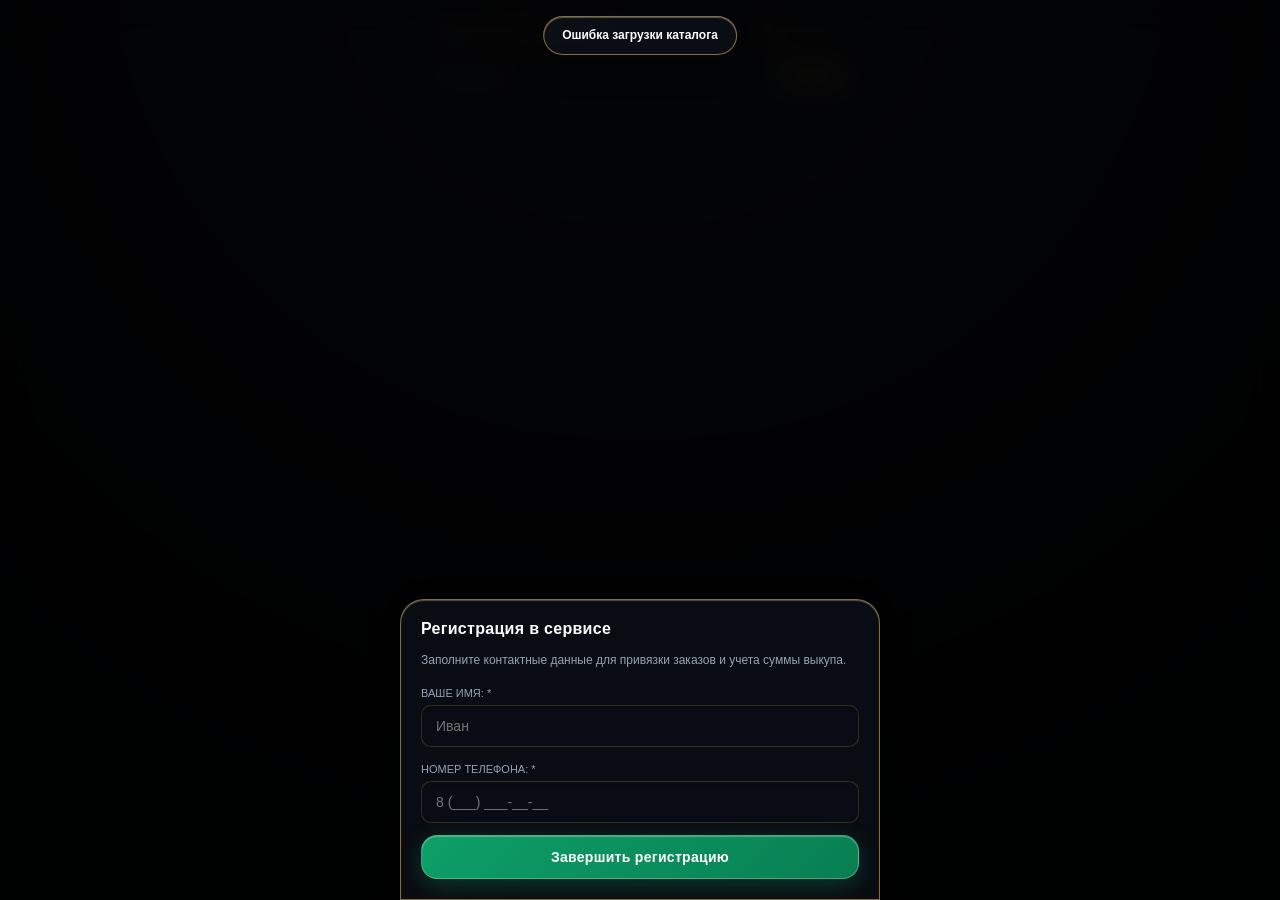
==== index.html @ c5f23844 "Fix Mini App runtime regressions" ====
<!DOCTYPE html>
<html lang="ru">
<head>
  <meta charset="UTF-8">
  <meta name="viewport" content="width=device-width, initial-scale=1.0, maximum-scale=1.0, user-scalable=no, viewport-fit=cover">
  <title>Магазин «Цветы»</title>
  <link rel="stylesheet" href="css/style.css?v=2.5">
  <script src="https://telegram.org/js/telegram-web-app.js"></script>
  <script>
    if (window.Telegram && window.Telegram.WebApp) {
      window.Telegram.WebApp.ready();
      window.Telegram.WebApp.expand();
    }
  </script>
</head>
<body>

  <div id="toast">Уведомление</div>

  <!-- Холст опадающих лепестков розы в корзине -->
  <canvas id="cart-petals-canvas"></canvas>

  <!-- Плавающая перетаскиваемая кнопка редактора текстов -->
  <div class="floating-editor-btn" id="floating-editor-btn">✏️</div>

  <!-- Кастомный топ-баннер подтверждения удаления заказа -->
  <div class="top-confirm-popup" id="top-confirm-popup">
    <div class="top-confirm-title" id="top-confirm-text">Удалить заказ безвозвратно?</div>
    <div class="top-confirm-actions">
      <button class="btn-metro btn-danger" style="padding:8px; font-size:12px;" id="top-confirm-yes-btn">Удалить</button>
      <button class="btn-metro btn-secondary" style="padding:8px; font-size:12px;" onclick="closeTopConfirm()">Отмена</button>
    </div>
  </div>

  <input type="file" id="camera-file-input" accept="image/*" style="display:none;" onchange="handleNativeFileSelect(this)">

  <div class="app-wrapper">
    <!-- Двойной парящий HUD с колокольчиком уведомлений -->
    <header>
      <div class="header-pills-row">
        <div class="hud-pill" onclick="handleHudRootTap()">
          <span class="hud-brand" data-config-key="txt_shop_title">ЦВЕТЫ</span>
          <span class="hud-address" data-config-key="txt_shop_address">Георгиевский пр-т, 37к2</span>
        </div>
        
        <div class="hud-right-group">
          <div class="hud-notif-btn" onclick="openNotificationsModal()" title="Уведомления">
            🔔
            <span class="hud-notif-badge" id="hud-notif-counter">0</span>
          </div>
          <div class="hud-pill hud-user-btn" onclick="navigateTab('profile', document.querySelectorAll('.dock-tab')[2])">
            <span id="hud-name">Клиент</span>
          </div>
        </div>
      </div>
    </header>

    <!-- Экран 1: Каталог -->
    <section id="screen-catalog" class="screen active">
      <div id="daily-bloom-container"></div>

      <div class="catalog-top-bar">
        <div class="catalog-active-filter-label" id="catalog-filter-summary">Показано: <b>Все</b></div>
        <div class="catalog-top-actions">
          <button class="filter-btn-pill" onclick="openFilterModal()" data-config-key="txt_btn_filters">Фильтры</button>
        </div>
      </div>
      <div class="catalog-grid" id="catalog-wrap"></div>
    </section>

    <!-- Экран 2: Корзина -->
    <section id="screen-cart" class="screen">
      <div class="box-card neon-glow" id="cart-items-container">
        <div style="text-align:center; color:var(--text-muted); padding:16px 0; font-size:13px;" data-config-key="txt_cart_empty">Корзина пуста</div>
      </div>

      <div class="box-card neon-glow" id="cart-checkout-card" style="display:none;">
        <div style="background:var(--card-inner); border:1px solid var(--border-accent); border-radius:var(--radius-sm); padding:10px 12px; margin-bottom:12px;">
          <div class="custom-checkbox-wrap" onclick="toggleCartAssemblyMode()">
            <div class="custom-checkbox" id="cart-assembly-checkbox-ui"></div>
            <span style="font-size:13px; font-weight:700; color:var(--gold);" data-config-key="txt_cart_assembly_title">
              💐 Собрать выбранные цветы в букет
            </span>
          </div>
          <div style="font-size:11px; color:var(--text-muted); line-height:1.35; padding-left:30px;" data-config-key="txt_cart_assembly_hint">
            Отметьте галочками нужные пачки цветов. Стоимость упаковки согласуется по телефону после оформления заказа.
          </div>
        </div>

        <div style="display:flex; justify-content:space-between; align-items:center; margin-bottom:12px;">
          <span style="font-size:14px; font-weight:700;" data-config-key="txt_cart_sum_label">Сумма цветов:</span>
          <span id="cart-total" style="font-size:18px; font-weight:800; color:var(--text);">0 ₽</span>
        </div>
        <button class="btn-metro" onclick="openOrderModal()" data-config-key="txt_btn_checkout">Оформить заказ</button>
      </div>
    </section>

    <!-- Экран 3: Профиль -->
    <section id="screen-profile" class="screen">
      <div class="box-card neon-glow">
        <div style="display:flex; justify-content:space-between; align-items:center; margin-bottom:8px;">
          <span style="font-size:11px; text-transform:uppercase; color:var(--gold); font-weight:700;" data-config-key="txt_prof_card_title">Карточка клиента</span>
          <span style="font-size:12px; color:var(--gold); cursor:pointer; font-weight:700;" onclick="openEditProfileModal()">✏️ Изменить</span>
        </div>
        <div style="font-size:18px; font-weight:800; color:var(--text);" id="prof-name">Загрузка...</div>
        <div style="font-size:13px; color:var(--text-muted); margin-top:2px;" id="prof-phone">-</div>
        
        <div style="display:grid; grid-template-columns:1fr 1fr; gap:8px; margin-top:14px; padding-top:12px; border-top:1px solid var(--border);">
          <div>
            <div style="font-size:10px; color:var(--text-muted); text-transform:uppercase;" data-config-key="txt_prof_spent_label">Сумма выкупа</div>
            <div style="font-size:16px; font-weight:800; color:var(--green); margin-top:2px;" id="prof-spent">0 ₽</div>
          </div>
          <div>
            <div style="font-size:10px; color:var(--text-muted); text-transform:uppercase;" data-config-key="txt_prof_reg_label">Дата регистрации</div>
            <div style="font-size:13px; font-weight:600; color:var(--text); margin-top:2px;" id="prof-regdate">-</div>
          </div>
        </div>

        <div style="margin-top:14px; padding-top:12px; border-top:1px solid var(--border);">
          <div style="display:flex; justify-content:space-between; align-items:center; margin-bottom:8px;">
            <span style="font-size:11px; text-transform:uppercase; color:var(--gold); font-weight:700;" data-config-key="txt_prof_addr_title">Мои адреса (до 3 шт.)</span>
            <span style="font-size:12px; color:var(--gold); cursor:pointer; font-weight:700;" onclick="openAddSavedAddressModal()">+ Добавить</span>
          </div>
          <div id="saved-addresses-profile-list"></div>
        </div>
      </div>

      <!-- Мои заказы -->
      <div class="box-card neon-glow">
        <div style="display:flex; justify-content:space-between; align-items:center; margin-bottom:10px;">
          <div style="font-size:12px; font-weight:800; color:var(--gold); text-transform:uppercase;" data-config-key="txt_prof_orders_title">
            Мои заказы
          </div>
        </div>
        <div id="user-orders-list">
          <div style="text-align:center; color:var(--text-muted); padding:14px 0; font-size:12px;">Заказов пока нет</div>
        </div>
      </div>
    </section>

    <!-- Экран 4: О нас -->
    <section id="screen-about" class="screen">
      <div class="box-card neon-glow" style="text-align:center;">
        <div class="shop-logo-circle">
          <img src="https://lh3.googleusercontent.com/d/11wr24313xER0faf6aw-259D-9-32PZu8" alt="Цветы">
        </div>
        <div style="font-size:18px; font-weight:900; color:var(--text); letter-spacing:0.5px;" data-config-key="txt_shop_title">ЦВЕТЫ</div>
        <div style="font-size:12px; font-weight:700; color:var(--gold); margin:3px 0 10px 0;" data-config-key="txt_shop_subtitle">
          Мелкооптовый цветочный салон
        </div>
        <div style="font-size:12px; color:var(--text-muted); line-height:1.55; margin-bottom:12px;">
          ⏰ <b data-config-key="txt_shop_schedule">Ежедневно с 09:00 до 20:00</b><br>
          🚚 <span data-config-key="txt_delivery_schedule">Доставка с 10:00 до 20:00 (заказы до 19:00)</span>
        </div>
        <a class="btn-metro btn-emerald" id="shop-call-btn" href="#" style="text-decoration:none;" data-config-key="txt_btn_call_shop">
          📞 Позвонить
        </a>
      </div>

      <!-- Интерактивная карта -->
      <div class="box-card neon-glow" style="padding:10px;">
        <div style="font-size:12px; font-weight:800; color:var(--gold); text-transform:uppercase; margin-bottom:8px;" data-config-key="txt_map_section_title">
          Мы на карте
        </div>
        <div style="width:100%; height:200px; border-radius:10px; overflow:hidden; border:1px solid var(--border-accent); position:relative;">
          <iframe 
            id="yandex-map-iframe"
            src="about:blank" 
            width="100%" height="100%" frameborder="0" allowfullscreen="true" style="position:relative; border:none;">
          </iframe>
        </div>
        <button class="btn-metro" style="margin-top:10px; font-size:12px; padding:10px; background:linear-gradient(135deg, #1e293b 0%, #0f172a 100%);" onclick="openYandexRoute()" data-config-key="txt_btn_route">
          🗺 Маршрут в Яндекс Картах
        </button>
      </div>

      <!-- FAQ -->
      <div class="box-card neon-glow">
        <div style="font-size:12px; font-weight:800; color:var(--gold); text-transform:uppercase; margin-bottom:10px; display:flex; justify-content:space-between; align-items:center; cursor:pointer;" onclick="toggleAboutFaqSection()">
          <span data-config-key="txt_faq_section_title">Часто задаваемые вопросы (FAQ)</span>
          <span style="display:flex; align-items:center; gap:6px;"><span id="faq-expand-label" style="font-size:10px; color:var(--text-muted); text-transform:none;">раскрыть</span><span id="faq-section-arrow" style="font-size:13px; color:var(--gold); transition:transform 0.2s ease;">▼</span></span>
        </div>
        <div id="about-faq-container" style="display:none;"></div>
      </div>

      <!-- Техподдержка -->
      <div class="box-card neon-glow" style="text-align:center;">
        <button class="btn-metro btn-warm-support" onclick="contactSupport()" data-config-key="txt_btn_support">
          💬 Техническая поддержка
        </button>
        <div style="font-size:11px; color:var(--text-muted); line-height:1.4; margin-top:8px;" data-config-key="txt_support_hint">
          Служба поддержки по работе приложения. По вопросам букетов, наличия цветов и заказов звоните по телефону салона.
        </div>
      </div>
    </section>

    <!-- Экран 5: Root (Панель управления) -->
    <section id="screen-root" class="screen">
      <div class="box-card" style="margin-bottom:12px; display:flex; justify-content:space-between; align-items:center; border-color:var(--border-accent);">
        <div>
          <b style="font-size:13px; color:var(--gold);">Режим редактирования</b>
          <div style="font-size:11px; color:var(--text-muted); margin-top:2px;">Показать плавающий карандаш для правки текстов</div>
        </div>
        <div class="custom-checkbox" id="root-toggle-editor-btn" style="width:24px; height:24px; font-size:14px;" onclick="toggleEditorFabVisibility()"></div>
      </div>

      <div class="root-tabs-grid">
        <button type="button" class="toggle-btn active" id="tab-root-orders" onclick="switchRootSection('orders')">Заказы</button>
        <button type="button" class="toggle-btn" id="tab-root-catalog" onclick="switchRootSection('catalog')">Товары</button>
        <button type="button" class="toggle-btn" id="tab-root-clients" onclick="switchRootSection('clients')">Клиенты</button>
        <button type="button" class="toggle-btn" id="tab-root-notifs" onclick="switchRootSection('notifs')">Уведомления</button>
        <button type="button" class="toggle-btn" id="tab-root-stats" onclick="switchRootSection('stats')">Статистика</button>
        <button type="button" class="toggle-btn" id="tab-root-faq" onclick="switchRootSection('faq')">FAQ</button>
      </div>

      <!-- Заказы -->
      <div id="root-sec-orders">
        <div style="display:flex; justify-content:space-between; align-items:center; margin-bottom:8px;">
          <div class="toggle-grid" style="grid-template-columns:1fr 1fr; flex:1; margin-bottom:0;">
            <div class="toggle-btn active" id="tab-root-active" onclick="switchRootSubTab('active')">Активные</div>
            <div class="toggle-btn" id="tab-root-archive" onclick="switchRootSubTab('archive')">Архив</div>
          </div>
          <button class="sync-mini-btn" style="margin-left:8px;" onclick="forceSyncRootOrders(this)" title="Синхронизировать заказы">
            <svg viewBox="0 0 24 24"><path d="M12 4V1L8 5l4 4V6c3.31 0 6 2.69 6 6 0 1.01-.25 1.97-.7 2.8l1.46 1.46A7.93 7.93 0 0020 12c0-4.42-3.58-8-8-8zm0 14c-3.31 0-6-2.69-6-6 0-1.01.25-1.97.7-2.8L5.24 7.74A7.93 7.93 0 004 12c0 4.42 3.58 8 8 8v3l4-4-4-4v3z"/></svg>
          </button>
        </div>
        <div id="root-orders-container"></div>
      </div>

      <!-- Каталог -->
      <div id="root-sec-catalog" style="display:none;">
        <div style="display:flex; justify-content:space-between; align-items:center; gap:6px; margin-bottom:8px;">
          <button class="btn-metro" style="font-size:11px; padding:9px; flex:1;" onclick="openAddProductModal()">+ Товар</button>
          <button class="btn-metro btn-secondary" style="font-size:11px; padding:9px; color:var(--gold); flex:1;" onclick="openAddGroupModal()">+ Группа</button>
          <button class="btn-metro btn-secondary" style="font-size:11px; padding:9px; color:var(--gold); flex:1.2;" onclick="openCategoriesManagerModal()">📁 Категории</button>
          <button class="sync-mini-btn" onclick="forceSyncRootCatalog(this)" title="Синхронизировать каталог">
            <svg viewBox="0 0 24 24"><path d="M12 4V1L8 5l4 4V6c3.31 0 6 2.69 6 6 0 1.01-.25 1.97-.7 2.8l1.46 1.46A7.93 7.93 0 0020 12c0-4.42-3.58-8-8-8zm0 14c-3.31 0-6-2.69-6-6 0-1.01.25-1.97.7-2.8L5.24 7.74A7.93 7.93 0 004 12c0 4.42 3.58 8 8 8v3l4-4-4-4v3z"/></svg>
          </button>
        </div>
        <div class="root-daily-category-card">
          <div class="root-daily-category-title">Товар дня · категории выбора</div>
          <div class="root-daily-category-hint">Товар меняется один раз в день по московскому времени, в 09:00.</div>
          <div id="root-daily-categories-list" class="root-daily-categories-list"></div>
          <button class="btn-metro btn-secondary" style="margin-top:8px;" onclick="saveRootDailyCategories()">Сохранить категории</button>
        </div>
        <div id="root-catalog-container"></div>
      </div>

      <!-- Клиенты -->
      <div id="root-sec-clients" style="display:none;">
        <div style="display:flex; gap:6px; margin-bottom:8px;">
          <input type="text" id="root-client-search" class="metro-input" style="margin-bottom:0;" placeholder="🔍 Поиск по имени, номеру, нику..." oninput="filterRootClients()">
          <button class="sync-mini-btn" style="height:auto;" onclick="loadRootClients(true, this)" title="Синхронизировать клиентов">
            <svg viewBox="0 0 24 24"><path d="M12 4V1L8 5l4 4V6c3.31 0 6 2.69 6 6 0 1.01-.25 1.97-.7 2.8l1.46 1.46A7.93 7.93 0 0020 12c0-4.42-3.58-8-8-8zm0 14c-3.31 0-6-2.69-6-6 0-1.01.25-1.97.7-2.8L5.24 7.74A7.93 7.93 0 004 12c0 4.42 3.58 8 8 8v3l4-4-4-4v3z"/></svg>
          </button>
        </div>
        <div id="root-clients-container"></div>
      </div>

      <!-- Уведомления (Root) -->
      <div id="root-sec-notifs" style="display:none;">
        <div class="box-card" style="margin-bottom:14px;">
          <div style="font-size:13px; font-weight:800; color:var(--gold); margin-bottom:10px; text-transform:uppercase;">Создать рассылку</div>
          <label style="font-size:11px; color:var(--text-muted); text-transform:uppercase;">Заголовок уведомления: *</label>
          <input type="text" id="root-notif-title" class="metro-input" placeholder="🌸 Новая поставка пионов!">

          <label style="font-size:11px; color:var(--text-muted); text-transform:uppercase;">Текст уведомления: *</label>
          <textarea id="root-notif-text" class="metro-input" style="height:70px; resize:none;" placeholder="Свежие пионы Сара Бернар уже на витрине..."></textarea>

          <label style="font-size:11px; color:var(--text-muted); text-transform:uppercase;">Целевой экран перехода: *</label>
          <div class="custom-select-box" id="root-notif-tab-box">
            <div class="custom-select-trigger" onclick="toggleDropdown('root-notif-tab-box')">
              <span id="root-notif-tab-display">Каталог</span>
              <span style="font-size:11px; color:var(--gold);">▼</span>
            </div>
            <div class="custom-select-options">
              <div class="custom-select-option" onclick="selectRootNotifTab('catalog', 'Каталог')">Каталог</div>
              <div class="custom-select-option" onclick="selectRootNotifTab('cart', 'Корзина')">Корзина</div>
              <div class="custom-select-option" onclick="selectRootNotifTab('profile', 'Профиль')">Профиль</div>
              <div class="custom-select-option" onclick="selectRootNotifTab('about', 'О нас')">О нас</div>
            </div>
          </div>
          <input type="hidden" id="root-notif-tab" value="catalog">

          <div class="custom-checkbox-wrap" onclick="toggleCheckbox('root-notif-tg-ui')">
            <div class="custom-checkbox checked" id="root-notif-tg-ui">✓</div>
            <span style="font-size:12px; font-weight:700; color:var(--text);">Дублировать сообщение через Telegram-бота</span>
          </div>

          <button class="btn-metro" onclick="submitCreateNotification()">🚀 Отправить уведомление</button>
        </div>

        <div style="display:flex; justify-content:space-between; align-items:center; margin-bottom:8px;">
          <div style="font-size:12px; font-weight:800; color:var(--text); text-transform:uppercase;">История рассылок</div>
          <button class="sync-mini-btn" style="width:26px; height:26px;" onclick="loadRootNotifications(true, this)" title="Обновить">
            <svg viewBox="0 0 24 24" style="width:12px; height:12px;"><path d="M12 4V1L8 5l4 4V6c3.31 0 6 2.69 6 6 0 1.01-.25 1.97-.7 2.8l1.46 1.46A7.93 7.93 0 0020 12c0-4.42-3.58-8-8-8zm0 14c-3.31 0-6-2.69-6-6 0-1.01.25-1.97.7-2.8L5.24 7.74A7.93 7.93 0 004 12c0 4.42 3.58 8 8 8v3l4-4-4-4v3z"/></svg>
          </button>
        </div>
        <div id="root-notifs-container"></div>
      </div>

      <!-- Статистика (Root) -->
      <div id="root-sec-stats" style="display:none;">
        <div style="display:flex; justify-content:space-between; align-items:center; margin-bottom:12px;">
          <div class="toggle-grid" style="grid-template-columns:repeat(3, 1fr); flex:1; margin-bottom:0;">
            <div class="toggle-btn active" id="tab-stat-today" onclick="switchStatsPeriod('today')">Сегодня</div>
            <div class="toggle-btn" id="tab-stat-7days" onclick="switchStatsPeriod('7days')">7 дней</div>
            <div class="toggle-btn" id="tab-stat-month" onclick="switchStatsPeriod('month')">Месяц</div>
          </div>
          <button class="sync-mini-btn" style="margin-left:8px;" onclick="loadRootStats(currentStatsPeriod, this)" title="Обновить статистику">
            <svg viewBox="0 0 24 24"><path d="M12 4V1L8 5l4 4V6c3.31 0 6 2.69 6 6 0 1.01-.25 1.97-.7 2.8l1.46 1.46A7.93 7.93 0 0020 12c0-4.42-3.58-8-8-8zm0 14c-3.31 0-6-2.69-6-6 0-1.01.25-1.97.7-2.8L5.24 7.74A7.93 7.93 0 004 12c0 4.42 3.58 8 8 8v3l4-4-4-4v3z"/></svg>
          </button>
        </div>

        <div class="stats-summary-grid">
          <div class="stat-summary-card">
            <div class="stat-summary-label">Визиты клиентов</div>
            <div class="stat-summary-val" id="stat-val-visits">0</div>
          </div>
          <div class="stat-summary-card">
            <div class="stat-summary-label">Заказы (оформлено)</div>
            <div class="stat-summary-val" id="stat-val-orders">0</div>
          </div>
          <div class="stat-summary-card">
            <div class="stat-summary-label">Выручка (₽)</div>
            <div class="stat-summary-val" id="stat-val-revenue">0 ₽</div>
          </div>
          <div class="stat-summary-card">
            <div class="stat-summary-label">Выполнено заказов</div>
            <div class="stat-summary-val" id="stat-val-completed">0</div>
          </div>
        </div>

        <div id="stats-daily-breakdown" style="display:none;" class="box-card">
          <div style="font-size:12px; font-weight:800; color:var(--gold); margin-bottom:6px; text-transform:uppercase;">Динамика по дням</div>
          <div style="overflow-x:auto;">
            <table class="stats-table">
              <thead>
                <tr>
                  <th>Дата</th>
                  <th>Визиты</th>
                  <th>Заказы</th>
                  <th>Выручка</th>
                </tr>
              </thead>
              <tbody id="stats-daily-tbody"></tbody>
            </table>
          </div>
        </div>

        <div class="box-card" style="margin-bottom:12px;">
          <div style="font-size:12px; font-weight:800; color:var(--gold); margin-bottom:8px; text-transform:uppercase;">Просмотры букетов каталога</div>
          <div id="stats-products-list"></div>
        </div>

        <div class="box-card">
          <div style="font-size:12px; font-weight:800; color:var(--gold); margin-bottom:8px; text-transform:uppercase;">Статистика рассылок</div>
          <div id="stats-notifs-list"></div>
        </div>
      </div>

      <!-- FAQ -->
      <div id="root-sec-faq" style="display:none;">
        <div style="display:flex; gap:6px; margin-bottom:12px;">
          <button class="btn-metro" style="flex:1;" onclick="openAddFaqModal()">+ Добавить вопрос-ответ в FAQ</button>
          <button class="sync-mini-btn" style="height:auto;" onclick="loadRootFaq(true, this)" title="Обновить FAQ">
            <svg viewBox="0 0 24 24"><path d="M12 4V1L8 5l4 4V6c3.31 0 6 2.69 6 6 0 1.01-.25 1.97-.7 2.8l1.46 1.46A7.93 7.93 0 0020 12c0-4.42-3.58-8-8-8zm0 14c-3.31 0-6-2.69-6-6 0-1.01.25-1.97.7-2.8L5.24 7.74A7.93 7.93 0 004 12c0 4.42 3.58 8 8 8v3l4-4-4-4v3z"/></svg>
          </button>
        </div>
        <div id="root-faq-container"></div>
      </div>
    </section>
  </div>

  <!-- Док навигации -->
  <div class="dock-pill-container">
    <nav class="dock-pill" id="dock-pill-bar">
      <button class="dock-tab active" onclick="navigateTab('catalog', this)">
        <svg viewBox="0 0 24 24"><path d="M4 6h16v2H4zm0 5h16v2H4zm0 5h16v2H4z"/></svg>
        <span data-config-key="txt_tab_catalog">Каталог</span>
      </button>
      <button class="dock-tab" onclick="navigateTab('cart', this)">
        <svg viewBox="0 0 24 24"><path d="M7 18c-1.1 0-1.99.9-1.99 2S5.9 22 7 22s2-.9 2-2-.9-2-2-2zM1 2v2h2l3.6 7.59-1.35 2.45c-.16.28-.25.61-.25.96 0 1.1.9 2 2 2h12v-2H7.42c-.14 0-.25-.11-.25-.25l.03-.12.9-1.63h7.45c.75 0 1.41-.41 1.75-1.03l3.58-6.49c.08-.14.12-.31.12-.48 0-.55-.45-1-1-1H5.21l-.94-2H1zm16 16c-1.1 0-1.99.9-1.99 2s.89 2 1.99 2 2-.9 2-2-.9-2-2-2z"/></svg>
        <span>Корзина (<b id="cart-counter">0</b>)</span>
      </button>
      <button class="dock-tab" onclick="navigateTab('profile', this)">
        <svg viewBox="0 0 24 24"><path d="M12 12c2.21 0 4-1.79 4-4s-1.79-4-4-4-4 1.79-4 4 1.79 4 4 4zm0 2c-2.67 0-8 1.34-8 4v2h16v-2c0-2.66-5.33-4-8-4z"/></svg>
        <span data-config-key="txt_tab_profile">Профиль</span>
      </button>
      <button class="dock-tab" onclick="navigateTab('about', this)">
        <svg viewBox="0 0 24 24"><path d="M12 2C6.48 2 2 6.48 2 12s4.48 10 10 10 10-4.48 10-10S17.52 2 12 2zm1 15h-2v-6h2v6zm0-8h-2V7h2v2z"/></svg>
        <span data-config-key="txt_tab_about">О нас</span>
      </button>
    </nav>
  </div>

  <!-- Модалка доступа к Root -->
  <div class="modal-overlay" id="root-access-modal">
    <div class="modal-sheet root-access-sheet">
      <div class="modal-header">
        <div class="modal-title">Доступ для сотрудников</div>
        <button class="close-btn" onclick="closeRootAccessModal()">✕</button>
      </div>
      <div class="root-access-mark">✿</div>
      <p class="root-access-hint">Введите код доступа, чтобы открыть панель магазина.</p>
      <input type="password" id="root-access-code" class="metro-input root-access-input" placeholder="Код доступа" autocomplete="current-password">
      <button class="btn-metro" onclick="submitRootAccessCode()">Продолжить</button>
    </div>
  </div>

  <!-- Модалка уведомлений клиента -->
  <div class="modal-overlay" id="notifications-modal">
    <div class="modal-sheet">
      <div class="modal-header">
        <div class="modal-title">Уведомления</div>
        <button class="close-btn" onclick="closeNotificationsModal()">✕</button>
      </div>
      <div id="notifications-list" style="margin-bottom:14px;"></div>
      <div style="display:flex; gap:8px;">
        <button class="btn-metro btn-secondary" onclick="markAllNotificationsAsRead()">Прочитать все</button>
      </div>
    </div>
  </div>

  <!-- Модалка управления категориями в Root -->
  <div class="modal-overlay" id="categories-manager-modal">
    <div class="modal-sheet">
      <div class="modal-header">
        <div class="modal-title">Категории товаров</div>
        <button class="close-btn" onclick="closeCategoriesManagerModal()">✕</button>
      </div>

      <div style="background:var(--card-inner); border:1px solid var(--border); border-radius:var(--radius-sm); padding:10px 12px; margin-bottom:12px;">
        <div style="font-size:11px; font-weight:800; color:var(--gold); text-transform:uppercase; margin-bottom:6px;">Создать новую категорию:</div>
        <div style="display:flex; gap:6px;">
          <input type="text" id="new-category-name-input" class="metro-input" style="margin-bottom:0;" placeholder="Название категории (например, Стаффаж)">
          <button class="btn-metro" style="width:auto; padding:8px 14px; font-size:12px;" onclick="createNewCategoryFromManager()">+ Создать</button>
        </div>
      </div>

      <div style="display:flex; justify-content:space-between; align-items:center; margin-bottom:8px;">
        <span style="font-size:11px; color:var(--text-muted); text-transform:uppercase;">Существующие категории:</span>
        <button class="btn-metro btn-secondary" id="cat-batch-move-btn" style="width:auto; padding:4px 10px; font-size:11px; color:var(--gold); display:none;" onclick="openBatchMoveCategoryDialog()">Перенести выбранные (0)</button>
      </div>

      <div id="categories-manager-list" style="margin-bottom:14px;"></div>
      <button class="btn-metro btn-secondary" onclick="closeCategoriesManagerModal()">Закрыть</button>
    </div>
  </div>

  <!-- Модалка фильтров -->
  <div class="modal-overlay" id="filter-modal">
    <div class="modal-sheet">
      <div class="modal-header">
        <div class="modal-title">Фильтры каталога</div>
        <button class="close-btn" onclick="closeFilterModal()">✕</button>
      </div>

      <label style="font-size:11px; color:var(--text-muted); text-transform:uppercase;">Категория цветов:</label>
      <div class="custom-select-box" id="filter-cat-box">
        <div class="custom-select-trigger" onclick="toggleDropdown('filter-cat-box')">
          <span id="filter-cat-display">Все категории</span>
          <span style="font-size:11px; color:var(--gold);">▼</span>
        </div>
        <div class="custom-select-options" id="filter-cat-options"></div>
      </div>

      <label class="filter-in-stock-row"><input type="checkbox" id="filter-in-stock"> Товары в наличии</label>

      <div style="display:flex; justify-content:space-between; align-items:center; margin-top:6px;">
        <label style="font-size:11px; color:var(--text-muted); text-transform:uppercase;">Цена (до):</label>
        <span style="font-size:11px; color:var(--gold); font-weight:700;"><span id="filter-min-label">0 ₽</span> — <span id="filter-max-label">10000 ₽</span></span>
      </div>
      <div style="display:flex; gap:10px; align-items:center; margin-top:6px; margin-bottom:8px;">
        <input type="range" id="filter-price-range" min="100" max="10000" step="100" style="flex:1;" oninput="document.getElementById('filter-price-input').value = this.value">
        <input type="number" id="filter-price-input" class="metro-input" style="width:95px; margin-bottom:0;" value="10000" oninput="document.getElementById('filter-price-range').value = this.value">
      </div>

      <div style="display:flex; gap:8px; margin-top:14px;">
        <button class="btn-metro btn-secondary" onclick="resetFilters()">Сбросить</button>
        <button class="btn-metro" onclick="applyFilters()">Применить</button>
      </div>
    </div>
  </div>

  <!-- Модалка регистрации -->
  <div class="modal-overlay" id="reg-modal">
    <div class="modal-sheet">
      <div class="modal-header">
        <div class="modal-title">Регистрация в сервисе</div>
      </div>
      <div style="font-size:12px; color:var(--text-muted); margin-bottom:14px; line-height:1.4;">
        Заполните контактные данные для привязки заказов и учета суммы выкупа.
      </div>
      <label style="font-size:11px; color:var(--text-muted); text-transform:uppercase;">Ваше имя: *</label>
      <input type="text" id="reg-name" class="metro-input" placeholder="Иван">

      <label style="font-size:11px; color:var(--text-muted); text-transform:uppercase;">Номер телефона: *</label>
      <input type="tel" id="reg-phone" class="metro-input" placeholder="8 (___) ___-__-__">

      <button class="btn-metro" onclick="submitRegistration()">Завершить регистрацию</button>
    </div>
  </div>

  <!-- Модалка карточки букета -->
  <div class="modal-overlay" id="product-modal">
    <div class="modal-sheet">
      <div class="modal-header">
        <div class="modal-title" id="pop-title">Букет</div>
        <button class="close-btn" onclick="closeProductModal()">✕</button>
      </div>

      <div class="pop-gallery-wrapper">
        <div class="pop-gallery-counter" id="pop-gallery-counter">1 / 1</div>
        <div class="product-gallery-scroll" id="pop-gallery"></div>
      </div>

      <div class="thumb-placeholder-box" id="pop-placeholder" style="display:none; padding:30px 0;">
        <span class="thumb-placeholder-icon">🌸</span>
        <span class="thumb-placeholder-text">Фото пока не добавили</span>
      </div>

      <div id="pop-variant-box" style="display:none;">
        <div class="variant-selector-block" id="pop-pack-block" style="display:none;">
          <div class="variant-selector-label" id="pop-pack-label">Количество:</div>
          <div class="variant-chips-wrap" id="pop-pack-chips"></div>
        </div>
        <div class="variant-selector-block" id="pop-variant-block" style="display:none;">
          <div class="variant-selector-label" id="pop-variant-label">Высота:</div>
          <div class="variant-chips-wrap" id="pop-variant-chips"></div>
        </div>
        <div class="variant-selector-block" id="pop-color-block" style="display:none;">
          <div class="variant-selector-label" id="pop-color-label">Цвет:</div>
          <div class="variant-chips-wrap" id="pop-color-chips"></div>
        </div>
      </div>

      <div style="display:flex; justify-content:space-between; align-items:center; margin-bottom:4px;">
        <div style="font-size:11px; text-transform:uppercase; color:var(--gold); font-weight:700;" id="pop-cat">Категория</div>
        <div style="font-size:11px; font-weight:700; color:var(--cyan);" id="pop-unit">1 шт.</div>
      </div>
      <div style="font-size:13px; color:var(--text-muted); line-height:1.45; margin-top:6px; margin-bottom:14px;" id="pop-desc">Описание</div>
      <div style="display:flex; justify-content:space-between; align-items:center; margin-bottom:16px;">
        <span style="font-size:20px; font-weight:900; color:var(--gold);" id="pop-price">0 ₽</span>
        <div style="display:flex; align-items:center; gap:8px;" id="pop-qty-controls">
          <button class="qty-btn" onclick="adjustPopQty(-1)">–</button>
          <span style="font-size:16px; font-weight:700; min-width:24px; text-align:center;" id="pop-qty">1</span>
          <button class="qty-btn" onclick="adjustPopQty(1)">+</button>
        </div>
      </div>
      <button class="btn-metro" id="pop-add-cart-btn" onclick="addPopToCart()">Добавить в заказ</button>
    </div>
  </div>

  <!-- Модалка оформления заказа -->
  <div class="modal-overlay" id="order-modal">
    <div class="modal-sheet">
      <div class="modal-header">
        <div class="modal-title">Оформление заказа</div>
        <button class="close-btn" onclick="closeOrderModal()">✕</button>
      </div>

      <div class="toggle-grid" style="grid-template-columns:1fr 1fr;">
        <div class="toggle-btn active" id="btn-del" onclick="setDeliveryType('delivery')">🚚 Доставка</div>
        <div class="toggle-btn" id="btn-pick" onclick="setDeliveryType('pickup')">📍 Самовывоз</div>
      </div>

      <div style="font-size:11px; color:var(--text-muted); text-transform:uppercase; margin-bottom:4px;">Получатель:</div>
      <div class="toggle-grid" style="grid-template-columns:1fr 1fr;">
        <div class="toggle-btn active" id="btn-rec-self" onclick="setRecipientType('self')">Я сам</div>
        <div class="toggle-btn" id="btn-rec-other" onclick="setRecipientType('other')">Другой человек</div>
      </div>

      <div id="other-rec-fields" style="display:none;">
        <label style="font-size:11px; color:var(--text-muted); text-transform:uppercase;">Имя получателя: *</label>
        <input type="text" id="ord-rec-name" class="metro-input" placeholder="Имя адресата">
        <label style="font-size:11px; color:var(--text-muted); text-transform:uppercase;">Телефон получателя: *</label>
        <input type="tel" id="ord-rec-phone" class="metro-input" placeholder="8 (___) ___-__-__">
      </div>

      <div id="delivery-extra-fields">
        <div id="order-saved-address-container" style="display:none; margin-bottom:8px;">
          <div style="font-size:11px; color:var(--gold); font-weight:700; margin-bottom:4px; text-transform:uppercase;">Сохраненные адреса:</div>
          <div class="quick-addr-pills" id="order-saved-address-pills"></div>
        </div>

        <label style="font-size:11px; color:var(--text-muted); text-transform:uppercase;">Улица / Корпус / Дом (выберите из подсказок): *</label>
        <div class="suggest-wrap">
          <input type="text" id="ord-suggest-input" class="metro-input" placeholder="Начните ввод: к1601 или Георгиевский..." autocomplete="off" oninput="onAddressInput(this.value)">
          <div class="suggest-list" id="ord-suggest-list"></div>
        </div>

        <label style="font-size:11px; color:var(--text-muted); text-transform:uppercase;">Подъезд, этаж, квартира, домофон: *</label>
        <div class="address-grid">
          <input type="text" id="ord-entrance" class="metro-input" placeholder="Подъезд *">
          <input type="text" id="ord-floor" class="metro-input" placeholder="Этаж *">
          <input type="text" id="ord-apt" class="metro-input" placeholder="Кв/Офис *">
          <input type="text" id="ord-intercom" class="metro-input" placeholder="Домофон *">
        </div>

        <div class="custom-checkbox-wrap" onclick="toggleOrderSaveAddressCheckbox()">
          <div class="custom-checkbox" id="ord-save-addr-checkbox-ui"></div>
          <span style="font-size:12px; color:var(--text-muted);">Сохранить этот адрес в профиль</span>
        </div>

        <label style="font-size:11px; color:var(--text-muted); text-transform:uppercase;">Комментарий курьеру:</label>
        <input type="text" id="ord-comment" class="metro-input" placeholder="Шлагбаум открыт, не звонить...">

        <label style="font-size:11px; color:var(--text-muted); text-transform:uppercase;">Желаемое время доставки:</label>
        <div class="custom-select-box" id="time-select-box">
          <div class="custom-select-trigger" onclick="toggleDropdown('time-select-box')">
            <span id="selected-time-display">Загрузка времени...</span>
            <span style="font-size:11px; color:var(--gold);">▼</span>
          </div>
          <div class="custom-select-options" id="time-select-options"></div>
        </div>

        <div id="delivery-calc-badge" style="padding:10px 12px; border-radius:var(--radius-sm); background:rgba(197,160,89,0.12); border:1px solid var(--border-accent); color:var(--gold); font-size:12px; margin-bottom:12px;">
          📍 Введите адрес, чтобы рассчитать точную стоимость доставки (от 350 ₽)
        </div>
      </div>

      <div id="pickup-extra-fields" style="display:none; padding:12px; border-radius:var(--radius-sm); background:rgba(197,160,89,0.08); border:1px solid var(--border-accent); color:var(--text); font-size:12px; line-height:1.5; margin-bottom:12px;">
        📍 <b>Адрес салона:</b> Зеленоград, Георгиевский пр-т, 37к2.<br>
        ⏰ <b>График выдачи:</b> ежедневно с 09:00 до 20:00 (в праздники продлевается).<br>
        🔔 <b>Уведомление:</b> Как только флорист закончит сборку букета, статус заказа сменится на «Готов к выдаче», и вам поступит уведомление в Telegram.
      </div>

      <label style="font-size:11px; color:var(--text-muted); text-transform:uppercase;">Комментарий салону (необязательно):</label>
      <input type="text" id="ord-shop-comment" class="metro-input" placeholder="Пожелания по сборке, цвету ленты...">

      <div style="background:var(--card-inner); border-radius:var(--radius-sm); padding:10px 12px; margin-bottom:14px; font-size:12px;">
        <div style="display:flex; justify-content:space-between; margin-bottom:4px;">
          <span style="color:var(--text-muted);">Букеты:</span>
          <span id="order-subtotal-val">0 ₽</span>
        </div>
        <div style="display:flex; justify-content:space-between; margin-bottom:4px;">
          <span style="color:var(--text-muted);">Доставка:</span>
          <span id="order-delivery-val">0 ₽</span>
        </div>
        <div style="display:flex; justify-content:space-between; border-top:1px solid var(--border); padding-top:6px; margin-top:6px; font-weight:800; font-size:14px;">
          <span>ИТОГО К ОПЛАТЕ:</span>
          <span id="order-final-val" style="color:var(--green);">0 ₽</span>
        </div>
      </div>

      <div class="custom-checkbox-wrap" onclick="toggleCheckoutSaveNext()" style="margin:0 0 10px;">
        <div class="custom-checkbox" id="checkout-save-next"></div>
        <span style="font-size:12px; color:var(--text-muted);">Сохранить данные для следующего заказа</span>
      </div>
      <button class="btn-metro" onclick="openOrderConfirmation()">Оформить заказ</button>
    </div>
  </div>

  <div class="modal-overlay" id="order-confirm-modal">
    <div class="modal-sheet">
      <div class="modal-header">
        <div class="modal-title">Подтверждение заказа</div>
        <button class="close-btn" onclick="closeOrderConfirmation()">✕</button>
      </div>
      <div id="order-confirm-summary" class="order-confirm-summary"></div>
      <div class="order-confirm-actions">
        <button class="btn-metro btn-secondary" onclick="closeOrderConfirmation()">Вернуться к оформлению</button>
        <button class="btn-metro" onclick="submitFinalOrder()">Подтвердить заказ</button>
      </div>
    </div>
  </div>

  <!-- Модалка звонка в магазин при согласовании букета -->
  <div class="modal-overlay" id="assembly-call-modal">
    <div class="modal-sheet">
      <div class="modal-header">
        <div class="modal-title" id="asm-modal-title">Заказ оформлен</div>
        <button class="close-btn" onclick="closeAssemblyModal()">✕</button>
      </div>

      <div style="text-align:center; padding:10px 0 16px 0;">
        <div style="font-size:36px; margin-bottom:8px;">💐</div>
        <div style="font-size:15px; font-weight:800; color:var(--text); margin-bottom:6px;" id="asm-modal-order-id">ORD-XXXXXX</div>
        <div style="font-size:12px; color:var(--text-muted); line-height:1.45; margin-bottom:16px;">
          Вы выбрали сборку букета флористом! Чтобы флорист сразу приступил к работе и назвал точную стоимость оформления, позвоните в салон прямо сейчас:
        </div>

        <a class="btn-metro btn-emerald" id="assembly-call-btn" href="#" style="margin-bottom:10px; text-decoration:none;">
          📞 Позвонить в салон
        </a>
        <button class="btn-metro btn-secondary" onclick="closeAssemblyModal()">
          Позже / Перейти в профиль
        </button>
      </div>
    </div>
  </div>

  <!-- Модалка оплаты с оригинальным QR-кодом СБП -->
  <div class="modal-overlay" id="payment-modal">
    <div class="modal-sheet">
      <div class="modal-header">
        <div class="modal-title" id="pay-modal-order-id">Оплата заказа</div>
        <button class="close-btn" onclick="closePaymentModal()">✕</button>
      </div>

      <div style="text-align:center; padding:10px 0 16px 0;">
        <div style="padding:6px 12px; border-radius:20px; background:rgba(185,28,28,0.15); border:1px solid rgba(185,28,28,0.3); color:#ef4444; font-size:12px; font-weight:800; display:inline-block; margin-bottom:10px;" id="pay-timer-box">
          ⏳ Оплатите в течение: <span id="pay-timer-val">15:00</span>
        </div>

        <div style="font-size:11px; color:var(--text-muted); text-transform:uppercase;">Сумма к оплате:</div>
        <div style="font-size:32px; font-weight:900; color:var(--gold); margin:4px 0 10px 0;" id="pay-modal-amount">0 ₽</div>
        
        <button class="btn-metro btn-secondary" style="font-size:12px; padding:8px 14px; max-width:240px; margin:0 auto 14px auto;" onclick="copyPaymentAmount()">
          📋 Скопировать сумму
        </button>

        <a class="btn-metro" id="pay-sbp-btn" href="#" target="_blank" style="font-size:15px; margin-bottom:14px; text-decoration:none;">
          💳 Оплатить через СБП
        </a>

        <div style="background:#fff; width:190px; height:190px; border-radius:14px; padding:8px; margin:0 auto 14px auto; display:flex; align-items:center; justify-content:center; box-shadow:0 8px 24px rgba(0,0,0,0.35);">
          <img id="sbp-qr-image-tag" src="" alt="QR СБП" style="width:100%; height:100%; object-fit:contain; border-radius:8px;">
        </div>

        <div style="padding:10px 12px; border-radius:var(--radius-sm); background:rgba(217,119,6,0.12); border:1px solid rgba(217,119,6,0.3); color:var(--amber); font-size:11px; line-height:1.4; margin-bottom:14px; text-align:left;">
          ⚠️ Введите ровно указанную сумму в приложении банка. Неоплаченные заказы автоматически отменяются через 15 минут.
        </div>

        <button class="btn-metro" style="background:var(--green); margin-bottom:10px;" onclick="confirmPaymentByClient()">
          ✅ Я оплатил
        </button>
      </div>
    </div>
  </div>

  <div class="modal-overlay" id="payment-wait-modal">
    <div class="modal-sheet payment-wait-sheet">
      <div class="payment-wait-confetti" aria-hidden="true"></div>
      <div class="payment-wait-icon">🎉</div>
      <div class="modal-title">Ожидайте подтверждения оплаты</div>
      <p>Мы проверим поступление оплаты и обновим статус заказа.</p>
      <button class="btn-metro" onclick="openOrdersFromPaymentWait()">Перейти в заказы</button>
    </div>
  </div>

  <!-- Модалка редактирования профиля -->
  <div class="modal-overlay" id="edit-profile-modal">
    <div class="modal-sheet">
      <div class="modal-header">
        <div class="modal-title">Изменить данные профиля</div>
        <button class="close-btn" onclick="closeEditProfileModal()">✕</button>
      </div>
      <label style="font-size:11px; color:var(--text-muted); text-transform:uppercase;">Ваше имя: *</label>
      <input type="text" id="edit-prof-name" class="metro-input" placeholder="Иван">

      <label style="font-size:11px; color:var(--text-muted); text-transform:uppercase;">Номер телефона: *</label>
      <input type="tel" id="edit-prof-phone" class="metro-input" placeholder="8 (___) ___-__-__">

      <button class="btn-metro" onclick="saveUserProfileChanges()">Сохранить изменения</button>
    </div>
  </div>

  <!-- Модалка адреса -->
  <div class="modal-overlay" id="add-saved-addr-modal">
    <div class="modal-sheet">
      <div class="modal-header">
        <div class="modal-title" id="saved-addr-modal-title">Новый сохраненный адрес</div>
        <button class="close-btn" onclick="closeAddSavedAddressModal()">✕</button>
      </div>

      <label style="font-size:11px; color:var(--text-muted); text-transform:uppercase;">Название адреса: *</label>
      <input type="text" id="new-addr-label" class="metro-input" placeholder="Например: Дом, Работа, Родители">

      <label style="font-size:11px; color:var(--text-muted); text-transform:uppercase;">Улица / Корпус / Дом (выберите из подсказок): *</label>
      <div class="suggest-wrap">
        <input type="text" id="new-addr-suggest" class="metro-input" placeholder="Начните ввод: к1601 или Георгиевский..." autocomplete="off" oninput="onSavedAddrSuggestInput(this.value)">
        <div class="suggest-list" id="new-addr-suggest-list"></div>
      </div>

      <label style="font-size:11px; color:var(--text-muted); text-transform:uppercase;">Подъезд, этаж, квартира, домофон: *</label>
      <div class="address-grid">
        <input type="text" id="new-addr-entrance" class="metro-input" placeholder="Подъезд *">
        <input type="text" id="new-addr-floor" class="metro-input" placeholder="Этаж *">
        <input type="text" id="new-addr-apt" class="metro-input" placeholder="Кв/Офис *">
        <input type="text" id="new-addr-intercom" class="metro-input" placeholder="Домофон *">
      </div>

      <button class="btn-metro" style="margin-top:10px;" id="save-addr-modal-btn" onclick="saveNewAddressFromModal()">Сохранить адрес</button>
    </div>
  </div>

  <!-- Модалка одиночного товара для Root -->
  <div class="modal-overlay" id="product-editor-modal">
    <div class="modal-sheet">
      <div class="modal-header">
        <div class="modal-title" id="prod-edit-title">Товар</div>
        <button class="close-btn" onclick="closeProductEditorModal()">✕</button>
      </div>

      <label style="font-size:11px; color:var(--text-muted); text-transform:uppercase;">Название товара: *</label>
      <input type="text" id="prod-edit-name" class="metro-input" placeholder="Роза Эквадор">

      <label style="font-size:11px; color:var(--text-muted); text-transform:uppercase;">Фасовка / Количество: *</label>
      <input type="text" id="prod-edit-unit" class="metro-input" placeholder="15 шт. или 15 шт. / 25 шт.">

      <label style="font-size:11px; color:var(--text-muted); text-transform:uppercase;">Высота / Ростовка:</label>
      <input type="text" id="prod-edit-variant" class="metro-input" placeholder="60 см или 50 см / 60 см">

      <label style="font-size:11px; color:var(--text-muted); text-transform:uppercase;">Цвет / Оттенок:</label>
      <input type="text" id="prod-edit-color" class="metro-input" placeholder="Красный или Белый / Розовый">

      <label style="font-size:11px; color:var(--text-muted); text-transform:uppercase;">Категория товара: *</label>
      <div style="display:flex; gap:6px; margin-bottom:12px;">
        <div class="custom-select-box" id="prod-edit-cat-box" style="margin:0; flex:1;">
          <div class="custom-select-trigger" onclick="toggleDropdown('prod-edit-cat-box')">
            <span id="prod-edit-cat-display">Выберите категорию...</span>
            <span style="font-size:11px; color:var(--gold);">▼</span>
          </div>
          <div class="custom-select-options" id="prod-edit-cat-options"></div>
        </div>
        <input type="text" id="prod-edit-cat" class="metro-input" style="margin:0; flex:1;" placeholder="Или введите новую...">
      </div>

      <label style="font-size:11px; color:var(--text-muted); text-transform:uppercase;">Цена (₽): *</label>
      <input type="number" id="prod-edit-price" class="metro-input" placeholder="3600">

      <label style="font-size:11px; color:var(--text-muted); text-transform:uppercase;">Прикрепленные фотографии (стрелками можно менять порядок):</label>
      <div class="prod-photo-strip" id="prod-photo-strip"></div>
      <input type="hidden" id="prod-edit-photo">

      <div style="display:flex; gap:6px; margin-bottom:14px;">
        <button class="btn-metro btn-secondary" style="font-size:11px; padding:9px;" onclick="triggerProductPhotoUpload('single')">
          📷 С камеры / галереи
        </button>
        <button class="btn-metro btn-secondary" style="font-size:11px; padding:9px; color:var(--gold);" onclick="openDriveMediaModal('single')">
          📂 Из Google Диска
        </button>
      </div>

      <label style="font-size:11px; color:var(--text-muted); text-transform:uppercase;">Описание и состав:</label>
      <input type="text" id="prod-edit-desc" class="metro-input" placeholder="Сортовой крупный бутон...">

      <div class="custom-checkbox-wrap" onclick="toggleCheckbox('prod-edit-active-ui')">
        <div class="custom-checkbox checked" id="prod-edit-active-ui">✓</div>
        <span style="font-size:13px; font-weight:600; color:var(--text);">Товар в наличии (виден на витрине)</span>
      </div>

      <div class="custom-checkbox-wrap" onclick="toggleCheckbox('prod-edit-popular-ui')">
        <div class="custom-checkbox" id="prod-edit-popular-ui"></div>
        <span style="font-size:13px; font-weight:700; color:var(--gold);">🔥 Популярный товар (Хит продаж)</span>
      </div>

      <button class="btn-metro" onclick="saveProductEditor()">Сохранить товар</button>
    </div>
  </div>

  <!-- Модалка группы товаров в Root -->
  <div class="modal-overlay" id="group-editor-modal">
    <div class="modal-sheet">
      <div class="modal-header">
        <div class="modal-title" id="group-edit-title">Группа товаров</div>
        <button class="close-btn" onclick="closeGroupEditorModal()">✕</button>
      </div>

      <label style="font-size:11px; color:var(--text-muted); text-transform:uppercase;">Базовое название группы: *</label>
      <input type="text" id="group-edit-name" class="metro-input" placeholder="Например: Роза Эквадор или Хризантема">

      <label style="font-size:11px; color:var(--text-muted); text-transform:uppercase;">Категория группы: *</label>
      <div style="display:flex; gap:6px; margin-bottom:12px;">
        <div class="custom-select-box" id="group-edit-cat-box" style="margin:0; flex:1;">
          <div class="custom-select-trigger" onclick="toggleDropdown('group-edit-cat-box')">
            <span id="group-edit-cat-display">Выберите категорию...</span>
            <span style="font-size:11px; color:var(--gold);">▼</span>
          </div>
          <div class="custom-select-options" id="group-edit-cat-options"></div>
        </div>
        <input type="text" id="group-edit-cat" class="metro-input" style="margin:0; flex:1;" placeholder="Или введите новую...">
      </div>

      <label style="font-size:11px; color:var(--text-muted); text-transform:uppercase;">Общие фотографии группы (стрелками можно менять порядок):</label>
      <div class="prod-photo-strip" id="group-photo-strip"></div>
      <input type="hidden" id="group-edit-photo">

      <div style="display:flex; gap:6px; margin-bottom:14px;">
        <button class="btn-metro btn-secondary" style="font-size:11px; padding:9px;" onclick="triggerProductPhotoUpload('group')">
          📷 С камеры / галереи
        </button>
        <button class="btn-metro btn-secondary" style="font-size:11px; padding:9px; color:var(--gold);" onclick="openDriveMediaModal('group')">
          📂 Из Google Диска
        </button>
      </div>

      <label style="font-size:11px; color:var(--text-muted); text-transform:uppercase;">Общее описание группы:</label>
      <input type="text" id="group-edit-desc" class="metro-input" placeholder="Премиальная срезка высшей категории...">

      <div class="custom-checkbox-wrap" onclick="toggleCheckbox('group-edit-popular-ui')">
        <div class="custom-checkbox" id="group-edit-popular-ui"></div>
        <span style="font-size:13px; font-weight:700; color:var(--gold);">🔥 Хит продаж (для всей группы)</span>
      </div>

      <!-- Чекбокс расформирования группы при 1 оставшейся вариации -->
      <div class="custom-checkbox-wrap" id="group-disband-checkbox-wrap" style="display:none;" onclick="toggleCheckbox('group-disband-ui')">
        <div class="custom-checkbox" id="group-disband-ui"></div>
        <span style="font-size:12px; font-weight:700; color:var(--amber);">⚠️ Расформировать группу и оставить одиночным товаром</span>
      </div>

      <div style="display:flex; justify-content:space-between; align-items:center; border-top:1px solid var(--border); padding-top:10px; margin-top:10px;">
        <span style="font-size:12px; font-weight:800; color:var(--gold); text-transform:uppercase;">Вариации в группе:</span>
        <button class="btn-metro btn-secondary" style="font-size:11px; padding:6px 10px; width:auto;" onclick="addGroupVariantRow()">+ Добавить вариант</button>
      </div>

      <div style="overflow-x:auto;">
        <table class="group-variants-table">
          <thead>
            <tr>
              <th style="width:20%;">Фасовка</th>
              <th style="width:22%;">Высота</th>
              <th style="width:22%;">Цвет</th>
              <th style="width:20%;">Цена (₽)</th>
              <th style="width:8%;">Нал.</th>
              <th style="width:8%;"></th>
            </tr>
          </thead>
          <tbody id="group-variants-tbody"></tbody>
        </table>
      </div>

      <button class="btn-metro" onclick="saveGroupEditor()">Сохранить всю группу</button>
    </div>
  </div>

  <!-- Модалка выбора фото из Google Диска (2/3 экрана с мультивыбором и синхронизацией) -->
  <div class="modal-overlay" id="drive-media-modal">
    <div class="modal-sheet sheet-drive-two-thirds">
      <div class="modal-header" style="margin-bottom:8px;">
        <div class="modal-title">Фото из Google Диска</div>
        <div style="display:flex; align-items:center; gap:8px;">
          <button class="sync-mini-btn" onclick="syncDriveMediaCache(true, this)" title="Синхронизировать с диском">
            <svg viewBox="0 0 24 24"><path d="M12 4V1L8 5l4 4V6c3.31 0 6 2.69 6 6 0 1.01-.25 1.97-.7 2.8l1.46 1.46A7.93 7.93 0 0020 12c0-4.42-3.58-8-8-8zm0 14c-3.31 0-6-2.69-6-6 0-1.01.25-1.97.7-2.8L5.24 7.74A7.93 7.93 0 004 12c0 4.42 3.58 8 8 8v3l4-4-4-4v3z"/></svg>
          </button>
          <button class="close-btn" onclick="closeDriveMediaModal()">✕</button>
        </div>
      </div>
      <div style="font-size:11px; color:var(--text-muted); margin-bottom:6px;">Отметьте нужные фотографии галочками:</div>
      
      <div class="drive-media-grid" id="drive-media-container">
        <div style="grid-column:1/-1; text-align:center; padding:20px; color:var(--text-muted);">Загрузка медиа...</div>
      </div>

      <div style="display:flex; gap:8px; margin-top:8px;">
        <button class="btn-metro btn-secondary" onclick="closeDriveMediaModal()">Отмена</button>
        <button class="btn-metro" id="drive-apply-selected-btn" onclick="applyDriveSelectedPhotos()">Прикрепить выбранные (0)</button>
      </div>
    </div>
  </div>

  <!-- Модалка смены статуса (Root) -->
  <div class="modal-overlay" id="status-modal">
    <div class="modal-sheet">
      <div class="modal-header">
        <div class="modal-title" id="status-modal-title">Сменить статус</div>
        <button class="close-btn" onclick="closeStatusModal()">✕</button>
      </div>
      <div class="toggle-grid" style="grid-template-columns:1fr 1fr;">
        <button class="toggle-btn" style="color:var(--amber);" onclick="applyStatusChoice('Ожидает оплаты')">Ожидает оплаты</button>
        <button class="toggle-btn" style="color:var(--gold);" onclick="applyStatusChoice('Ожидает согласования упаковки')">Согласование упаковки</button>
        <button class="toggle-btn" style="color:var(--purple);" onclick="applyStatusChoice('Ожидает подтверждения оплаты')">Ожидает подтверждения</button>
        <button class="toggle-btn" style="color:var(--gold);" onclick="applyStatusChoice('Собирается')">Собирается</button>
        <button class="toggle-btn" style="color:var(--purple);" onclick="applyStatusChoice('В пути')">В пути</button>
        <button class="toggle-btn" style="color:var(--purple);" onclick="applyStatusChoice('Готов к выдаче')">Готов к выдаче</button>
        <button class="toggle-btn" style="color:var(--green);" onclick="applyStatusChoice('Завершен')">Завершен</button>
        <button class="toggle-btn" style="color:#ef4444;" onclick="applyStatusChoice('Отменен')">Отменен</button>
      </div>
    </div>
  </div>

  <!-- Модалка состава заказа в Root -->
  <div class="modal-overlay" id="edit-items-modal">
    <div class="modal-sheet">
      <div class="modal-header">
        <div class="modal-title" id="edit-items-modal-title">Состав заказа</div>
        <button class="close-btn" onclick="closeEditItemsModal()">✕</button>
      </div>

      <div id="edit-order-client-info" style="font-size:12px; line-height:1.45; background:var(--card-inner); padding:8px 10px; border-radius:8px; margin-bottom:12px; border:1px solid var(--border);"></div>

      <div id="edit-items-list" style="margin-bottom:14px;"></div>
      
      <label style="font-size:11px; color:var(--text-muted); text-transform:uppercase;">Добавить позицию:</label>
      <div class="custom-select-box" id="add-item-catalog-box">
        <div class="custom-select-trigger" onclick="toggleDropdown('add-item-catalog-box')">
          <span id="add-item-catalog-display">Выберите цветок для добавления...</span>
          <span style="font-size:11px; color:var(--gold);">▼</span>
        </div>
        <div class="custom-select-options" id="add-item-catalog-options"></div>
      </div>
      <button class="btn-metro btn-secondary" style="margin-bottom:14px; font-size:12px; padding:10px;" onclick="addItemToCurrentOrder()">+ Добавить выбранный цветок</button>
      
      <div style="border-top:1px solid var(--border); padding-top:12px; margin-top:8px;">
        <div style="display:grid; grid-template-columns:1fr 1fr; gap:8px;">
          <div>
            <label style="font-size:11px; color:var(--text-muted); text-transform:uppercase;">Доставка (₽):</label>
            <input type="number" id="edit-order-delivery-input" class="metro-input" oninput="recalcEditOrderTotalFromInputs()">
          </div>
          <div>
            <label style="font-size:11px; color:var(--text-muted); text-transform:uppercase;">Сборка / Упаковка (₽):</label>
            <input type="number" id="edit-order-assembly-input" class="metro-input" oninput="recalcEditOrderTotalFromInputs()">
          </div>
        </div>
        <label style="font-size:11px; color:var(--text-muted); text-transform:uppercase;">Итоговая сумма к оплате (₽):</label>
        <input type="number" id="edit-order-total-input" class="metro-input" style="font-size:16px; font-weight:800; color:var(--green);">
      </div>
      <button class="btn-metro" onclick="saveEditedOrderItems()">Сохранить изменения и выставить счет</button>
    </div>
  </div>

  <!-- Модалка данных для курьера -->
  <div class="modal-overlay" id="courier-modal">
    <div class="modal-sheet">
      <div class="modal-header">
        <div class="modal-title" id="courier-modal-title">Данные для курьера</div>
        <button class="close-btn" onclick="closeCourierModal()">✕</button>
      </div>

      <div class="courier-card-block">
        <div style="flex:1;">
          <div class="courier-card-label">Адрес доставки</div>
          <div class="courier-card-val" id="courier-val-address">—</div>
        </div>
        <button class="courier-copy-btn" onclick="copyCourierSingleField('courier-val-address', 'Адрес')">Копировать</button>
      </div>

      <div class="courier-card-block">
        <div style="flex:1;">
          <div class="courier-card-label">Имя получателя</div>
          <div class="courier-card-val" id="courier-val-name">—</div>
        </div>
        <button class="courier-copy-btn" onclick="copyCourierSingleField('courier-val-name', 'Имя')">Копировать</button>
      </div>

      <div class="courier-card-block">
        <div style="flex:1;">
          <div class="courier-card-label">Телефон получателя (без скобок и 8)</div>
          <div class="courier-card-val" id="courier-val-phone">—</div>
        </div>
        <button class="courier-copy-btn" onclick="copyCourierSingleField('courier-val-phone', 'Телефон')">Копировать</button>
      </div>

      <div class="courier-card-block" id="courier-comment-card" style="display:none;">
        <div style="flex:1;">
          <div class="courier-card-label">Комментарий курьеру</div>
          <div class="courier-card-val" id="courier-val-comment">—</div>
        </div>
        <button class="courier-copy-btn" onclick="copyCourierSingleField('courier-val-comment', 'Комментарий')">Копировать</button>
      </div>

      <div class="courier-card-block">
        <div style="flex:1;">
          <div class="courier-card-label">Примечание к грузу</div>
          <div class="courier-card-val" id="courier-val-note">Хрупкий товар — ЦВЕТЫ. Везти вертикально, аккуратно</div>
        </div>
        <button class="courier-copy-btn" onclick="copyCourierSingleField('courier-val-note', 'Примечание')">Копировать</button>
      </div>

      <button class="btn-metro btn-secondary" style="margin-top:12px;" onclick="closeCourierModal()">Закрыть</button>
    </div>
  </div>

  <!-- Модалка FAQ в Root -->
  <div class="modal-overlay" id="faq-editor-modal">
    <div class="modal-sheet">
      <div class="modal-header">
        <div class="modal-title" id="faq-edit-title">Вопрос FAQ</div>
        <button class="close-btn" onclick="closeFaqEditorModal()">✕</button>
      </div>
      <label style="font-size:11px; color:var(--text-muted); text-transform:uppercase;">Вопрос: *</label>
      <input type="text" id="faq-edit-q" class="metro-input" placeholder="Например: Как хранить цветы?">
      <label style="font-size:11px; color:var(--text-muted); text-transform:uppercase;">Ответ: *</label>
      <textarea id="faq-edit-a" class="metro-input" style="height:90px; resize:none;" placeholder="Ответ..."></textarea>
      
      <div class="custom-checkbox-wrap" onclick="toggleCheckbox('faq-edit-active-ui')">
        <div class="custom-checkbox checked" id="faq-edit-active-ui">✓</div>
        <span style="font-size:13px; font-weight:600; color:var(--text);">Отображать вопрос в «О нас»</span>
      </div>

      <button class="btn-metro" onclick="saveFaqEditor()">Сохранить в FAQ</button>
    </div>
  </div>

  <script src="js/config.js?v=2.5"></script>
  <script src="js/utils.js?v=2.5"></script>
  <script src="js/catalog.js?v=2.5"></script>
  <script src="js/cart.js?v=2.5"></script>
  <script src="js/order.js?v=2.5"></script>
  <script src="js/profile.js?v=2.5"></script>
  <script src="js/admin.js?v=2.5"></script>
  <script src="js/app.js?v=2.5"></script>
</body>
</html>
---- css/style.css ----
:root {
  --bg: #05070a;
  --bg-gradient: radial-gradient(circle at 50% -10%, #171d2b 0%, #05070a 80%);
  --card-bg: rgba(18, 23, 35, 0.52);
  --card-surface: linear-gradient(135deg, rgba(255, 255, 255, 0.05) 0%, rgba(18, 23, 35, 0.75) 100%);
  --card-bloom: linear-gradient(135deg, rgba(229, 193, 88, 0.18) 0%, rgba(18, 23, 35, 0.85) 55%, rgba(13, 159, 103, 0.14) 100%);
  --card-inner: rgba(10, 14, 23, 0.85);
  --border: rgba(229, 193, 88, 0.18);
  --border-accent: rgba(229, 193, 88, 0.55);
  --gold: #e5c158;
  --gold-light: #fdedb8;
  --gold-dark: #a88424;
  --gold-glow: rgba(229, 193, 88, 0.32);
  --cyan: #e5c158;
  --green: #0d9f67;
  --green-glow: rgba(13, 159, 103, 0.3);
  --amber: #d97706;
  --red: #dc2626;
  --purple: #8b5cf6;
  --text: #fcfcfd;
  --text-muted: #94a3b8;
  --dock-bg: rgba(10, 14, 23, 0.85);
  --dock-shadow: 0 20px 48px rgba(0, 0, 0, 0.85);
  --glass-rim: inset 0 1px 1px 0 rgba(255, 255, 255, 0.28);
  --hit-bg: linear-gradient(135deg, #fff2be 0%, #e5c158 55%, #a88424 100%);
  --hit-text: #120c02;
  --radius-sm: 10px;
  --radius-md: 16px;
  --radius-lg: 24px;
}

[data-theme="light"] {
  --bg: #f5f3ec;
  --bg-gradient: radial-gradient(circle at 50% -10%, #ffffff 0%, #ebe5d8 90%);
  --card-bg: rgba(255, 255, 255, 0.85);
  --card-surface: linear-gradient(135deg, rgba(255, 255, 255, 0.95) 0%, rgba(246, 241, 230, 0.92) 100%);
  --card-bloom: linear-gradient(135deg, rgba(255, 255, 255, 0.96) 0%, rgba(247, 242, 232, 0.94) 55%, rgba(230, 245, 238, 0.92) 100%);
  --card-inner: rgba(242, 237, 226, 0.95);
  --border: rgba(168, 126, 25, 0.28);
  --border-accent: rgba(168, 126, 25, 0.65);
  --gold: #8f650c;
  --gold-light: #ab7c16;
  --gold-dark: #6e4c05;
  --gold-glow: rgba(184, 142, 40, 0.25);
  --cyan: #8f650c;
  --green: #059669;
  --green-glow: rgba(5, 150, 105, 0.25);
  --amber: #b45309;
  --red: #dc2626;
  --purple: #7c3aed;
  --text: #0f131a;
  --text-muted: #576375;
  --dock-bg: rgba(255, 255, 255, 0.94);
  --dock-shadow: 0 16px 40px rgba(148, 110, 22, 0.16);
  --glass-rim: inset 0 1px 1.5px 0 rgba(255, 255, 255, 0.95);
  --hit-bg: linear-gradient(135deg, #fff2be 0%, #e5c158 55%, #a88424 100%);
  --hit-text: #120c02;
}

* {
  box-sizing: border-box;
  margin: 0;
  padding: 0;
  font-family: -apple-system, BlinkMacSystemFont, "SF Pro Display", "Segoe UI", Roboto, sans-serif;
  -webkit-tap-highlight-color: transparent;
  user-select: none;
}

html, body {
  width: 100%;
  height: 100%;
  background: var(--bg);
  background-image: var(--bg-gradient);
  background-attachment: fixed;
  color: var(--text);
  overflow-x: hidden;
  transition: background 0.3s ease, color 0.3s ease;
}

body {
  display: flex;
  flex-direction: column;
  align-items: center;
  padding-bottom: calc(85px + env(safe-area-inset-bottom, 16px));
}

.app-wrapper {
  width: 100%;
  max-width: 480px;
  display: flex;
  flex-direction: column;
  position: relative;
  transition: transform 0.35s cubic-bezier(0.16, 1, 0.3, 1), filter 0.35s ease;
  transform-origin: center top;
}

body.modal-open-blur .app-wrapper {
  transform: scale(0.96) translateY(4px);
  filter: brightness(0.7) blur(1.5px);
  pointer-events: none;
}
[data-theme="light"] body.modal-open-blur .app-wrapper {
  filter: brightness(0.85) blur(1.5px);
}

#cart-petals-canvas {
  position: fixed;
  top: 0;
  left: 0;
  width: 100vw;
  height: 100vh;
  pointer-events: none;
  z-index: 95;
  opacity: 0;
  display: none;
  transition: opacity 0.6s cubic-bezier(0.16, 1, 0.3, 1);
  transform: translateZ(0);
}
#cart-petals-canvas.active {
  display: block;
  opacity: 1;
}

.flying-cart-petal {
  position: fixed;
  top: 0;
  left: 0;
  pointer-events: none;
  z-index: 250;
  width: 18px;
  height: 18px;
  border-radius: 60% 0 60% 60%;
  background: linear-gradient(135deg, #f43f5e 0%, #e5c158 100%);
  box-shadow: 0 0 14px rgba(229, 193, 88, 0.65), 0 0 6px rgba(244, 63, 94, 0.8);
  will-change: transform, opacity;
  transition: transform 0.65s cubic-bezier(0.2, 0.9, 0.3, 1), opacity 0.65s ease;
}

@keyframes cartBounceGold {
  0% { transform: scale(1); color: inherit; text-shadow: none; }
  30% { transform: scale(1.6) translateY(-4px); color: var(--gold-light); text-shadow: 0 0 14px var(--gold-glow); }
  65% { transform: scale(0.9) translateY(1px); color: var(--gold); text-shadow: 0 0 8px var(--gold-glow); }
  100% { transform: scale(1) translateY(0); color: inherit; text-shadow: none; }
}

.cart-bounce-gold {
  display: inline-block;
  animation: cartBounceGold 0.55s cubic-bezier(0.34, 1.56, 0.64, 1) forwards;
}

header {
  width: 100%;
  position: sticky;
  top: 0;
  z-index: 50;
  padding: 10px 14px 6px 14px;
  pointer-events: none;
}

.header-pills-row {
  display: flex;
  justify-content: space-between;
  align-items: center;
  gap: 8px;
  pointer-events: auto;
}

.hud-pill {
  background: var(--dock-bg);
  border: 1px solid var(--border-accent);
  border-radius: 40px;
  backdrop-filter: blur(24px) saturate(190%);
  -webkit-backdrop-filter: blur(24px) saturate(190%);
  box-shadow: 0 8px 24px rgba(0, 0, 0, 0.25), var(--glass-rim);
  padding: 7px 14px;
  display: flex;
  align-items: center;
  gap: 7px;
  cursor: pointer;
  transition: transform 0.2s cubic-bezier(0.34, 1.56, 0.64, 1);
}
.hud-pill:active { transform: scale(0.94); }

.hud-brand {
  font-size: 13px;
  font-weight: 900;
  letter-spacing: 1.2px;
  background: linear-gradient(135deg, #ffffff 15%, var(--gold-light) 60%, var(--gold-dark) 100%);
  -webkit-background-clip: text;
  -webkit-text-fill-color: transparent;
}
[data-theme="light"] .hud-brand {
  background: linear-gradient(135deg, #0f131a 15%, var(--gold) 75%, var(--gold-dark) 100%);
  -webkit-background-clip: text;
  -webkit-text-fill-color: transparent;
}

.hud-address {
  font-size: 10px;
  background: rgba(229, 193, 88, 0.14);
  color: var(--gold);
  border: 1px solid var(--border);
  padding: 2px 8px;
  border-radius: 20px;
  font-weight: 700;
  white-space: nowrap;
}
[data-theme="light"] .hud-address {
  background: rgba(158, 117, 20, 0.12);
  color: var(--gold);
}

.hud-right-group {
  display: flex;
  align-items: center;
  gap: 6px;
}

.hud-notif-btn {
  position: relative;
  width: 34px;
  height: 34px;
  border-radius: 50%;
  background: var(--dock-bg);
  border: 1px solid var(--border-accent);
  display: flex;
  align-items: center;
  justify-content: center;
  font-size: 15px;
  cursor: pointer;
  backdrop-filter: blur(24px) saturate(190%);
  -webkit-backdrop-filter: blur(24px) saturate(190%);
  box-shadow: 0 6px 18px rgba(0, 0, 0, 0.2), var(--glass-rim);
  transition: transform 0.2s cubic-bezier(0.34, 1.56, 0.64, 1);
}
.hud-notif-btn:active { transform: scale(0.9); }

.hud-notif-badge {
  position: absolute;
  top: -2px;
  right: -2px;
  background: var(--red);
  color: #fff;
  font-size: 9px;
  font-weight: 900;
  width: 16px;
  height: 16px;
  border-radius: 50%;
  display: none;
  align-items: center;
  justify-content: center;
  box-shadow: 0 0 10px rgba(220, 38, 38, 0.9);
  border: 1.5px solid var(--card-inner);
}

.hud-user-btn {
  font-size: 11px;
  font-weight: 700;
  color: var(--text-muted);
}

.screen {
  display: none;
  padding: 10px 14px;
  width: 100%;
}
.screen.active {
  display: block;
  animation: tabFadeIn 0.24s cubic-bezier(0.16, 1, 0.3, 1);
}

@keyframes tabFadeIn {
  from { opacity: 0; transform: translateY(6px); }
  to { opacity: 1; transform: translateY(0); }
}

.daily-bloom-card {
  position: relative;
  border-radius: var(--radius-lg);
  background: var(--card-bloom);
  border: 1px solid var(--border-accent);
  backdrop-filter: blur(20px);
  -webkit-backdrop-filter: blur(20px);
  box-shadow: 0 14px 34px rgba(0, 0, 0, 0.18), var(--glass-rim);
  padding: 14px;
  margin-bottom: 14px;
  overflow: hidden;
  cursor: pointer;
  transition: transform 0.22s cubic-bezier(0.34, 1.56, 0.64, 1);
  transform: translateZ(0);
}
.daily-bloom-card:active { transform: scale(0.97); }

.daily-bloom-header {
  display: flex;
  justify-content: space-between;
  align-items: center;
  margin-bottom: 8px;
}
.daily-bloom-tag {
  display: flex;
  align-items: center;
  gap: 5px;
  font-size: 10px;
  font-weight: 900;
  text-transform: uppercase;
  letter-spacing: 0.8px;
  color: var(--gold-light);
  background: rgba(229, 193, 88, 0.22);
  border: 1px solid var(--border-accent);
  padding: 3px 9px;
  border-radius: 20px;
}
[data-theme="light"] .daily-bloom-tag {
  color: #fff;
  background: var(--gold);
  border-color: var(--gold);
}
.daily-bloom-time {
  font-size: 10px;
  color: var(--text-muted);
}
.daily-bloom-content {
  display: flex;
  gap: 12px;
  align-items: center;
}
.daily-bloom-thumb {
  width: 76px;
  height: 76px;
  border-radius: var(--radius-sm);
  overflow: hidden;
  flex-shrink: 0;
  border: 1px solid var(--border-accent);
  box-shadow: 0 4px 14px rgba(0, 0, 0, 0.2);
}
.daily-bloom-thumb img {
  width: 100%;
  height: 100%;
  object-fit: cover;
}
.daily-bloom-info {
  flex: 1;
  min-width: 0;
}
.daily-bloom-title {
  font-size: 14px;
  font-weight: 800;
  color: var(--text);
  line-height: 1.3;
  margin-bottom: 4px;
  white-space: nowrap;
  overflow: hidden;
  text-overflow: ellipsis;
}
.daily-bloom-unit {
  font-size: 11px;
  color: var(--gold);
  font-weight: 700;
}
.daily-bloom-footer {
  display: flex;
  justify-content: space-between;
  align-items: center;
  margin-top: 6px;
}
.daily-bloom-price {
  font-size: 16px;
  font-weight: 900;
  color: var(--gold);
}
.daily-bloom-btn {
  font-size: 11px;
  font-weight: 800;
  padding: 6px 14px;
  border-radius: 20px;
  background: linear-gradient(135deg, var(--gold-light) 0%, var(--gold) 100%);
  color: #05070a;
  border: none;
  box-shadow: 0 4px 14px var(--gold-glow);
}
[data-theme="light"] .daily-bloom-btn {
  color: #fff;
  background: linear-gradient(135deg, var(--gold-light) 0%, var(--gold) 100%);
}

.catalog-top-bar {
  display: flex;
  justify-content: space-between;
  align-items: center;
  margin-bottom: 12px;
  padding: 0 2px;
  gap: 8px;
}

.catalog-active-filter-label {
  font-size: 12px;
  font-weight: 700;
  color: var(--text-muted);
  flex: 1;
  white-space: nowrap;
  overflow: hidden;
  text-overflow: ellipsis;
}
.catalog-active-filter-label b {
  color: var(--gold);
}

.catalog-top-actions {
  display: flex;
  align-items: center;
  gap: 6px;
}

.filter-btn-pill {
  padding: 7px 14px;
  border-radius: 20px;
  background: rgba(229, 193, 88, 0.14);
  border: 1px solid var(--border-accent);
  color: var(--gold);
  font-size: 12px;
  font-weight: 700;
  cursor: pointer;
  transition: transform 0.2s cubic-bezier(0.34, 1.56, 0.64, 1);
}
.filter-btn-pill:active { transform: scale(0.94); }

.sync-mini-btn {
  width: 32px;
  height: 32px;
  border-radius: 50%;
  background: var(--card-inner);
  border: 1px solid var(--border-accent);
  color: var(--gold);
  display: flex;
  align-items: center;
  justify-content: center;
  cursor: pointer;
  box-shadow: 0 4px 12px rgba(0, 0, 0, 0.18), var(--glass-rim);
  transition: transform 0.2s cubic-bezier(0.34, 1.56, 0.64, 1), border-color 0.2s ease, background 0.2s ease;
  flex-shrink: 0;
  padding: 0;
}
.sync-mini-btn svg {
  width: 15px;
  height: 15px;
  fill: currentColor;
  transition: transform 0.6s cubic-bezier(0.16, 1, 0.3, 1);
}
.sync-mini-btn:active {
  transform: scale(0.9);
  border-color: var(--gold-light);
  background: rgba(229, 193, 88, 0.18);
}
.sync-mini-btn.rotating svg {
  transform: rotate(360deg);
}

.catalog-grid {
  display: grid;
  grid-template-columns: repeat(2, minmax(0, 1fr));
  gap: 12px;
  width: 100%;
}

.product-card {
  background: var(--card-surface);
  border: 1px solid var(--border);
  box-shadow: 0 10px 24px rgba(0, 0, 0, 0.12), var(--glass-rim);
  border-radius: var(--radius-md);
  overflow: hidden;
  display: flex;
  flex-direction: column;
  cursor: pointer;
  position: relative;
  transition: transform 0.2s cubic-bezier(0.34, 1.56, 0.64, 1), box-shadow 0.2s ease;
  transform: translateZ(0);
}
.product-card:active { transform: scale(0.96); }

.product-card.popular-hit {
  border-color: var(--border-accent);
  box-shadow: 0 10px 30px var(--gold-glow), var(--glass-rim);
  position: relative;
}
.product-card.popular-hit::before {
  content: '';
  position: absolute;
  top: 0;
  left: -120%;
  width: 65%;
  height: 100%;
  background: linear-gradient(90deg, transparent, rgba(253, 237, 184, 0.25), rgba(255, 255, 255, 0.3), transparent);
  transform: skewX(-25deg);
  animation: shimmerLuxury 4.8s ease-in-out infinite;
  pointer-events: none;
  z-index: 2;
}

@keyframes shimmerLuxury {
  0% { left: -120%; }
  35%, 100% { left: 220%; }
}

.product-card.out-of-stock {
  opacity: 0.6;
  box-shadow: none;
  border-color: var(--border);
}

.product-thumb {
  width: 100%;
  aspect-ratio: 1/1;
  background: var(--card-inner);
  position: relative;
  display: flex;
  flex-direction: column;
  align-items: center;
  justify-content: center;
  text-align: center;
  overflow: hidden;
}

.product-thumb img {
  width: 100%;
  height: 100%;
  object-fit: cover;
  display: block;
}

.hit-badge {
  position: absolute;
  bottom: 8px;
  left: 8px;
  background: var(--hit-bg);
  color: var(--hit-text);
  font-size: 10px;
  font-weight: 900;
  padding: 4px 10px;
  border-radius: 12px;
  box-shadow: 0 4px 14px rgba(0, 0, 0, 0.45);
  z-index: 3;
  display: flex;
  align-items: center;
  gap: 3.5px;
  letter-spacing: 0.4px;
  border: 1px solid var(--border-accent);
}

.root-access-sheet { text-align: center; }
.root-access-mark {
  width: 54px; height: 54px; margin: 8px auto 10px; display: grid; place-items: center;
  border-radius: 50%; color: var(--gold); font-size: 28px;
  background: var(--card-inner); border: 1px solid var(--border-accent);
}
.root-access-hint { margin: 0 0 14px; color: var(--text-muted); font-size: 12px; line-height: 1.45; }
.root-access-input { text-align: center; letter-spacing: 0.16em; }
.filter-in-stock-row {
  display: flex; align-items: center; gap: 9px; margin: 12px 0;
  color: var(--text); font-size: 13px; font-weight: 600;
}
.root-daily-category-card {
  margin: 8px 0 12px; padding: 11px 12px; border-radius: var(--radius-sm);
  border: 1px solid var(--border-accent); background: var(--card-inner);
}
.root-daily-category-title { color: var(--gold); font-size: 12px; font-weight: 800; text-transform: uppercase; }
.root-daily-category-hint { color: var(--text-muted); font-size: 10px; margin: 4px 0 8px; line-height: 1.4; }
.root-daily-categories-list { display: grid; grid-template-columns: 1fr 1fr; gap: 5px 8px; }
.daily-category-option { display: flex; align-items: center; gap: 6px; min-width: 0; color: var(--text); font-size: 11px; }
.daily-category-option span { overflow: hidden; text-overflow: ellipsis; }
.daily-category-empty { color: var(--text-muted); font-size: 11px; }
.order-confirm-summary {
  padding: 12px; margin: 8px 0 14px; border-radius: var(--radius-sm);
  background: var(--card-inner); color: var(--text); font-size: 12px; line-height: 1.55;
  white-space: pre-line;
}
.order-confirm-actions { display: grid; gap: 8px; }
.payment-wait-sheet { text-align: center; overflow: hidden; position: relative; }
.payment-wait-sheet p { color: var(--text-muted); font-size: 13px; line-height: 1.5; }
.payment-wait-icon { font-size: 44px; margin: 4px 0 10px; animation: payment-pop 600ms ease-out both; }
.payment-wait-confetti { position: absolute; inset: 0; pointer-events: none; overflow: hidden; }
.payment-wait-confetti span { position: absolute; top: -12px; width: 7px; height: 12px; border-radius: 2px; animation: confetti-fall 2.6s ease-in forwards; }
@keyframes payment-pop { 0% { transform: scale(.3) rotate(-18deg); opacity: 0; } 70% { transform: scale(1.15) rotate(5deg); } 100% { transform: scale(1); opacity: 1; } }
@keyframes confetti-fall { to { transform: translateY(360px) rotate(640deg); opacity: 0; } }

.thumb-placeholder-box {
  display: flex;
  flex-direction: column;
  align-items: center;
  gap: 6px;
}

.thumb-placeholder-icon {
  font-size: 28px;
  opacity: 0.55;
}

.thumb-placeholder-text {
  font-size: 11px;
  color: var(--text-muted);
  line-height: 1.25;
  font-weight: 500;
}

.product-body {
  padding: 10px;
  display: flex;
  flex-direction: column;
  flex-grow: 1;
  justify-content: space-between;
  gap: 4px;
}

.product-title {
  font-size: 12px;
  font-weight: 700;
  line-height: 1.35;
  color: var(--text);
  display: -webkit-box;
  -webkit-line-clamp: 2;
  -webkit-box-orient: vertical;
  overflow: hidden;
  min-height: 32px;
}

.product-unit {
  font-size: 11px;
  font-weight: 700;
  color: var(--gold);
  line-height: 1.2;
}

.product-footer {
  display: flex;
  align-items: center;
  justify-content: space-between;
  margin-top: 6px;
}

.product-price {
  font-size: 14px;
  font-weight: 900;
  color: var(--gold);
  letter-spacing: 0.2px;
}

.btn-quick-add {
  width: 32px;
  height: 32px;
  border-radius: 10px;
  background: linear-gradient(135deg, var(--green) 0%, #087f52 100%);
  color: #fff;
  border: 1px solid rgba(255, 255, 255, 0.3);
  box-shadow: 0 4px 14px var(--green-glow), var(--glass-rim);
  display: flex;
  align-items: center;
  justify-content: center;
  font-size: 18px;
  font-weight: 700;
  cursor: pointer;
  transition: transform 0.2s cubic-bezier(0.34, 1.56, 0.64, 1);
}
.btn-quick-add:active { transform: scale(0.86); }

.btn-select-variant {
  position: relative;
  padding: 7px 13px;
  border-radius: 10px;
  background: rgba(229, 193, 88, 0.16);
  color: var(--gold);
  border: 1px solid var(--border-accent);
  box-shadow: var(--glass-rim);
  font-size: 11px;
  font-weight: 800;
  cursor: pointer;
  transition: transform 0.2s cubic-bezier(0.34, 1.56, 0.64, 1);
}
[data-theme="light"] .btn-select-variant {
  background: rgba(184, 142, 40, 0.12);
  color: var(--gold);
  border-color: var(--border-accent);
}
.btn-select-variant:active { transform: scale(0.94); }
.btn-select-variant.has-items::after {
  content: '';
  position: absolute;
  top: -3px;
  right: -3px;
  width: 8px;
  height: 8px;
  background: var(--red);
  border-radius: 50%;
  border: 1.5px solid var(--card-bg);
  box-shadow: 0 0 8px rgba(220, 38, 38, 0.9);
}

.cart-active-stepper {
  display: flex;
  align-items: center;
  gap: 4px;
  background: var(--card-inner);
  border: 1px solid var(--border-accent);
  border-radius: 10px;
  padding: 2px 4px;
  box-shadow: 0 4px 12px rgba(0, 0, 0, 0.15), var(--glass-rim);
}

.btn-trash-mini {
  background: transparent;
  border: none;
  font-size: 13px;
  cursor: pointer;
  padding: 3px 5px;
  line-height: 1;
  color: var(--text);
  border-radius: 6px;
  transition: transform 0.15s ease;
}
.btn-trash-mini:active { transform: scale(0.86); }

.cart-active-qty {
  font-size: 12px;
  font-weight: 800;
  color: var(--gold);
  min-width: 16px;
  text-align: center;
}

.out-of-stock-badge {
  font-size: 11px;
  font-weight: 700;
  color: var(--text-muted);
  background: rgba(0, 0, 0, 0.05);
  padding: 6px 10px;
  border-radius: 8px;
  border: 1px solid var(--border);
  width: 100%;
  text-align: center;
}

.box-card {
  background: var(--card-bg);
  border: 1px solid var(--border);
  backdrop-filter: blur(20px) saturate(180%);
  -webkit-backdrop-filter: blur(20px) saturate(180%);
  border-radius: var(--radius-md);
  padding: 14px;
  margin-bottom: 12px;
  box-shadow: 0 12px 30px rgba(0, 0, 0, 0.12), var(--glass-rim);
  transition: background 0.25s ease, border-color 0.25s ease;
}

.box-card.neon-glow {
  border-color: var(--border-accent);
  box-shadow: 0 12px 32px var(--gold-glow), var(--glass-rim);
}

.btn-metro {
  width: 100%;
  padding: 13px;
  border-radius: var(--radius-md);
  background: linear-gradient(135deg, var(--green) 0%, #087f52 100%);
  color: #fff;
  font-size: 14px;
  font-weight: 800;
  letter-spacing: 0.3px;
  border: 1px solid rgba(255, 255, 255, 0.25);
  cursor: pointer;
  display: flex;
  align-items: center;
  justify-content: center;
  gap: 6px;
  text-decoration: none;
  box-shadow: 0 6px 22px var(--green-glow), var(--glass-rim);
  transition: transform 0.2s cubic-bezier(0.34, 1.56, 0.64, 1);
}
.btn-metro:active { transform: scale(0.96); }

.btn-secondary {
  background: var(--card-inner);
  border: 1px solid var(--border);
  color: var(--text);
  box-shadow: 0 4px 14px rgba(0, 0, 0, 0.1), var(--glass-rim);
}

.btn-danger {
  background: rgba(220, 38, 38, 0.18);
  border: 1px solid rgba(220, 38, 38, 0.45);
  color: #ef4444;
}

.btn-emerald {
  background: linear-gradient(135deg, #0d9f67 0%, #06724a 100%);
  color: #fff;
  box-shadow: 0 6px 20px rgba(13, 159, 103, 0.35), var(--glass-rim);
}

.btn-warm-support {
  background: linear-gradient(135deg, #c2410c 0%, #9a3412 100%);
  color: #fff;
  box-shadow: 0 6px 20px rgba(194, 65, 12, 0.35), var(--glass-rim);
}

.qty-btn {
  width: 32px;
  height: 32px;
  border-radius: 8px;
  background: var(--card-inner);
  border: 1px solid var(--border);
  color: var(--text);
  display: flex;
  align-items: center;
  justify-content: center;
  font-size: 16px;
  font-weight: 700;
  cursor: pointer;
  box-shadow: var(--glass-rim);
  transition: transform 0.15s ease;
}
.qty-btn:active { transform: scale(0.88); }

.order-progress-box {
  background: var(--card-inner);
  border: 1px solid var(--border);
  border-radius: 12px;
  padding: 10px 12px;
  margin: 10px 0;
  overflow: hidden;
  box-shadow: var(--glass-rim);
}

.order-progress-header {
  display: flex;
  justify-content: space-between;
  align-items: center;
  margin-bottom: 7px;
}

.order-progress-stage {
  font-size: 11px;
  font-weight: 800;
  color: var(--gold);
  letter-spacing: 0.3px;
}

.order-progress-percent {
  font-size: 11px;
  font-weight: 900;
  color: var(--text-muted);
}

.order-progress-track {
  width: 100%;
  height: 6px;
  background: rgba(0, 0, 0, 0.12);
  border-radius: 6px;
  overflow: hidden;
  position: relative;
}
[data-theme="dark"] .order-progress-track {
  background: rgba(255, 255, 255, 0.08);
}

.order-progress-bar {
  height: 100%;
  border-radius: 6px;
  background: linear-gradient(90deg, var(--gold) 0%, var(--gold-light) 50%, var(--green) 100%);
  box-shadow: 0 0 12px var(--gold-glow);
  transition: width 0.6s cubic-bezier(0.16, 1, 0.3, 1);
}

.order-progress-steps {
  display: flex;
  justify-content: space-between;
  margin-top: 7px;
  font-size: 9px;
  font-weight: 700;
  text-transform: uppercase;
  letter-spacing: 0.3px;
  color: var(--text-muted);
}
.order-progress-steps span.done { color: var(--green); }
.order-progress-steps span.active { color: var(--gold); }

.status-badge {
  font-size: 10px;
  padding: 4px 9px;
  border-radius: 8px;
  font-weight: 800;
  text-transform: uppercase;
  letter-spacing: 0.5px;
  white-space: nowrap;
}
.st-await-pay { background: rgba(217, 119, 6, 0.18); color: #d97706; border: 1px solid rgba(217, 119, 6, 0.4); }
.st-check-pay { background: rgba(139, 92, 246, 0.18); color: #8b5cf6; border: 1px solid rgba(139, 92, 246, 0.4); }
.st-building { background: rgba(229, 193, 88, 0.2); color: var(--gold); border: 1px solid var(--border-accent); }
.st-transit { background: rgba(139, 92, 246, 0.22); color: var(--purple); border: 1px solid var(--purple); }
.st-completed { background: rgba(13, 159, 103, 0.18); color: var(--green); border: 1px solid rgba(13, 159, 103, 0.4); }
.st-cancelled { background: rgba(220, 38, 38, 0.18); color: #ef4444; border: 1px solid rgba(220, 38, 38, 0.4); }

.dock-pill-container {
  position: fixed;
  bottom: max(14px, env(safe-area-inset-bottom, 14px));
  left: 0;
  right: 0;
  display: flex;
  justify-content: center;
  z-index: 100;
  padding: 0 16px;
  pointer-events: none;
}

.dock-pill {
  pointer-events: auto;
  width: 100%;
  max-width: 420px;
  background: var(--dock-bg);
  border: 1px solid var(--border-accent);
  border-radius: 40px;
  padding: 6px 8px;
  backdrop-filter: blur(28px) saturate(200%);
  -webkit-backdrop-filter: blur(28px) saturate(200%);
  box-shadow: var(--dock-shadow), var(--glass-rim);
  display: grid;
  grid-template-columns: repeat(4, 1fr);
  gap: 4px;
}

.dock-tab {
  display: flex;
  flex-direction: column;
  align-items: center;
  justify-content: center;
  gap: 3px;
  background: transparent;
  border: none;
  color: var(--text-muted);
  cursor: pointer;
  padding: 6px 0;
  border-radius: 20px;
  transition: all 0.2s cubic-bezier(0.34, 1.56, 0.64, 1);
}

.dock-tab svg {
  width: 19px;
  height: 19px;
  fill: currentColor;
  transition: transform 0.4s cubic-bezier(0.34, 1.56, 0.64, 1);
}
.dock-tab span { font-size: 10px; font-weight: 700; white-space: nowrap; }

.dock-tab.active {
  background: rgba(229, 193, 88, 0.2);
  color: var(--gold);
  box-shadow: inset 0 0 10px rgba(229, 193, 88, 0.25);
}
.dock-tab.spinning svg {
  transform: rotate(360deg);
}

.modal-overlay {
  display: none;
  position: fixed;
  inset: 0;
  background: rgba(0, 0, 0, 0.82);
  backdrop-filter: blur(16px);
  -webkit-backdrop-filter: blur(16px);
  z-index: 110;
  align-items: flex-end;
  justify-content: center;
}
.modal-overlay.open { display: flex; }

.modal-sheet {
  width: 100%;
  max-width: 480px;
  background: var(--card-bg);
  border: 1px solid var(--border-accent);
  border-radius: var(--radius-lg) var(--radius-lg) 0 0;
  padding: 20px;
  max-height: 90vh;
  overflow-y: auto;
  box-shadow: 0 -14px 40px rgba(0, 0, 0, 0.5), var(--glass-rim);
  animation: sheetSlideUp 0.26s cubic-bezier(0.16, 1, 0.3, 1);
}

.modal-sheet.sheet-drive-two-thirds {
  height: 67vh;
  max-height: 67vh;
  display: flex;
  flex-direction: column;
  overflow: hidden;
}

@keyframes sheetSlideUp {
  from { transform: translateY(100%); }
  to { transform: translateY(0); }
}

.modal-header {
  display: flex;
  justify-content: space-between;
  align-items: center;
  margin-bottom: 14px;
}

.modal-title { font-size: 16px; font-weight: 800; color: var(--text); letter-spacing: 0.3px; }
.close-btn { background: transparent; border: none; color: var(--text-muted); font-size: 22px; cursor: pointer; transition: transform 0.15s ease; }
.close-btn:active { transform: scale(0.88); }

.metro-input {
  width: 100%;
  padding: 12px 14px;
  background: var(--card-inner);
  border: 1px solid var(--border);
  border-radius: var(--radius-sm);
  color: var(--text);
  font-size: 14px;
  outline: none;
  margin-top: 4px;
  margin-bottom: 12px;
  box-shadow: inset 0 2px 4px rgba(0, 0, 0, 0.08);
  transition: border-color 0.2s ease, box-shadow 0.2s ease;
}
.metro-input:focus {
  border-color: var(--gold);
  box-shadow: 0 0 14px var(--gold-glow);
}

.custom-select-box {
  position: relative;
  margin-top: 4px;
  margin-bottom: 12px;
  width: 100%;
}
.custom-select-trigger {
  width: 100%;
  padding: 12px 14px;
  background: var(--card-inner);
  border: 1px solid var(--border);
  border-radius: var(--radius-sm);
  color: var(--text);
  font-size: 13px;
  font-weight: 600;
  cursor: pointer;
  display: flex;
  justify-content: space-between;
  align-items: center;
  box-shadow: var(--glass-rim);
  transition: border-color 0.2s ease;
}
.custom-select-trigger:active, .custom-select-box.open .custom-select-trigger {
  border-color: var(--gold);
}
.custom-select-options {
  position: absolute;
  top: calc(100% + 4px);
  left: 0;
  right: 0;
  background: var(--card-bg);
  border: 1px solid var(--border-accent);
  border-radius: var(--radius-sm);
  max-height: 200px;
  overflow-y: auto;
  z-index: 130;
  display: none;
  box-shadow: 0 12px 32px rgba(0, 0, 0, 0.4), var(--glass-rim);
}
.custom-select-box.open .custom-select-options {
  display: block;
}
.custom-select-option {
  padding: 12px 14px;
  font-size: 12px;
  color: var(--text);
  border-bottom: 1px solid var(--border);
  cursor: pointer;
}
.custom-select-option:hover, .custom-select-option:active {
  background: rgba(229, 193, 88, 0.2);
  color: var(--gold);
}

.custom-checkbox-wrap {
  display: flex;
  align-items: center;
  gap: 10px;
  cursor: pointer;
  margin-bottom: 12px;
}
.custom-checkbox {
  width: 20px;
  height: 20px;
  border-radius: 6px;
  background: var(--card-inner);
  border: 1px solid var(--border-accent);
  display: flex;
  align-items: center;
  justify-content: center;
  color: #05070a;
  font-size: 12px;
  font-weight: 900;
  transition: all 0.2s cubic-bezier(0.34, 1.56, 0.64, 1);
  flex-shrink: 0;
}
.custom-checkbox.checked {
  background: var(--gold);
  border-color: var(--gold);
  color: #fff;
  box-shadow: 0 0 12px var(--gold-glow);
}

.suggest-wrap { position: relative; width: 100%; }
.suggest-list {
  position: absolute;
  top: 100%;
  left: 0;
  right: 0;
  background: var(--card-bg);
  border: 1px solid var(--border-accent);
  border-radius: var(--radius-sm);
  max-height: 190px;
  overflow-y: auto;
  z-index: 120;
  box-shadow: 0 10px 28px rgba(0, 0, 0, 0.35), var(--glass-rim);
  display: none;
}
.suggest-item {
  padding: 11px 12px;
  font-size: 12px;
  color: var(--text);
  border-bottom: 1px solid var(--border);
  cursor: pointer;
}
.suggest-item:hover, .suggest-item:active {
  background: rgba(229, 193, 88, 0.2);
  color: var(--gold);
}

.address-grid {
  display: grid;
  grid-template-columns: repeat(4, 1fr);
  gap: 6px;
  margin-bottom: 8px;
}
.address-grid input { margin-bottom: 0; padding: 10px 6px; font-size: 12px; text-align: center; }

.toggle-grid {
  display: grid;
  grid-template-columns: repeat(auto-fit, minmax(80px, 1fr));
  gap: 6px;
  margin-bottom: 14px;
}

.root-tabs-grid {
  display: grid;
  grid-template-columns: repeat(3, 1fr);
  gap: 6px;
  margin-bottom: 14px;
}

.toggle-btn {
  padding: 10px 4px;
  border-radius: var(--radius-sm);
  background: var(--card-inner);
  border: 1px solid var(--border);
  color: var(--text-muted);
  font-size: 11px;
  font-weight: 700;
  cursor: pointer;
  text-align: center;
  box-shadow: var(--glass-rim);
  transition: all 0.2s cubic-bezier(0.34, 1.56, 0.64, 1);
}
.toggle-btn:active { transform: scale(0.95); }
.toggle-btn.active {
  background: rgba(229, 193, 88, 0.22) !important;
  border-color: var(--gold) !important;
  color: var(--gold) !important;
  box-shadow: inset 0 0 10px var(--gold-glow) !important;
}

.variant-selector-block {
  margin-bottom: 12px;
}
.variant-selector-label {
  font-size: 11px;
  color: var(--text-muted);
  text-transform: uppercase;
  font-weight: 700;
  margin-bottom: 6px;
}
.variant-chips-wrap {
  display: flex;
  gap: 6px;
  flex-wrap: wrap;
}
.variant-chip {
  padding: 7px 12px;
  border-radius: 8px;
  background: var(--card-inner);
  border: 1px solid var(--border);
  color: var(--text);
  font-size: 12px;
  font-weight: 700;
  cursor: pointer;
  box-shadow: var(--glass-rim);
  transition: all 0.2s cubic-bezier(0.34, 1.56, 0.64, 1);
}
.variant-chip:active { transform: scale(0.94); }
.variant-chip.active {
  background: rgba(229, 193, 88, 0.22);
  border-color: var(--gold);
  color: var(--gold);
  box-shadow: inset 0 0 10px var(--gold-glow);
}

.quick-addr-pills {
  display: flex;
  gap: 6px;
  overflow-x: auto;
  margin-bottom: 12px;
  scrollbar-width: none;
}
.addr-pill {
  padding: 8px 12px;
  border-radius: 20px;
  background: var(--card-inner);
  border: 1px solid var(--border);
  color: var(--text);
  font-size: 11px;
  font-weight: 600;
  white-space: nowrap;
  cursor: pointer;
  box-shadow: var(--glass-rim);
  transition: transform 0.15s ease;
}
.addr-pill:active { transform: scale(0.94); }
.addr-pill.active {
  background: rgba(229, 193, 88, 0.22);
  border-color: var(--gold);
  color: var(--gold);
}

.faq-pill-item {
  background: var(--card-inner);
  border: 1px solid var(--border);
  border-radius: 14px;
  margin-bottom: 8px;
  overflow: hidden;
  box-shadow: var(--glass-rim);
}
.faq-pill-header {
  padding: 12px 14px;
  font-size: 12px;
  font-weight: 700;
  color: var(--text);
  display: flex;
  justify-content: space-between;
  align-items: center;
  cursor: pointer;
}
.faq-pill-header span:last-child {
  color: var(--gold);
  font-size: 13px;
  transition: transform 0.2s ease;
}
.faq-pill-body {
  display: none;
  padding: 0 14px 12px 14px;
  font-size: 12px;
  color: var(--text-muted);
  line-height: 1.45;
}
.faq-pill-item.open {
  border-color: var(--border-accent);
}
.faq-pill-item.open .faq-pill-header span:last-child {
  transform: rotate(180deg);
}
.faq-pill-item.open .faq-pill-body {
  display: block !important;
}

.pop-gallery-wrapper {
  position: relative;
  width: 100%;
  margin-bottom: 12px;
}

.pop-gallery-counter {
  position: absolute;
  top: 10px;
  right: 10px;
  background: rgba(5, 7, 10, 0.85);
  border: 1px solid var(--border-accent);
  color: #fff;
  font-size: 11px;
  font-weight: 800;
  padding: 3px 8px;
  border-radius: 12px;
  backdrop-filter: blur(10px);
  -webkit-backdrop-filter: blur(10px);
  z-index: 5;
  display: none;
}

.product-gallery-scroll {
  display: flex;
  overflow-x: auto;
  overflow-y: hidden;
  scrollbar-width: none;
  border-radius: var(--radius-md);
  scroll-snap-type: x mandatory;
  -webkit-overflow-scrolling: touch;
  width: 100%;
  aspect-ratio: 1/1;
}
.product-gallery-scroll::-webkit-scrollbar {
  display: none;
}

.gallery-slide-img {
  width: 100%;
  height: 100%;
  aspect-ratio: 1/1;
  object-fit: cover;
  flex: 0 0 100%;
  scroll-snap-align: start;
  border-radius: var(--radius-md);
}

.drive-media-grid {
  display: grid;
  grid-template-columns: repeat(3, minmax(0, 1fr));
  grid-auto-rows: max-content;
  gap: 8px;
  flex: 1 1 auto;
  min-height: 0;
  overflow-y: auto;
  -webkit-overflow-scrolling: touch;
  margin: 8px 0;
  padding: 4px 2px 8px 2px;
}

.drive-media-item {
  position: relative;
  width: 100%;
  aspect-ratio: 1 / 1;
  min-height: 95px;
  border-radius: var(--radius-sm);
  overflow: hidden;
  border: 1px solid var(--border);
  background: var(--card-inner);
  cursor: pointer;
  transform: translateZ(0);
  transition: transform 0.15s ease;
}
.drive-media-item:active { transform: scale(0.95); }

.drive-media-item img {
  width: 100%;
  height: 100%;
  object-fit: cover;
  display: block;
}

.drive-media-item.selected {
  border: 2px solid var(--gold);
  box-shadow: 0 0 14px var(--gold-glow);
}

.drive-media-check {
  position: absolute;
  top: 5px;
  right: 5px;
  width: 22px;
  height: 22px;
  border-radius: 6px;
  background: rgba(5, 7, 10, 0.75);
  border: 1px solid var(--border-accent);
  display: flex;
  align-items: center;
  justify-content: center;
  font-size: 12px;
  color: #fff;
  z-index: 2;
  backdrop-filter: blur(4px);
  -webkit-backdrop-filter: blur(4px);
}

.drive-media-item.selected .drive-media-check {
  background: var(--gold);
  border-color: var(--gold);
  color: #05070a;
  font-weight: 900;
}

.prod-photo-strip {
  display: flex;
  gap: 8px;
  overflow-x: auto;
  margin: 6px 0 12px 0;
  padding-bottom: 6px;
}
.prod-photo-thumb-wrap {
  position: relative;
  width: 74px;
  height: 74px;
  border-radius: 8px;
  overflow: hidden;
  border: 1px solid var(--border-accent);
  flex-shrink: 0;
  background: var(--card-inner);
}
.prod-photo-thumb-wrap img {
  width: 100%;
  height: 100%;
  object-fit: cover;
}
.prod-photo-del-btn {
  position: absolute;
  top: 2px;
  right: 2px;
  background: rgba(0, 0, 0, 0.75);
  color: var(--red);
  border: none;
  border-radius: 50%;
  width: 18px;
  height: 18px;
  font-size: 11px;
  cursor: pointer;
  display: flex;
  align-items: center;
  justify-content: center;
  z-index: 2;
}
.prod-photo-move-btn {
  position: absolute;
  bottom: 2px;
  background: rgba(5, 7, 10, 0.85);
  color: var(--gold);
  border: 1px solid var(--border);
  border-radius: 4px;
  width: 20px;
  height: 18px;
  font-size: 9px;
  cursor: pointer;
  display: flex;
  align-items: center;
  justify-content: center;
  z-index: 2;
}
.prod-photo-move-left { left: 2px; }
.prod-photo-move-right { right: 2px; }

.top-confirm-popup {
  position: fixed;
  top: -120px;
  left: 50%;
  transform: translateX(-50%);
  width: 90%;
  max-width: 440px;
  background: var(--card-bg);
  border: 1px solid var(--border-accent);
  border-radius: var(--radius-md);
  padding: 14px 16px;
  box-shadow: 0 16px 36px rgba(0, 0, 0, 0.85), var(--glass-rim);
  z-index: 250;
  transition: top 0.25s cubic-bezier(0.16, 1, 0.3, 1);
}
.top-confirm-popup.show {
  top: 14px;
}
.top-confirm-title {
  font-size: 13px;
  font-weight: 700;
  color: var(--text);
  margin-bottom: 10px;
}
.top-confirm-actions {
  display: flex;
  gap: 8px;
}

.group-variants-table {
  width: 100%;
  border-collapse: collapse;
  margin-top: 8px;
  margin-bottom: 14px;
  font-size: 11px;
}
.group-variants-table th {
  text-align: left;
  padding: 6px 6px;
  color: var(--text-muted);
  border-bottom: 1px solid var(--border);
  text-transform: uppercase;
  font-size: 9px;
}
.group-variants-table td {
  padding: 6px;
  border-bottom: 1px solid var(--border);
}
.group-variants-table input[type="text"],
.group-variants-table input[type="number"] {
  width: 100%;
  padding: 6px 6px;
  background: var(--card-inner);
  border: 1px solid var(--border);
  border-radius: 6px;
  color: var(--text);
  font-size: 11px;
  outline: none;
}

.shop-logo-circle {
  width: 76px;
  height: 76px;
  border-radius: 50%;
  background: var(--card-inner);
  border: 2px solid var(--gold);
  box-shadow: 0 0 24px var(--gold-glow);
  overflow: hidden;
  margin: 0 auto 10px auto;
  animation: pulseLogo 3.5s ease-in-out infinite;
  display: flex;
  align-items: center;
  justify-content: center;
}
.shop-logo-circle img {
  width: 100%;
  height: 100%;
  object-fit: cover;
}
@keyframes pulseLogo {
  0%, 100% { transform: scale(1); box-shadow: 0 0 18px var(--gold-glow); }
  50% { transform: scale(1.04); box-shadow: 0 0 32px var(--gold-glow); }
}

.floating-editor-btn {
  display: none;
  position: fixed;
  right: 16px;
  bottom: calc(90px + env(safe-area-inset-bottom, 16px));
  width: 50px;
  height: 50px;
  border-radius: 50%;
  background: var(--card-bg);
  border: 2px solid var(--gold);
  box-shadow: 0 8px 24px rgba(0, 0, 0, 0.4), var(--glass-rim);
  color: var(--gold);
  font-size: 22px;
  align-items: center;
  justify-content: center;
  cursor: grab;
  z-index: 150;
  touch-action: none;
  transition: border-color 0.2s ease, background 0.2s ease;
}
.floating-editor-btn:active { cursor: grabbing; }
.floating-editor-btn.active {
  background: var(--green);
  border-color: #fff;
  color: #fff;
  box-shadow: 0 0 24px var(--green-glow);
}

body.in-text-edit-mode [data-config-key] {
  outline: 2px dashed var(--gold) !important;
  outline-offset: 3px;
  cursor: pointer !important;
}

.courier-card-block {
  background: var(--card-inner);
  border: 1px solid var(--border);
  border-radius: var(--radius-sm);
  padding: 10px 12px;
  margin-bottom: 8px;
  display: flex;
  justify-content: space-between;
  align-items: center;
  gap: 10px;
  box-shadow: var(--glass-rim);
}
.courier-card-label {
  font-size: 10px;
  text-transform: uppercase;
  color: var(--text-muted);
  font-weight: 700;
  margin-bottom: 2px;
}
.courier-card-val {
  font-size: 13px;
  font-weight: 700;
  color: var(--text);
  word-break: break-word;
}
.courier-copy-btn {
  padding: 6px 10px;
  border-radius: 6px;
  background: rgba(229, 193, 88, 0.16);
  color: var(--gold);
  border: 1px solid var(--border-accent);
  font-size: 11px;
  font-weight: 700;
  cursor: pointer;
  white-space: nowrap;
  transition: transform 0.15s ease;
}
.courier-copy-btn:active { transform: scale(0.94); }

.notif-card-item {
  background: var(--card-inner);
  border: 1px solid var(--border);
  border-radius: var(--radius-sm);
  padding: 12px;
  margin-bottom: 10px;
  cursor: pointer;
  box-shadow: var(--glass-rim);
  transition: border-color 0.2s ease;
}
.notif-card-item.unread {
  border-color: var(--gold);
  background: rgba(229, 193, 88, 0.08);
}
.notif-card-header {
  display: flex;
  justify-content: space-between;
  align-items: center;
  margin-bottom: 4px;
}
.notif-card-title {
  font-size: 13px;
  font-weight: 800;
  color: var(--text);
}
.notif-card-time {
  font-size: 10px;
  color: var(--text-muted);
}
.notif-card-text {
  font-size: 12px;
  color: var(--text-muted);
  line-height: 1.45;
  margin-bottom: 6px;
}
.notif-card-target-pill {
  font-size: 10px;
  padding: 2px 7px;
  border-radius: 4px;
  background: rgba(229, 193, 88, 0.18);
  color: var(--gold);
  display: inline-block;
  font-weight: 800;
}

.stats-summary-grid {
  display: grid;
  grid-template-columns: repeat(2, 1fr);
  gap: 8px;
  margin-bottom: 14px;
}
.stat-summary-card {
  background: var(--card-inner);
  border: 1px solid var(--border);
  border-radius: var(--radius-sm);
  padding: 10px 12px;
  box-shadow: var(--glass-rim);
}
.stat-summary-label {
  font-size: 10px;
  text-transform: uppercase;
  color: var(--text-muted);
  font-weight: 700;
}
.stat-summary-val {
  font-size: 18px;
  font-weight: 900;
  color: var(--gold);
  margin-top: 4px;
}

.stats-table {
  width: 100%;
  border-collapse: collapse;
  font-size: 11px;
  margin-top: 6px;
  margin-bottom: 12px;
}
.stats-table th {
  text-align: left;
  padding: 6px 8px;
  color: var(--text-muted);
  border-bottom: 1px solid var(--border);
  text-transform: uppercase;
  font-size: 9px;
}
.stats-table td {
  padding: 7px 8px;
  border-bottom: 1px solid var(--border);
  color: var(--text);
}

.cat-item-card {
  background: var(--card-inner);
  border: 1px solid var(--border);
  border-radius: var(--radius-sm);
  margin-bottom: 8px;
  overflow: hidden;
  box-shadow: var(--glass-rim);
}
.cat-item-header {
  padding: 10px 12px;
  display: flex;
  justify-content: space-between;
  align-items: center;
  cursor: pointer;
}
.cat-item-title-box {
  display: flex;
  align-items: center;
  gap: 8px;
}
.cat-item-name {
  font-size: 13px;
  font-weight: 800;
  color: var(--text);
}
.cat-item-count {
  font-size: 10px;
  padding: 2px 6px;
  border-radius: 12px;
  background: rgba(229, 193, 88, 0.18);
  color: var(--gold);
  font-weight: 800;
}
.cat-item-products-list {
  display: none;
  padding: 0 12px 10px 12px;
  border-top: 1px dashed var(--border);
}
.cat-item-card.open .cat-item-products-list {
  display: block;
}
.cat-prod-row {
  display: flex;
  align-items: center;
  justify-content: space-between;
  padding: 6px 0;
  border-bottom: 1px solid rgba(0, 0, 0, 0.05);
  font-size: 11px;
}

#toast {
  position: fixed;
  top: 16px;
  left: 50%;
  transform: translateX(-50%) translateY(-50px);
  background: var(--card-bg);
  border: 1px solid var(--border-accent);
  color: var(--text);
  padding: 10px 18px;
  border-radius: 20px;
  font-size: 12px;
  font-weight: 600;
  box-shadow: 0 12px 32px rgba(0, 0, 0, 0.25), var(--glass-rim);
  opacity: 0;
  pointer-events: none;
  z-index: 300;
  transition: all 0.25s cubic-bezier(0.16, 1, 0.3, 1);
  max-width: 88vw;
  text-align: center;
  line-height: 1.4;
}
#toast.show { transform: translateX(-50%) translateY(0); opacity: 1; }
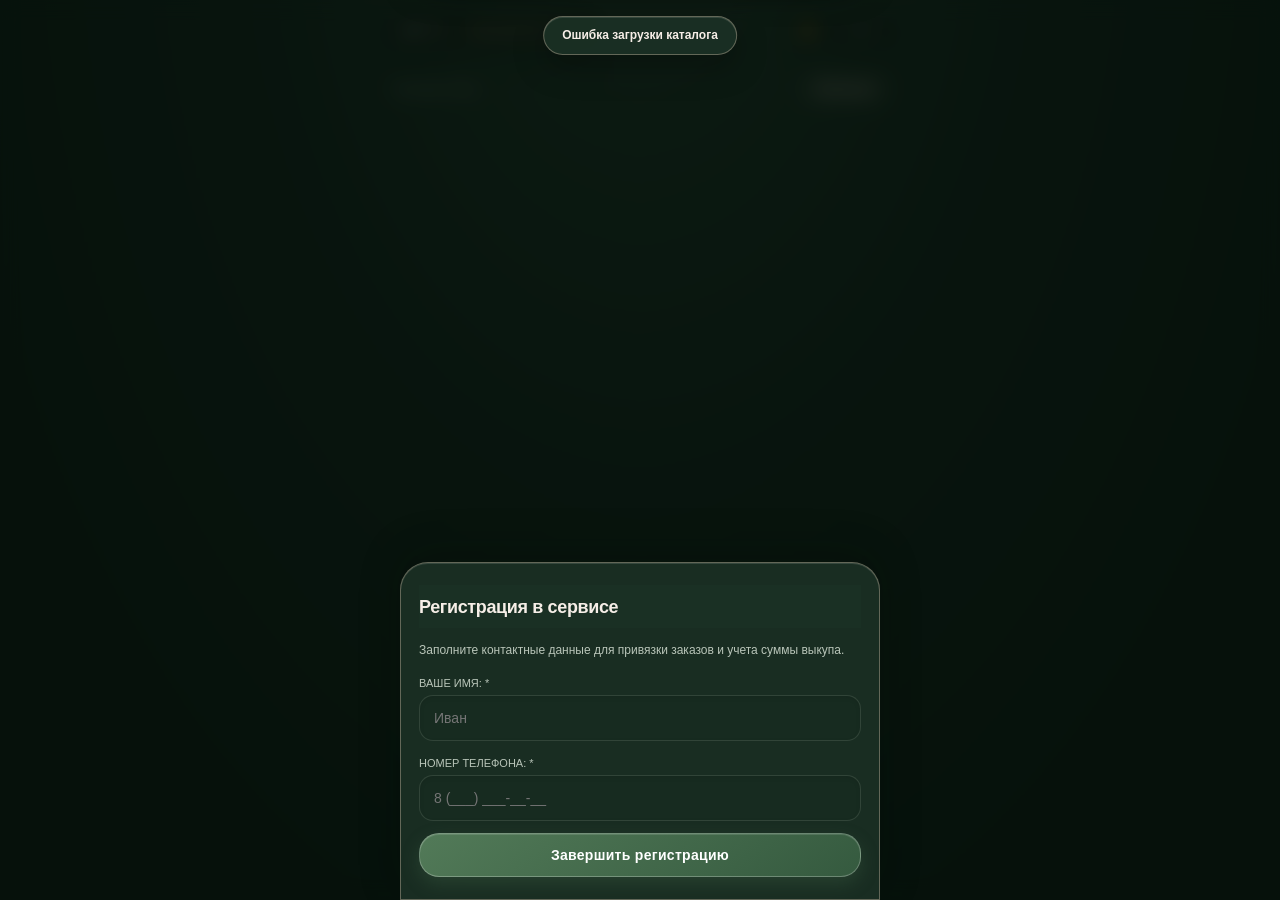
==== commit e6a22430: "Apply Floral Glass UI design system" ====
--- a/index.html
+++ b/index.html
@@ -4,7 +4,7 @@
   <meta charset="UTF-8">
   <meta name="viewport" content="width=device-width, initial-scale=1.0, maximum-scale=1.0, user-scalable=no, viewport-fit=cover">
   <title>Магазин «Цветы»</title>
-  <link rel="stylesheet" href="css/style.css?v=2.5">
+  <link rel="stylesheet" href="css/style.css?v=2.7">
   <script src="https://telegram.org/js/telegram-web-app.js"></script>
   <script>
     if (window.Telegram && window.Telegram.WebApp) {
@@ -220,7 +220,7 @@
             <div class="toggle-btn active" id="tab-root-active" onclick="switchRootSubTab('active')">Активные</div>
             <div class="toggle-btn" id="tab-root-archive" onclick="switchRootSubTab('archive')">Архив</div>
           </div>
-          <button class="sync-mini-btn" style="margin-left:8px;" onclick="forceSyncRootOrders(this)" title="Синхронизировать заказы">
+          <button class="sync-mini-btn" style="margin-left:8px;" onclick="loadRootOrders(true)" title="Синхронизировать заказы">
             <svg viewBox="0 0 24 24"><path d="M12 4V1L8 5l4 4V6c3.31 0 6 2.69 6 6 0 1.01-.25 1.97-.7 2.8l1.46 1.46A7.93 7.93 0 0020 12c0-4.42-3.58-8-8-8zm0 14c-3.31 0-6-2.69-6-6 0-1.01.25-1.97.7-2.8L5.24 7.74A7.93 7.93 0 004 12c0 4.42 3.58 8 8 8v3l4-4-4-4v3z"/></svg>
           </button>
         </div>
@@ -1084,14 +1084,14 @@
     </div>
   </div>
 
-  <script src="js/config.js?v=2.5"></script>
-  <script src="js/utils.js?v=2.5"></script>
-  <script src="js/catalog.js?v=2.5"></script>
-  <script src="js/cart.js?v=2.5"></script>
-  <script src="js/order.js?v=2.5"></script>
-  <script src="js/profile.js?v=2.5"></script>
-  <script src="js/admin.js?v=2.5"></script>
-  <script src="js/app.js?v=2.5"></script>
+  <script src="js/config.js?v=2.7"></script>
+  <script src="js/utils.js?v=2.6"></script>
+  <script src="js/catalog.js?v=2.6"></script>
+  <script src="js/cart.js?v=2.6"></script>
+  <script src="js/order.js?v=2.6"></script>
+  <script src="js/profile.js?v=2.6"></script>
+  <script src="js/admin.js?v=2.6"></script>
+  <script src="js/app.js?v=2.6"></script>
 </body>
 </html>
 
--- a/css/style.css
+++ b/css/style.css
@@ -1776,3 +1776,171 @@
 }
 #toast.show { transform: translateX(-50%) translateY(0); opacity: 1; }
 
+
+
+/* Floral Glass UI foundations. Keep the existing class and API contracts intact. */
+:root {
+  color-scheme: dark;
+  --bg: #0d1c15;
+  --bg-gradient: radial-gradient(ellipse at 50% -16%, #274333 0%, #14271d 42%, #0d1c15 78%);
+  --card-bg: rgba(27, 48, 37, 0.94);
+  --card-surface: linear-gradient(148deg, rgba(42, 67, 51, .98), rgba(24, 43, 33, .96));
+  --card-bloom: radial-gradient(ellipse at 88% 8%, rgba(217, 198, 176, .18), transparent 40%), linear-gradient(145deg, #294632, #182c21 72%);
+  --card-inner: #172b20;
+  --border: rgba(202, 218, 197, .14);
+  --border-accent: rgba(217, 198, 176, .38);
+  --gold: #d9c6b0;
+  --gold-light: #f0dfcb;
+  --gold-dark: #af9073;
+  --gold-glow: rgba(217, 198, 176, .16);
+  --cyan: #d9c6b0;
+  --green: #456a4c;
+  --green-glow: rgba(69, 106, 76, .32);
+  --amber: #d29a5b;
+  --red: #e27870;
+  --purple: #b6a0cf;
+  --text: #f6eee7;
+  --text-muted: #b9c5b9;
+  --dock-bg: rgba(20, 39, 29, .94);
+  --dock-shadow: 0 18px 46px rgba(2, 10, 5, .45);
+  --glass-rim: inset 0 1px 0 rgba(255,255,255,.12);
+  --hit-bg: linear-gradient(135deg, #f0dfcb, #d9c6b0);
+  --hit-text: #29372d;
+  --success: #78b68a;
+  --warning: #e2ae69;
+  --error: #ed8980;
+  --info: #9eb9d2;
+  --success-bg: rgba(120, 182, 138, .14);
+  --warning-bg: rgba(226, 174, 105, .14);
+  --error-bg: rgba(237, 137, 128, .14);
+  --info-bg: rgba(158, 185, 210, .14);
+  --selected: rgba(217, 198, 176, .18);
+  --skeleton: linear-gradient(100deg, #223a2b 20%, #2d4835 38%, #223a2b 56%);
+  --overlay: rgba(5, 14, 9, .72);
+  --radius-sm: 12px;
+  --radius-md: 20px;
+  --radius-lg: 28px;
+  --motion-fast: 160ms;
+  --motion-standard: 240ms;
+  --ease-spring: cubic-bezier(.2, .8, .2, 1);
+}
+
+[data-theme="light"] {
+  color-scheme: light;
+  --bg: #f7f2eb;
+  --bg-gradient: radial-gradient(ellipse at 50% -16%, #fff 0%, #f7f2eb 56%, #eee5d9 100%);
+  --card-bg: rgba(255, 255, 255, .96);
+  --card-surface: linear-gradient(148deg, #fff, #f7f2eb 85%);
+  --card-bloom: radial-gradient(ellipse at 88% 8%, rgba(201, 173, 150, .28), transparent 42%), linear-gradient(145deg, #fff, #f1e8dd 72%);
+  --card-inner: #f5eee5;
+  --border: rgba(53, 90, 63, .13);
+  --border-accent: rgba(91, 117, 84, .36);
+  --gold: #75563f;
+  --gold-light: #c9ad96;
+  --gold-dark: #5e4432;
+  --gold-glow: rgba(123, 91, 63, .13);
+  --cyan: #75563f;
+  --green: #355a3f;
+  --green-glow: rgba(53, 90, 63, .2);
+  --amber: #986022;
+  --red: #b5473f;
+  --purple: #71548d;
+  --text: #24352a;
+  --text-muted: #617064;
+  --dock-bg: rgba(255, 255, 255, .95);
+  --dock-shadow: 0 16px 40px rgba(59, 70, 54, .16);
+  --glass-rim: inset 0 1px 0 rgba(255,255,255,.92);
+  --hit-bg: linear-gradient(135deg, #f1ddca, #c9ad96);
+  --hit-text: #30251d;
+  --success: #287444;
+  --warning: #8e5a1f;
+  --error: #a83d37;
+  --info: #41698d;
+  --success-bg: rgba(40, 116, 68, .1);
+  --warning-bg: rgba(142, 90, 31, .1);
+  --error-bg: rgba(168, 61, 55, .1);
+  --info-bg: rgba(65, 105, 141, .1);
+  --selected: rgba(53, 90, 63, .11);
+  --skeleton: linear-gradient(100deg, #ece6dc 20%, #f7f3ec 38%, #ece6dc 56%);
+  --overlay: rgba(31, 43, 34, .48);
+}
+
+/* Floral Glass component layer: kept after legacy rules so shared variants win. */
+html, body { min-height: 100%; }
+body { background-color: var(--bg); }
+.app-wrapper { max-width: 560px; }
+.screen { padding: 14px 16px; }
+.box-card, .root-daily-category-card {
+  background: var(--card-bg); border-color: var(--border);
+  box-shadow: 0 12px 28px rgba(8, 20, 12, .08), var(--glass-rim);
+  backdrop-filter: none; -webkit-backdrop-filter: none;
+}
+.box-card.neon-glow { border-color: var(--border-accent); box-shadow: 0 14px 32px var(--gold-glow), var(--glass-rim); }
+.daily-bloom-card { min-height: 196px; padding: 20px; border-color: var(--border-accent); box-shadow: 0 18px 38px rgba(6, 18, 10, .18), var(--glass-rim); backdrop-filter: none; -webkit-backdrop-filter: none; }
+.daily-bloom-header { margin-bottom: 16px; }
+.daily-bloom-tag { color: var(--text); background: var(--selected); }
+.daily-bloom-content { gap: 16px; }
+.daily-bloom-thumb { width: 96px; height: 108px; border-radius: 18px; }
+.daily-bloom-title { font-size: clamp(19px, 5vw, 25px); line-height: 1.12; white-space: normal; }
+.daily-bloom-price { font-size: 21px; color: var(--text); }
+.daily-bloom-btn { background: var(--green); color: #fff; padding: 9px 16px; }
+.catalog-top-bar { padding: 10px 2px 4px; }
+.product-card { border-radius: 20px; background: var(--card-surface); border-color: var(--border); box-shadow: 0 10px 24px rgba(8, 20, 12, .09), var(--glass-rim); }
+.product-card.popular-hit { border-color: var(--border-accent); box-shadow: 0 12px 28px var(--gold-glow), var(--glass-rim); }
+.product-card.popular-hit::before { animation-duration: 8s; }
+.product-body { padding: 12px; gap: 7px; }
+.product-title { font-size: 13px; line-height: 1.4; }
+.product-price { font-size: 16px; color: var(--text); }
+.btn-metro { background: linear-gradient(145deg, #527a58, #355a3f); box-shadow: 0 7px 18px var(--green-glow), var(--glass-rim); transition: transform var(--motion-fast) var(--ease-spring), filter var(--motion-fast) ease, box-shadow var(--motion-fast) ease; }
+[data-theme="light"] .btn-metro { background: linear-gradient(145deg, #456d4d, #355a3f); }
+.btn-metro:active, .btn-quick-add:active, .daily-bloom-btn:active { transform: translateY(1px) scale(.975); filter: brightness(.96); }
+.btn-secondary { background: var(--card-inner); color: var(--text); border-color: var(--border); }
+.filter-btn-pill, .btn-select-variant { background: var(--selected); color: var(--text); border-color: var(--border-accent); }
+.dock-pill, .hud-pill, .hud-notif-btn { border-color: var(--border-accent); box-shadow: 0 12px 30px rgba(4, 12, 7, .22), var(--glass-rim); backdrop-filter: blur(18px) saturate(155%); -webkit-backdrop-filter: blur(18px) saturate(155%); }
+.hud-pill, .hud-notif-btn { background-color: var(--dock-bg); }
+.dock-tab.active { background: var(--selected); color: var(--gold); box-shadow: inset 0 1px 0 rgba(255,255,255,.12), 0 3px 10px var(--gold-glow); }
+.modal-overlay { background: var(--overlay); backdrop-filter: blur(10px); -webkit-backdrop-filter: blur(10px); }
+.modal-sheet { background: var(--card-bg); border: 1px solid var(--border-accent); box-shadow: 0 -12px 42px rgba(3, 12, 6, .24), var(--glass-rim); padding: 22px 18px calc(22px + env(safe-area-inset-bottom, 0px)); max-height: min(92vh, 900px); overscroll-behavior: contain; }
+.modal-header { position: sticky; top: -22px; z-index: 4; padding: 12px 0 10px; background: var(--card-bg); }
+.modal-title { font-size: 18px; letter-spacing: -.02em; }
+.close-btn { width: 40px; height: 40px; border-radius: 50%; background: var(--card-inner); color: var(--text); }
+.metro-input { background: var(--card-inner); border-color: var(--border); border-radius: 14px; min-height: 46px; user-select: text; -webkit-user-select: text; }
+.metro-input:focus { border-color: var(--green); box-shadow: 0 0 0 3px var(--green-glow); }
+textarea.metro-input { min-height: 84px; line-height: 1.45; }
+.custom-checkbox { background: var(--card-inner); border-color: var(--border-accent); }
+.custom-checkbox.checked { background: var(--green); color: #fff; border-color: var(--green); }
+.status-badge { text-transform: none; letter-spacing: .01em; border-radius: 999px; }
+.st-await-pay { background: var(--warning-bg); color: var(--warning); border: 1px solid var(--warning); }
+.st-check-pay, .st-transit { background: var(--info-bg); color: var(--info); border: 1px solid var(--info); }
+.st-building { background: var(--selected); color: var(--gold); border: 1px solid var(--border-accent); }
+.st-completed { background: var(--success-bg); color: var(--success); border: 1px solid var(--success); }
+.st-cancelled { background: var(--error-bg); color: var(--error); border: 1px solid var(--error); }
+.text-muted { color: var(--text-muted); }
+.text-accent { color: var(--gold); }
+.surface-inset { background: var(--card-inner); border: 1px solid var(--border); border-radius: var(--radius-sm); }
+.skeleton { color: transparent !important; background: var(--skeleton); background-size: 220% 100%; animation: floral-skeleton 1.5s ease-in-out infinite; border-radius: var(--radius-sm); }
+@keyframes floral-skeleton { to { background-position-x: -220%; } }
+:where(button, [role="button"], a, input, textarea, select):focus-visible { outline: 2px solid var(--gold-light); outline-offset: 2px; }
+input, textarea, select { user-select: text; -webkit-user-select: text; }
+button:disabled { opacity: .48; cursor: not-allowed; filter: grayscale(.25); }
+::selection { background: var(--selected); color: var(--text); }
+@supports not ((backdrop-filter: blur(2px)) or (-webkit-backdrop-filter: blur(2px))) {
+  .dock-pill, .hud-pill, .hud-notif-btn { background: var(--dock-bg); }
+  .modal-overlay { background: var(--overlay); }
+}
+@media (min-width: 700px) {
+  .screen { padding-left: 22px; padding-right: 22px; }
+  .catalog-grid { gap: 16px; }
+  .daily-bloom-card { min-height: 220px; padding: 24px; }
+  .daily-bloom-thumb { width: 120px; height: 132px; }
+}
+@media (max-width: 360px) {
+  .screen { padding-left: 12px; padding-right: 12px; }
+  .catalog-grid { gap: 9px; }
+  .product-body { padding: 9px; }
+  .modal-sheet { padding-left: 15px; padding-right: 15px; }
+}
+@media (prefers-reduced-motion: reduce) {
+  *, *::before, *::after { scroll-behavior: auto !important; animation-duration: .01ms !important; animation-iteration-count: 1 !important; transition-duration: .01ms !important; }
+}
+
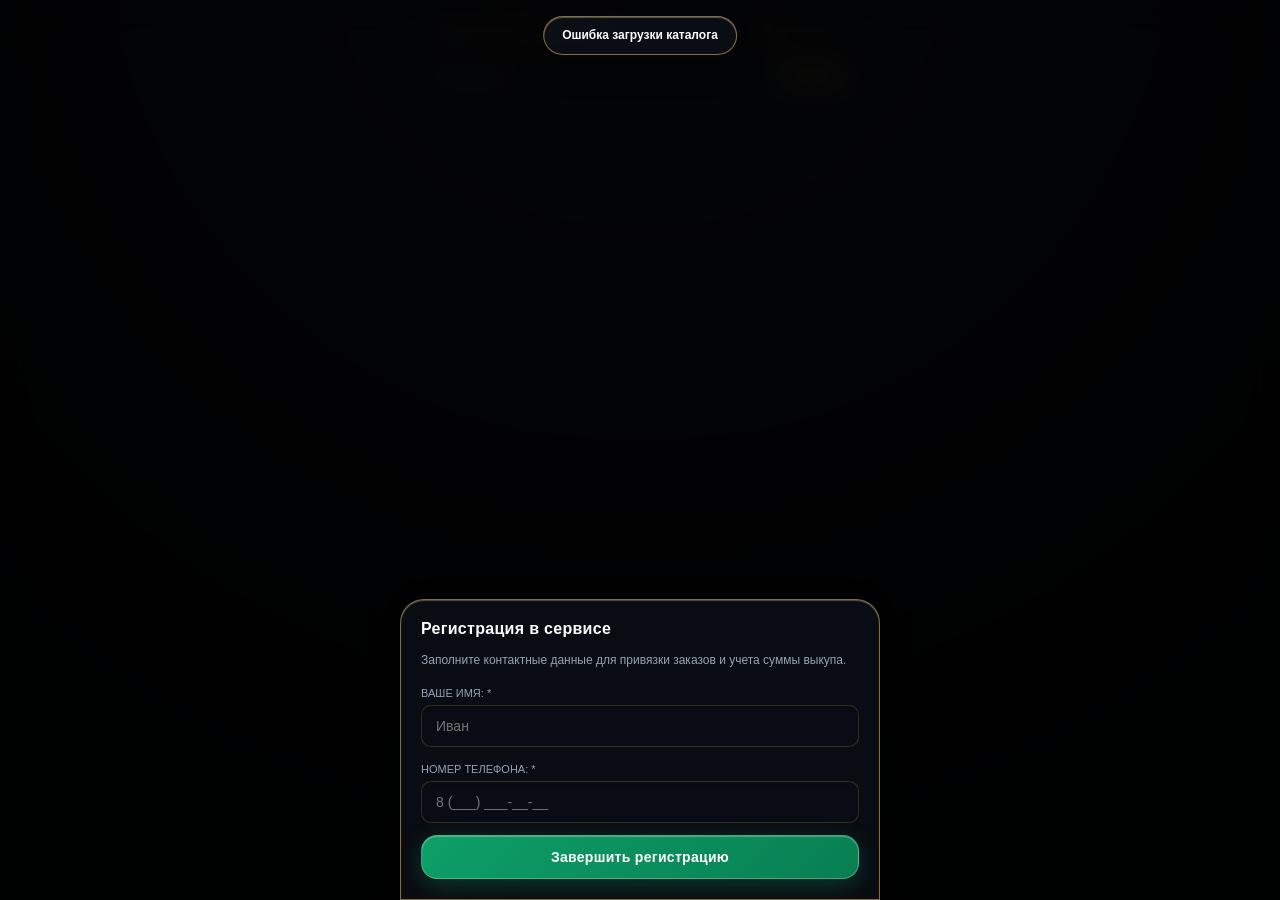
==== commit bc568c61: "Revert Floral Glass UI design system" ====
--- a/index.html
+++ b/index.html
@@ -4,7 +4,7 @@
   <meta charset="UTF-8">
   <meta name="viewport" content="width=device-width, initial-scale=1.0, maximum-scale=1.0, user-scalable=no, viewport-fit=cover">
   <title>Магазин «Цветы»</title>
-  <link rel="stylesheet" href="css/style.css?v=2.7">
+  <link rel="stylesheet" href="css/style.css?v=2.6">
   <script src="https://telegram.org/js/telegram-web-app.js"></script>
   <script>
     if (window.Telegram && window.Telegram.WebApp) {
@@ -1084,7 +1084,7 @@
     </div>
   </div>
 
-  <script src="js/config.js?v=2.7"></script>
+  <script src="js/config.js?v=2.6"></script>
   <script src="js/utils.js?v=2.6"></script>
   <script src="js/catalog.js?v=2.6"></script>
   <script src="js/cart.js?v=2.6"></script>
--- a/css/style.css
+++ b/css/style.css
@@ -1776,171 +1776,3 @@
 }
 #toast.show { transform: translateX(-50%) translateY(0); opacity: 1; }
 
-
-
-/* Floral Glass UI foundations. Keep the existing class and API contracts intact. */
-:root {
-  color-scheme: dark;
-  --bg: #0d1c15;
-  --bg-gradient: radial-gradient(ellipse at 50% -16%, #274333 0%, #14271d 42%, #0d1c15 78%);
-  --card-bg: rgba(27, 48, 37, 0.94);
-  --card-surface: linear-gradient(148deg, rgba(42, 67, 51, .98), rgba(24, 43, 33, .96));
-  --card-bloom: radial-gradient(ellipse at 88% 8%, rgba(217, 198, 176, .18), transparent 40%), linear-gradient(145deg, #294632, #182c21 72%);
-  --card-inner: #172b20;
-  --border: rgba(202, 218, 197, .14);
-  --border-accent: rgba(217, 198, 176, .38);
-  --gold: #d9c6b0;
-  --gold-light: #f0dfcb;
-  --gold-dark: #af9073;
-  --gold-glow: rgba(217, 198, 176, .16);
-  --cyan: #d9c6b0;
-  --green: #456a4c;
-  --green-glow: rgba(69, 106, 76, .32);
-  --amber: #d29a5b;
-  --red: #e27870;
-  --purple: #b6a0cf;
-  --text: #f6eee7;
-  --text-muted: #b9c5b9;
-  --dock-bg: rgba(20, 39, 29, .94);
-  --dock-shadow: 0 18px 46px rgba(2, 10, 5, .45);
-  --glass-rim: inset 0 1px 0 rgba(255,255,255,.12);
-  --hit-bg: linear-gradient(135deg, #f0dfcb, #d9c6b0);
-  --hit-text: #29372d;
-  --success: #78b68a;
-  --warning: #e2ae69;
-  --error: #ed8980;
-  --info: #9eb9d2;
-  --success-bg: rgba(120, 182, 138, .14);
-  --warning-bg: rgba(226, 174, 105, .14);
-  --error-bg: rgba(237, 137, 128, .14);
-  --info-bg: rgba(158, 185, 210, .14);
-  --selected: rgba(217, 198, 176, .18);
-  --skeleton: linear-gradient(100deg, #223a2b 20%, #2d4835 38%, #223a2b 56%);
-  --overlay: rgba(5, 14, 9, .72);
-  --radius-sm: 12px;
-  --radius-md: 20px;
-  --radius-lg: 28px;
-  --motion-fast: 160ms;
-  --motion-standard: 240ms;
-  --ease-spring: cubic-bezier(.2, .8, .2, 1);
-}
-
-[data-theme="light"] {
-  color-scheme: light;
-  --bg: #f7f2eb;
-  --bg-gradient: radial-gradient(ellipse at 50% -16%, #fff 0%, #f7f2eb 56%, #eee5d9 100%);
-  --card-bg: rgba(255, 255, 255, .96);
-  --card-surface: linear-gradient(148deg, #fff, #f7f2eb 85%);
-  --card-bloom: radial-gradient(ellipse at 88% 8%, rgba(201, 173, 150, .28), transparent 42%), linear-gradient(145deg, #fff, #f1e8dd 72%);
-  --card-inner: #f5eee5;
-  --border: rgba(53, 90, 63, .13);
-  --border-accent: rgba(91, 117, 84, .36);
-  --gold: #75563f;
-  --gold-light: #c9ad96;
-  --gold-dark: #5e4432;
-  --gold-glow: rgba(123, 91, 63, .13);
-  --cyan: #75563f;
-  --green: #355a3f;
-  --green-glow: rgba(53, 90, 63, .2);
-  --amber: #986022;
-  --red: #b5473f;
-  --purple: #71548d;
-  --text: #24352a;
-  --text-muted: #617064;
-  --dock-bg: rgba(255, 255, 255, .95);
-  --dock-shadow: 0 16px 40px rgba(59, 70, 54, .16);
-  --glass-rim: inset 0 1px 0 rgba(255,255,255,.92);
-  --hit-bg: linear-gradient(135deg, #f1ddca, #c9ad96);
-  --hit-text: #30251d;
-  --success: #287444;
-  --warning: #8e5a1f;
-  --error: #a83d37;
-  --info: #41698d;
-  --success-bg: rgba(40, 116, 68, .1);
-  --warning-bg: rgba(142, 90, 31, .1);
-  --error-bg: rgba(168, 61, 55, .1);
-  --info-bg: rgba(65, 105, 141, .1);
-  --selected: rgba(53, 90, 63, .11);
-  --skeleton: linear-gradient(100deg, #ece6dc 20%, #f7f3ec 38%, #ece6dc 56%);
-  --overlay: rgba(31, 43, 34, .48);
-}
-
-/* Floral Glass component layer: kept after legacy rules so shared variants win. */
-html, body { min-height: 100%; }
-body { background-color: var(--bg); }
-.app-wrapper { max-width: 560px; }
-.screen { padding: 14px 16px; }
-.box-card, .root-daily-category-card {
-  background: var(--card-bg); border-color: var(--border);
-  box-shadow: 0 12px 28px rgba(8, 20, 12, .08), var(--glass-rim);
-  backdrop-filter: none; -webkit-backdrop-filter: none;
-}
-.box-card.neon-glow { border-color: var(--border-accent); box-shadow: 0 14px 32px var(--gold-glow), var(--glass-rim); }
-.daily-bloom-card { min-height: 196px; padding: 20px; border-color: var(--border-accent); box-shadow: 0 18px 38px rgba(6, 18, 10, .18), var(--glass-rim); backdrop-filter: none; -webkit-backdrop-filter: none; }
-.daily-bloom-header { margin-bottom: 16px; }
-.daily-bloom-tag { color: var(--text); background: var(--selected); }
-.daily-bloom-content { gap: 16px; }
-.daily-bloom-thumb { width: 96px; height: 108px; border-radius: 18px; }
-.daily-bloom-title { font-size: clamp(19px, 5vw, 25px); line-height: 1.12; white-space: normal; }
-.daily-bloom-price { font-size: 21px; color: var(--text); }
-.daily-bloom-btn { background: var(--green); color: #fff; padding: 9px 16px; }
-.catalog-top-bar { padding: 10px 2px 4px; }
-.product-card { border-radius: 20px; background: var(--card-surface); border-color: var(--border); box-shadow: 0 10px 24px rgba(8, 20, 12, .09), var(--glass-rim); }
-.product-card.popular-hit { border-color: var(--border-accent); box-shadow: 0 12px 28px var(--gold-glow), var(--glass-rim); }
-.product-card.popular-hit::before { animation-duration: 8s; }
-.product-body { padding: 12px; gap: 7px; }
-.product-title { font-size: 13px; line-height: 1.4; }
-.product-price { font-size: 16px; color: var(--text); }
-.btn-metro { background: linear-gradient(145deg, #527a58, #355a3f); box-shadow: 0 7px 18px var(--green-glow), var(--glass-rim); transition: transform var(--motion-fast) var(--ease-spring), filter var(--motion-fast) ease, box-shadow var(--motion-fast) ease; }
-[data-theme="light"] .btn-metro { background: linear-gradient(145deg, #456d4d, #355a3f); }
-.btn-metro:active, .btn-quick-add:active, .daily-bloom-btn:active { transform: translateY(1px) scale(.975); filter: brightness(.96); }
-.btn-secondary { background: var(--card-inner); color: var(--text); border-color: var(--border); }
-.filter-btn-pill, .btn-select-variant { background: var(--selected); color: var(--text); border-color: var(--border-accent); }
-.dock-pill, .hud-pill, .hud-notif-btn { border-color: var(--border-accent); box-shadow: 0 12px 30px rgba(4, 12, 7, .22), var(--glass-rim); backdrop-filter: blur(18px) saturate(155%); -webkit-backdrop-filter: blur(18px) saturate(155%); }
-.hud-pill, .hud-notif-btn { background-color: var(--dock-bg); }
-.dock-tab.active { background: var(--selected); color: var(--gold); box-shadow: inset 0 1px 0 rgba(255,255,255,.12), 0 3px 10px var(--gold-glow); }
-.modal-overlay { background: var(--overlay); backdrop-filter: blur(10px); -webkit-backdrop-filter: blur(10px); }
-.modal-sheet { background: var(--card-bg); border: 1px solid var(--border-accent); box-shadow: 0 -12px 42px rgba(3, 12, 6, .24), var(--glass-rim); padding: 22px 18px calc(22px + env(safe-area-inset-bottom, 0px)); max-height: min(92vh, 900px); overscroll-behavior: contain; }
-.modal-header { position: sticky; top: -22px; z-index: 4; padding: 12px 0 10px; background: var(--card-bg); }
-.modal-title { font-size: 18px; letter-spacing: -.02em; }
-.close-btn { width: 40px; height: 40px; border-radius: 50%; background: var(--card-inner); color: var(--text); }
-.metro-input { background: var(--card-inner); border-color: var(--border); border-radius: 14px; min-height: 46px; user-select: text; -webkit-user-select: text; }
-.metro-input:focus { border-color: var(--green); box-shadow: 0 0 0 3px var(--green-glow); }
-textarea.metro-input { min-height: 84px; line-height: 1.45; }
-.custom-checkbox { background: var(--card-inner); border-color: var(--border-accent); }
-.custom-checkbox.checked { background: var(--green); color: #fff; border-color: var(--green); }
-.status-badge { text-transform: none; letter-spacing: .01em; border-radius: 999px; }
-.st-await-pay { background: var(--warning-bg); color: var(--warning); border: 1px solid var(--warning); }
-.st-check-pay, .st-transit { background: var(--info-bg); color: var(--info); border: 1px solid var(--info); }
-.st-building { background: var(--selected); color: var(--gold); border: 1px solid var(--border-accent); }
-.st-completed { background: var(--success-bg); color: var(--success); border: 1px solid var(--success); }
-.st-cancelled { background: var(--error-bg); color: var(--error); border: 1px solid var(--error); }
-.text-muted { color: var(--text-muted); }
-.text-accent { color: var(--gold); }
-.surface-inset { background: var(--card-inner); border: 1px solid var(--border); border-radius: var(--radius-sm); }
-.skeleton { color: transparent !important; background: var(--skeleton); background-size: 220% 100%; animation: floral-skeleton 1.5s ease-in-out infinite; border-radius: var(--radius-sm); }
-@keyframes floral-skeleton { to { background-position-x: -220%; } }
-:where(button, [role="button"], a, input, textarea, select):focus-visible { outline: 2px solid var(--gold-light); outline-offset: 2px; }
-input, textarea, select { user-select: text; -webkit-user-select: text; }
-button:disabled { opacity: .48; cursor: not-allowed; filter: grayscale(.25); }
-::selection { background: var(--selected); color: var(--text); }
-@supports not ((backdrop-filter: blur(2px)) or (-webkit-backdrop-filter: blur(2px))) {
-  .dock-pill, .hud-pill, .hud-notif-btn { background: var(--dock-bg); }
-  .modal-overlay { background: var(--overlay); }
-}
-@media (min-width: 700px) {
-  .screen { padding-left: 22px; padding-right: 22px; }
-  .catalog-grid { gap: 16px; }
-  .daily-bloom-card { min-height: 220px; padding: 24px; }
-  .daily-bloom-thumb { width: 120px; height: 132px; }
-}
-@media (max-width: 360px) {
-  .screen { padding-left: 12px; padding-right: 12px; }
-  .catalog-grid { gap: 9px; }
-  .product-body { padding: 9px; }
-  .modal-sheet { padding-left: 15px; padding-right: 15px; }
-}
-@media (prefers-reduced-motion: reduce) {
-  *, *::before, *::after { scroll-behavior: auto !important; animation-duration: .01ms !important; animation-iteration-count: 1 !important; transition-duration: .01ms !important; }
-}
-
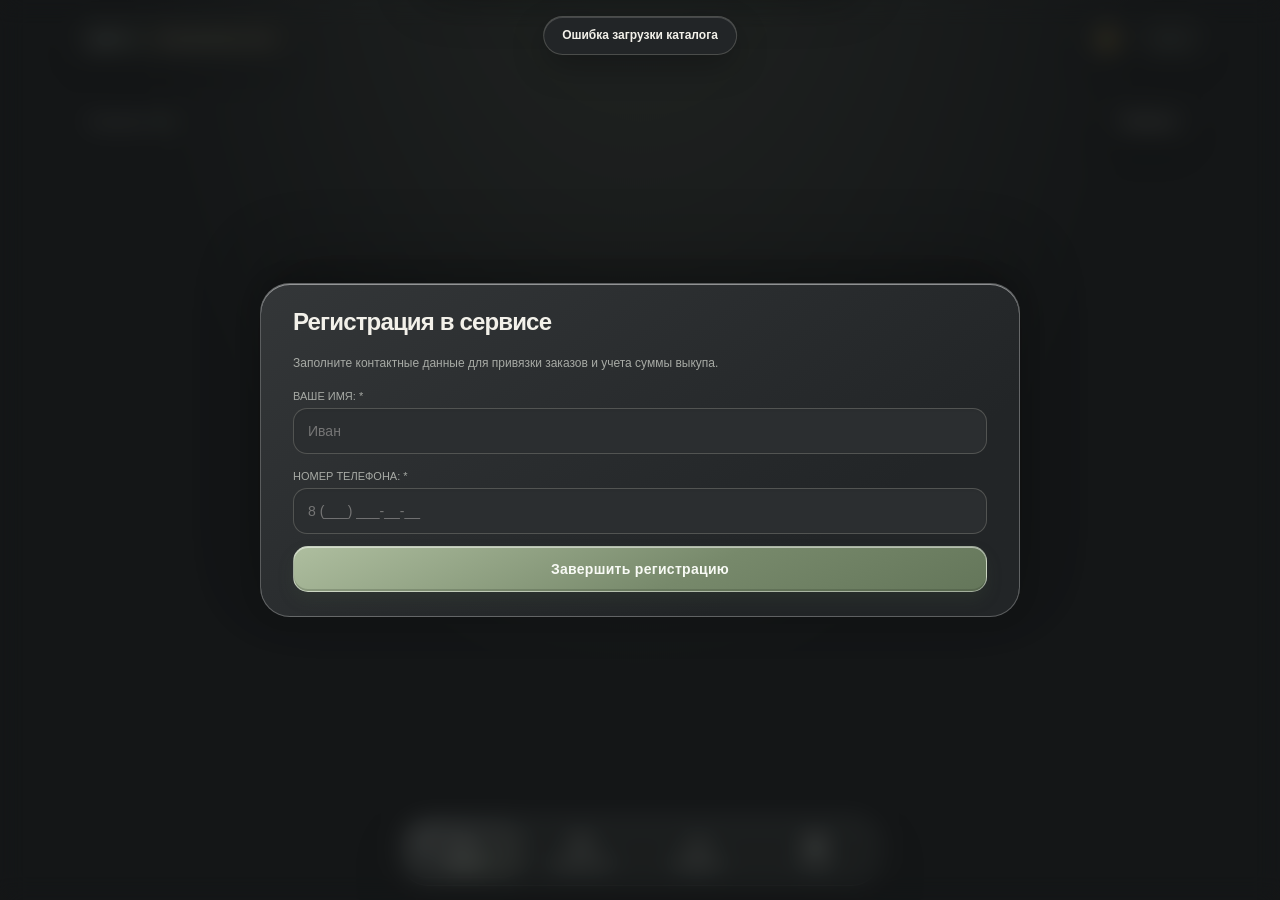
==== commit fcf758e8: "Load Floral Glass styles and dialog adapter" ====
--- a/index.html
+++ b/index.html
@@ -4,7 +4,8 @@
   <meta charset="UTF-8">
   <meta name="viewport" content="width=device-width, initial-scale=1.0, maximum-scale=1.0, user-scalable=no, viewport-fit=cover">
   <title>Магазин «Цветы»</title>
-  <link rel="stylesheet" href="css/style.css?v=2.6">
+  <link rel="stylesheet" href="css/style.css?v=2.7">
+  <link rel="stylesheet" href="css/floral-glass.css?v=1">
   <script src="https://telegram.org/js/telegram-web-app.js"></script>
   <script>
     if (window.Telegram && window.Telegram.WebApp) {
@@ -1084,14 +1085,15 @@
     </div>
   </div>
 
-  <script src="js/config.js?v=2.6"></script>
-  <script src="js/utils.js?v=2.6"></script>
-  <script src="js/catalog.js?v=2.6"></script>
-  <script src="js/cart.js?v=2.6"></script>
-  <script src="js/order.js?v=2.6"></script>
-  <script src="js/profile.js?v=2.6"></script>
-  <script src="js/admin.js?v=2.6"></script>
-  <script src="js/app.js?v=2.6"></script>
+  <script src="js/config.js?v=2.7"></script>
+  <script src="js/utils.js?v=2.7"></script>
+  <script src="js/catalog.js?v=2.7"></script>
+  <script src="js/cart.js?v=2.7"></script>
+  <script src="js/order.js?v=2.7"></script>
+  <script src="js/profile.js?v=2.7"></script>
+  <script src="js/floral-dialogs.js?v=1"></script>
+  <script src="js/admin.js?v=2.7"></script>
+  <script src="js/app.js?v=2.7"></script>
 </body>
 </html>
 
--- a/css/floral-glass.css
+++ b/css/floral-glass.css
@@ -0,0 +1,218 @@
+/* Floral Glass UI integration layer. Visual rules only; business state remains in the legacy app. */
+:root {
+  color-scheme: dark;
+  --fg-canvas: #17191b;
+  --fg-canvas-deep: #111315;
+  --fg-surface: #222527;
+  --fg-surface-raised: #2b2e30;
+  --fg-surface-soft: #252829;
+  --fg-ink: #f3f1ea;
+  --fg-muted: #a7aaa5;
+  --fg-line: rgba(240, 233, 218, .12);
+  --fg-line-strong: rgba(240, 233, 218, .2);
+  --fg-accent: #a9b99a;
+  --fg-accent-deep: #6e8064;
+  --fg-accent-wash: rgba(169, 185, 154, .15);
+  --fg-glass: rgba(41, 45, 45, .76);
+  --fg-glass-edge: rgba(255, 255, 255, .25);
+  --fg-shadow: 0 18px 48px rgba(0,0,0,.3), inset 0 1px 0 rgba(255,255,255,.07);
+  --fg-shadow-lift: 0 12px 30px rgba(0,0,0,.24), inset 0 1px 0 rgba(255,255,255,.13);
+  --fg-radius-sm: 13px;
+  --fg-radius-md: 20px;
+  --fg-radius-lg: 28px;
+  --fg-ease: cubic-bezier(.2,.75,.25,1);
+  --bg: var(--fg-canvas);
+  --bg-gradient: radial-gradient(ellipse at 50% -20%, #303532 0%, var(--fg-canvas) 58%);
+  --card-bg: var(--fg-surface);
+  --card-surface: linear-gradient(150deg, #292d2d, #222526 72%);
+  --card-bloom: linear-gradient(130deg, #323830 0%, #272a29 54%, #242725 100%);
+  --card-inner: #1d2021;
+  --border: var(--fg-line);
+  --border-accent: var(--fg-line-strong);
+  --gold: var(--fg-accent);
+  --gold-light: #d7dfce;
+  --gold-dark: var(--fg-accent-deep);
+  --gold-glow: rgba(169,185,154,.18);
+  --cyan: var(--fg-accent);
+  --green: #a9b99a;
+  --green-glow: rgba(169,185,154,.2);
+  --text: var(--fg-ink);
+  --text-muted: var(--fg-muted);
+  --dock-bg: var(--fg-glass);
+  --dock-shadow: 0 20px 52px rgba(0,0,0,.35);
+  --glass-rim: inset 0 1px 0 rgba(255,255,255,.16);
+  --hit-bg: linear-gradient(135deg,#d8e1ce,#9eae8d);
+  --hit-text: #1e241b;
+  --radius-sm: var(--fg-radius-sm);
+  --radius-md: var(--fg-radius-md);
+  --radius-lg: var(--fg-radius-lg);
+}
+[data-theme="light"] {
+  color-scheme: light;
+  --fg-canvas: #f2f0e9;
+  --fg-canvas-deep: #e9e6dc;
+  --fg-surface: #faf9f5;
+  --fg-surface-raised: #fffefa;
+  --fg-surface-soft: #eeece4;
+  --fg-ink: #282b27;
+  --fg-muted: #737971;
+  --fg-line: rgba(55,59,51,.1);
+  --fg-line-strong: rgba(55,59,51,.17);
+  --fg-accent: #718565;
+  --fg-accent-deep: #53664a;
+  --fg-accent-wash: rgba(113,133,101,.12);
+  --fg-glass: rgba(250,249,245,.78);
+  --fg-glass-edge: rgba(255,255,255,.88);
+  --fg-shadow: 0 18px 42px rgba(70,66,51,.1), inset 0 1px 0 #fff;
+  --fg-shadow-lift: 0 12px 26px rgba(70,66,51,.13), inset 0 1px 0 #fff;
+  --bg: var(--fg-canvas);
+  --bg-gradient: radial-gradient(ellipse at 50% -18%, #fffefa 0%, var(--fg-canvas) 62%);
+  --card-bg: var(--fg-surface);
+  --card-surface: linear-gradient(145deg,#fffefa,#f8f7f1 80%);
+  --card-bloom: linear-gradient(135deg,#fffefa 0%,#eeeee5 55%,#e7ebe1 100%);
+  --card-inner: #eeece4;
+  --border: var(--fg-line);
+  --border-accent: var(--fg-line-strong);
+  --gold: var(--fg-accent);
+  --gold-light: #9ba991;
+  --gold-dark: var(--fg-accent-deep);
+  --gold-glow: rgba(113,133,101,.14);
+  --cyan: var(--fg-accent);
+  --green: var(--fg-accent);
+  --green-glow: rgba(113,133,101,.16);
+  --text: var(--fg-ink);
+  --text-muted: var(--fg-muted);
+  --dock-bg: var(--fg-glass);
+  --dock-shadow: 0 18px 42px rgba(65,66,51,.18);
+  --glass-rim: inset 0 1px 0 rgba(255,255,255,.95);
+  --hit-bg: linear-gradient(135deg,#dfe8d6,#aab99b);
+  --hit-text: #283123;
+}
+html, body { min-height: 100%; background: var(--fg-canvas); background-image: var(--bg-gradient); color: var(--fg-ink); }
+body { padding: 0 0 calc(112px + env(safe-area-inset-bottom, 0px)); font-family: Inter, -apple-system, BlinkMacSystemFont, "Segoe UI", sans-serif; }
+.app-wrapper { width: min(100% - 36px, 1180px); max-width: 1180px; margin: 0 auto; gap: 18px; }
+header { position: sticky; top: 0; padding: max(12px, env(safe-area-inset-top)) 0 10px; }
+.header-pills-row { gap: 12px; }
+.hud-pill { min-height: 48px; padding: 9px 16px; background: var(--fg-glass); border: 1px solid var(--fg-glass-edge); box-shadow: var(--fg-shadow-lift); backdrop-filter: blur(28px) saturate(1.45); }
+.hud-brand { color: var(--fg-ink); letter-spacing: .11em; }
+.hud-address { color: var(--fg-muted); }
+.hud-notif-btn { width: 48px; height: 48px; display:grid; place-items:center; border-radius: 50%; border: 1px solid var(--fg-glass-edge); background: var(--fg-glass); box-shadow: var(--fg-shadow-lift); }
+.screen { gap: 16px; }
+.screen.active { display: block; }
+#screen-catalog.active { display: block; }
+.catalog-top-bar { padding: 3px 1px; }
+.catalog-active-filter-label { color: var(--fg-muted); font-size: 13px; }
+.filter-btn-pill,.sync-mini-btn { min-height: 42px; padding: 0 16px; border: 1px solid var(--fg-line-strong); border-radius: 999px; background: var(--fg-surface); color: var(--fg-ink); box-shadow: var(--fg-shadow-lift); }
+.catalog-grid { grid-template-columns: repeat(2,minmax(0,1fr)); gap: 14px; }
+.product-card { border: 1px solid var(--fg-line); border-radius: 22px; background: var(--fg-surface-raised); box-shadow: var(--fg-shadow); transition: transform .25s var(--fg-ease), box-shadow .25s var(--fg-ease); }
+.product-card:active { transform: translateY(1px) scale(.985); }
+.product-card:hover { transform: translateY(-3px); box-shadow: var(--fg-shadow-lift); }
+.product-card.popular-hit { border-color: var(--fg-line-strong); box-shadow: var(--fg-shadow); }
+.product-card.popular-hit::before { opacity: .45; }
+.product-thumb { aspect-ratio: 1 / 1.08; background: var(--fg-surface-soft); }
+.product-thumb img { transition: transform .6s var(--fg-ease); }
+.product-card:hover .product-thumb img { transform: scale(1.035); }
+.product-body { padding: 13px 14px 14px; gap: 8px; }
+.product-title { display: -webkit-box; -webkit-box-orient: vertical; -webkit-line-clamp: 3; overflow: hidden; line-height: 1.28; min-height: 2.56em; color: var(--fg-ink); }
+.product-unit { color: var(--fg-muted); }
+.product-price { color: var(--fg-ink); font-variant-numeric: tabular-nums; }
+.hit-badge { top: 10px; bottom: auto; left: 10px; border: 1px solid rgba(255,255,255,.44); box-shadow: 0 5px 14px rgba(0,0,0,.16), inset 0 1px 0 rgba(255,255,255,.55); }
+.out-of-stock-badge { border-radius: 999px; }
+.daily-bloom-card { display: block; min-height: 230px; padding: 20px; border: 1px solid var(--fg-line); border-radius: 30px; background: var(--card-bloom); box-shadow: var(--fg-shadow); overflow: hidden; }
+.daily-bloom-header { margin-bottom: 14px; }
+.daily-bloom-tag { color:var(--fg-accent-deep); background:var(--fg-accent-wash); border-color:var(--fg-line-strong); }
+[data-theme="dark"] .daily-bloom-tag { color:#d7dfce; background:rgba(169,185,154,.14); }
+.daily-bloom-content { display: grid; grid-template-columns: minmax(0,1fr) minmax(145px,.8fr); gap: 18px; align-items: center; }
+.daily-bloom-title { display:-webkit-box; -webkit-box-orient:vertical; -webkit-line-clamp:3; max-width: 15ch; overflow:hidden; white-space:normal; font-size: clamp(24px,5vw,42px); line-height: 1.05; }
+.daily-bloom-thumb { order: 2; width: 100%; height: 100%; min-height: 180px; border-radius: 22px; overflow: hidden; }
+.daily-bloom-info { order: 1; }
+.daily-bloom-thumb img { object-fit: cover; }
+.daily-bloom-btn { min-height: 46px; padding: 0 18px; border-radius: 999px; }
+.box-card { margin: 0; padding: 19px; border: 1px solid var(--fg-line); border-radius: 22px; background: var(--fg-surface); box-shadow: var(--fg-shadow); backdrop-filter: none; }
+.box-card.neon-glow { border-color: var(--fg-line); box-shadow: var(--fg-shadow); }
+.btn-metro { min-height: 46px; padding: 11px 17px; border: 1px solid rgba(255,255,255,.38); border-radius: 15px; color: #f8faf5; background: linear-gradient(155deg,#aebe9f 0%,#77896b 58%,#64765a 100%); box-shadow: inset 0 1px 0 rgba(255,255,255,.5), inset 0 -2px 0 rgba(35,48,32,.2), 0 8px 16px rgba(67,84,59,.2); transition: transform .18s var(--fg-ease), filter .18s ease, box-shadow .18s ease; }
+.btn-metro:hover { filter: brightness(1.06); box-shadow: inset 0 1px 0 rgba(255,255,255,.56), 0 11px 20px rgba(67,84,59,.24); }
+.btn-metro:active { transform: translateY(1px) scale(.985); box-shadow: inset 0 2px 5px rgba(36,47,33,.22); }
+.btn-secondary { color: var(--fg-ink); border: 1px solid var(--fg-line-strong); background: linear-gradient(155deg,var(--fg-surface-raised),var(--fg-surface-soft)); box-shadow: inset 0 1px 0 rgba(255,255,255,.11), 0 5px 12px rgba(0,0,0,.08); }
+[data-theme="light"] .btn-secondary { box-shadow: inset 0 1px 0 #fff, 0 5px 12px rgba(60,60,45,.08); }
+.btn-emerald { background: linear-gradient(155deg,#829775,#5d7552); }
+.btn-danger { color: #b84745; background: rgba(190,73,68,.1); border-color: rgba(190,73,68,.22); box-shadow: inset 0 1px 0 rgba(255,255,255,.12); }
+.qty-btn { width: 38px; height: 38px; border-radius: 12px; border-color: var(--fg-line); background: var(--fg-surface-raised); }
+.dock-pill-container { bottom: max(14px, env(safe-area-inset-bottom)); padding: 0 18px; }
+.dock-pill { position: relative; width: min(100%, 480px); max-width: 480px; padding: 7px; border: 1px solid var(--fg-glass-edge); border-radius: 28px; background: var(--fg-glass); box-shadow: 0 19px 50px rgba(0,0,0,.2), inset 0 1px 0 rgba(255,255,255,.45); backdrop-filter: blur(30px) saturate(1.5); }
+.dock-tab { position: relative; z-index: 1; min-height: 52px; border-radius: 22px; }
+.dock-tab.active { color: var(--fg-accent-deep); background: transparent; box-shadow: none; }
+.dock-tab.active::before { content:""; position:absolute; inset:0; z-index:-1; border:1px solid rgba(255,255,255,.56); border-radius: 19px; background: linear-gradient(145deg,rgba(255,255,255,.72),rgba(255,255,255,.25) 40%,rgba(220,229,214,.38)); box-shadow: inset 0 1px 1px rgba(255,255,255,.9), inset 0 -1px 1px rgba(108,126,99,.13), 0 4px 12px rgba(40,48,39,.12); animation: floral-lens-in .35s var(--fg-ease) both; }
+[data-theme="dark"] .dock-tab.active { color:#e1ead9; }
+[data-theme="dark"] .dock-tab.active::before { background: linear-gradient(145deg,rgba(255,255,255,.24),rgba(255,255,255,.08) 45%,rgba(169,185,154,.2)); border-color:rgba(255,255,255,.3); box-shadow: inset 0 1px 1px rgba(255,255,255,.42), 0 4px 14px rgba(0,0,0,.22); }
+@keyframes floral-lens-in { from { transform:scale(.92); opacity:.5; } to { transform:scale(1); opacity:1; } }
+.modal-overlay { align-items: flex-end; background: rgba(18,20,20,.48); backdrop-filter: blur(12px) saturate(.8); padding-top: max(16px,env(safe-area-inset-top)); }
+[data-theme="light"] .modal-overlay { background: rgba(37,39,35,.27); }
+.modal-sheet { position:relative; width: min(100%,760px); max-width:760px; max-height: min(90dvh,900px); padding: 24px clamp(18px,4vw,32px) calc(24px + env(safe-area-inset-bottom)); overflow:auto; border:1px solid var(--fg-glass-edge); border-radius:30px 30px 0 0; color:var(--fg-ink); background:linear-gradient(145deg,color-mix(in srgb,var(--fg-surface-raised) 96%,white),var(--fg-surface) 75%); box-shadow:0 -4px 22px rgba(0,0,0,.12),0 -26px 68px rgba(0,0,0,.24),inset 0 1px 0 rgba(255,255,255,.48); }
+.modal-sheet::before { content:""; position:sticky; display:block; width:42px; height:4px; margin:-12px auto 18px; border-radius:999px; background:color-mix(in srgb,var(--fg-muted) 35%,transparent); }
+.modal-overlay.open .modal-sheet { animation: floral-sheet-in .38s var(--fg-ease) both; }
+@keyframes floral-sheet-in { from { transform:translateY(32px) scale(.985); opacity:.75; } to { transform:translateY(0) scale(1); opacity:1; } }
+.modal-header { gap:16px; margin-bottom:18px; }
+.modal-title { font-size: clamp(19px,4vw,24px); letter-spacing:-.035em; line-height:1.18; }
+.close-btn { width:38px; height:38px; display:grid; place-items:center; border:1px solid var(--fg-line); border-radius:50%; background:var(--fg-surface-soft); color:var(--fg-ink); }
+.metro-input, input, textarea, select { color:var(--fg-ink); }
+.metro-input { min-height:46px; padding:12px 14px; border:1px solid var(--fg-line-strong); border-radius:14px; background:var(--fg-surface-raised); box-shadow:inset 0 1px 3px rgba(0,0,0,.04); }
+.metro-input:focus, input:focus, textarea:focus, select:focus { outline:2px solid color-mix(in srgb,var(--fg-accent) 38%,transparent); outline-offset:1px; border-color:var(--fg-accent); }
+.modal-sheet .box-card { margin-bottom:10px; }
+.product-gallery-scroll,.gallery-slide-img { border-radius:22px; }
+.root-tabs-grid { grid-template-columns: repeat(auto-fit,minmax(122px,1fr)); gap:8px; }
+.root-tabs-grid button,.root-tabs-grid .btn-metro { border-radius:14px; }
+#root-sec-orders,#root-sec-catalog,#root-sec-clients,#root-sec-notifs,#root-sec-stats,#root-sec-faq { min-width:0; }
+#root-sec-catalog > div[style*="grid-template-columns"] { grid-template-columns: repeat(auto-fit,minmax(260px,1fr)) !important; gap:14px !important; }
+#root-sec-clients .box-card, #root-sec-faq .box-card, #root-sec-notifs .box-card, #root-sec-orders .box-card { border-radius:18px; }
+.top-confirm-popup { border:1px solid var(--fg-glass-edge) !important; border-radius:20px !important; background:var(--fg-glass) !important; color:var(--fg-ink) !important; box-shadow:var(--fg-shadow) !important; backdrop-filter:blur(24px) saturate(1.35); }
+.btn-quick-add,.btn-select-variant { color:#f8faf5; border:1px solid rgba(255,255,255,.38); background:linear-gradient(155deg,#aebe9f,#748767); box-shadow:inset 0 1px 0 rgba(255,255,255,.48),0 6px 12px rgba(61,78,54,.18); }
+.cart-active-stepper { border:1px solid var(--fg-line-strong); border-radius:999px; background:var(--fg-surface); box-shadow:var(--fg-shadow-lift); }
+.floating-editor-btn { border:1px solid var(--fg-glass-edge) !important; background:var(--fg-glass) !important; box-shadow:var(--fg-shadow-lift) !important; backdrop-filter:blur(22px); }
+button,a,[role="button"],.custom-select-trigger,.custom-checkbox-wrap { -webkit-tap-highlight-color:transparent; }
+button:focus-visible,a:focus-visible,[role="button"]:focus-visible { outline:2px solid var(--fg-accent); outline-offset:3px; }
+.custom-checkbox { border-radius:7px; border-color:var(--fg-line-strong); }
+.custom-checkbox.checked { background:linear-gradient(145deg,#b8c7ab,#819576); color:#1f2a1d; box-shadow:inset 0 1px 0 rgba(255,255,255,.5),0 3px 8px rgba(79,96,70,.18); }
+.custom-select-options,.suggest-list { border:1px solid var(--fg-line-strong); border-radius:16px; background:var(--fg-surface-raised); box-shadow:var(--fg-shadow); }
+.custom-select-option:hover,.custom-select-option:active,.suggest-item:hover,.suggest-item:active { background:var(--fg-accent-wash); color:var(--fg-accent-deep); }
+.fg-dialog-layer { position:fixed; inset:0; z-index:500; display:grid; place-items:center; padding:20px; background:rgba(15,17,17,.42); backdrop-filter:blur(12px); animation:fg-dialog-fade .18s ease both; }
+.fg-dialog { width:min(100%,440px); padding:24px; border:1px solid var(--fg-glass-edge); border-radius:26px; color:var(--fg-ink); background:linear-gradient(145deg,var(--fg-surface-raised),var(--fg-surface)); box-shadow:0 28px 80px rgba(0,0,0,.3),inset 0 1px 0 rgba(255,255,255,.45); animation:fg-dialog-pop .24s var(--fg-ease) both; }
+.fg-dialog h2 { margin:0 0 9px; font-size:21px; letter-spacing:-.03em; }
+.fg-dialog p { margin:0 0 17px; color:var(--fg-muted); font-size:13px; line-height:1.5; white-space:pre-line; }
+.fg-dialog input { width:100%; min-height:48px; margin:0 0 18px; padding:12px 14px; border:1px solid var(--fg-line-strong); border-radius:14px; color:var(--fg-ink); background:var(--fg-surface-soft); font-size:15px; }
+.fg-dialog-actions { display:flex; justify-content:flex-end; gap:9px; }
+.fg-dialog-actions button { min-width:105px; min-height:44px; padding:0 15px; border:1px solid var(--fg-line-strong); border-radius:14px; background:var(--fg-surface-soft); color:var(--fg-ink); font-weight:700; cursor:pointer; }
+.fg-dialog-actions .fg-dialog-primary { color:#f8faf5; border-color:rgba(255,255,255,.35); background:linear-gradient(155deg,#aebe9f,#718364); box-shadow:inset 0 1px 0 rgba(255,255,255,.5),0 7px 16px rgba(70,86,62,.2); }
+.fg-dialog-actions .fg-dialog-danger { color:#fff; border-color:rgba(255,255,255,.25); background:linear-gradient(155deg,#bd726d,#9d4f4a); }
+@keyframes fg-dialog-fade { from {opacity:0} to {opacity:1} }
+@keyframes fg-dialog-pop { from {transform:translateY(12px) scale(.98);opacity:.75} to {transform:translateY(0) scale(1);opacity:1} }
+@media (min-width:600px) {
+  .catalog-grid { grid-template-columns:repeat(3,minmax(0,1fr)); gap:18px; }
+  .daily-bloom-card { min-height:300px; padding:28px; }
+  .daily-bloom-content { grid-template-columns:minmax(0,1.1fr) minmax(220px,.9fr); }
+  .modal-overlay { align-items:center; padding:24px; }
+  .modal-sheet { width:min(760px,100%); max-height:min(88dvh,900px); border-radius:30px; padding-bottom:24px; }
+  .modal-sheet::before { display:none; }
+  .modal-overlay.open .modal-sheet { animation:fg-dialog-pop .28s var(--fg-ease) both; }
+}
+@media (min-width:900px) {
+  .catalog-grid { grid-template-columns:repeat(4,minmax(0,1fr)); gap:20px; }
+  .screen { gap:20px; }
+  #screen-cart.active { display:grid; grid-template-columns:minmax(0,1.35fr) minmax(300px,.65fr); align-items:start; }
+  #cart-checkout-card { position:sticky; top:92px; }
+  #screen-profile.active { display:grid; grid-template-columns:repeat(2,minmax(0,1fr)); align-items:start; }
+}
+@media (max-width:359px) {
+  .app-wrapper { width:calc(100% - 24px); }
+  .catalog-grid { gap:9px; }
+  .product-body { padding:10px; }
+  .daily-bloom-content { grid-template-columns:minmax(0,1fr) 100px; gap:10px; }
+  .daily-bloom-thumb { min-height:145px; }
+  .daily-bloom-title { font-size:23px; }
+  .hud-address { display:none; }
+  .dock-tab span { font-size:9px; }
+  .modal-sheet { padding-left:16px; padding-right:16px; }
+}
+@media (prefers-reduced-motion:reduce) {
+  *,*::before,*::after { scroll-behavior:auto !important; animation-duration:.01ms !important; animation-iteration-count:1 !important; transition-duration:.01ms !important; }
+}
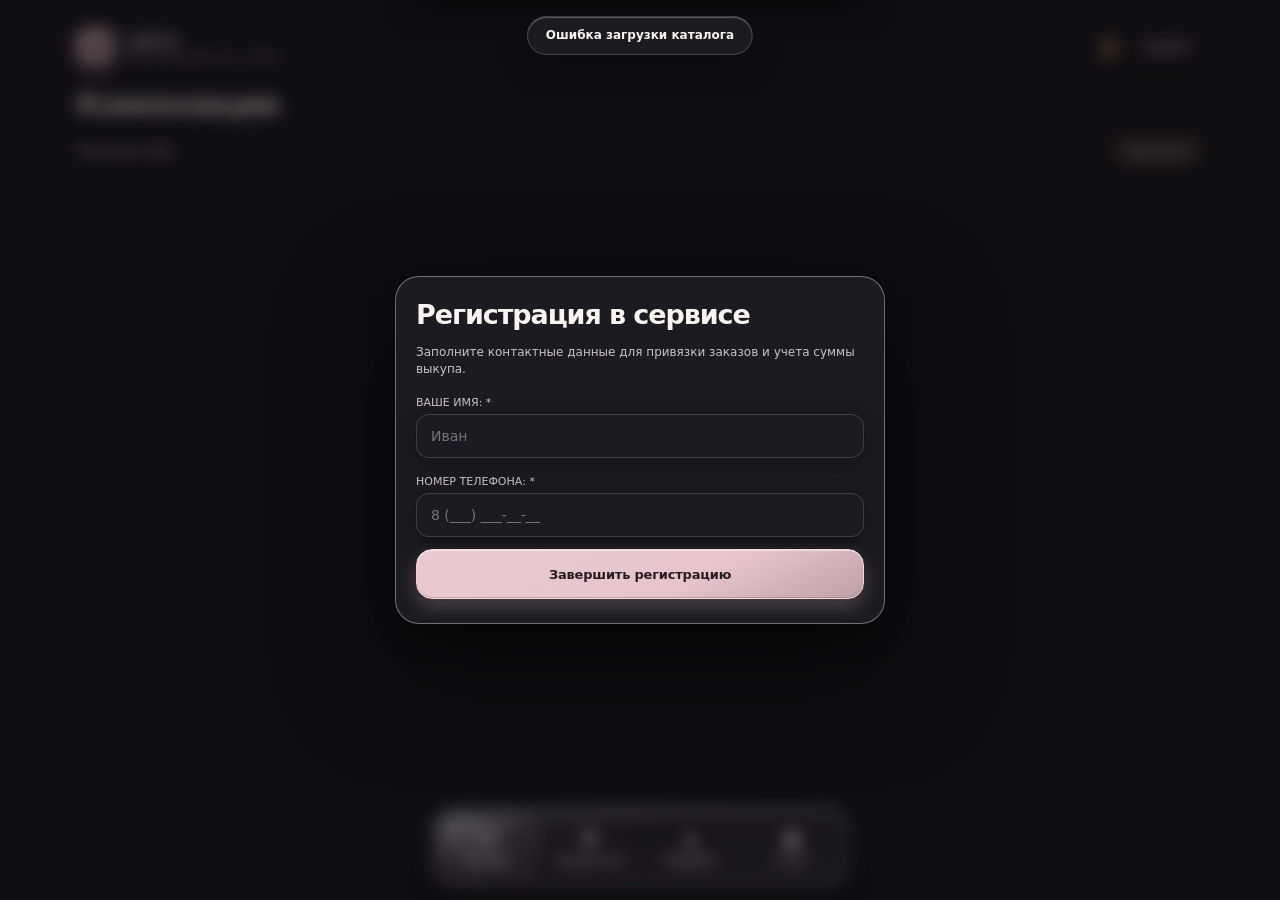
==== commit f80d8332: "Compose live storefront, cart and editor screens from approved Floral Glass components" ====
--- a/index.html
+++ b/index.html
@@ -4,8 +4,8 @@
   <meta charset="UTF-8">
   <meta name="viewport" content="width=device-width, initial-scale=1.0, maximum-scale=1.0, user-scalable=no, viewport-fit=cover">
   <title>Магазин «Цветы»</title>
-  <link rel="stylesheet" href="css/style.css?v=2.7">
-  <link rel="stylesheet" href="css/floral-glass.css?v=1">
+  <link rel="stylesheet" href="css/style.css?v=3">
+  <link rel="stylesheet" href="css/floral-tokens.css?v=3"><link rel="stylesheet" href="css/floral-components.css?v=3"><link rel="stylesheet" href="css/floral-layout.css?v=3"><link rel="stylesheet" href="css/floral-glass.css?v=3">
   <script src="https://telegram.org/js/telegram-web-app.js"></script>
   <script>
     if (window.Telegram && window.Telegram.WebApp) {
@@ -35,14 +35,11 @@
 
   <input type="file" id="camera-file-input" accept="image/*" style="display:none;" onchange="handleNativeFileSelect(this)">
 
-  <div class="app-wrapper">
+  <div class="app-wrapper app-shell">
     <!-- Двойной парящий HUD с колокольчиком уведомлений -->
-    <header>
+    <header class="shop-header">
       <div class="header-pills-row">
-        <div class="hud-pill" onclick="handleHudRootTap()">
-          <span class="hud-brand" data-config-key="txt_shop_title">ЦВЕТЫ</span>
-          <span class="hud-address" data-config-key="txt_shop_address">Георгиевский пр-т, 37к2</span>
-        </div>
+        <button type="button" class="wordmark" onclick="handleHudRootTap()"><span class="wordmark__seal" aria-hidden="true">✳</span><span><strong data-config-key="txt_shop_title">ЦВЕТЫ</strong><small data-config-key="txt_shop_address">Георгиевский пр-т, 37к2</small></span></button>
         
         <div class="hud-right-group">
           <div class="hud-notif-btn" onclick="openNotificationsModal()" title="Уведомления">
@@ -59,6 +56,9 @@
     <!-- Экран 1: Каталог -->
     <section id="screen-catalog" class="screen active">
       <div id="daily-bloom-container"></div>
+      <nav id="catalog-categories" class="category-strip" aria-label="Категории"></nav>
+      <section class="bento-showcase" id="catalog-features" aria-label="Подборки"></section>
+      <div class="section-heading"><h2>Композиции</h2></div>
 
       <div class="catalog-top-bar">
         <div class="catalog-active-filter-label" id="catalog-filter-summary">Показано: <b>Все</b></div>
@@ -66,16 +66,17 @@
           <button class="filter-btn-pill" onclick="openFilterModal()" data-config-key="txt_btn_filters">Фильтры</button>
         </div>
       </div>
-      <div class="catalog-grid" id="catalog-wrap"></div>
+      <div class="product-grid" id="catalog-wrap"></div>
     </section>
 
     <!-- Экран 2: Корзина -->
     <section id="screen-cart" class="screen">
-      <div class="box-card neon-glow" id="cart-items-container">
+      <div class="page-heading"><h1 class="page-title">Корзина</h1></div>
+      <div class="cart-layout"><div class="cart-list" id="cart-items-container">
         <div style="text-align:center; color:var(--text-muted); padding:16px 0; font-size:13px;" data-config-key="txt_cart_empty">Корзина пуста</div>
       </div>
 
-      <div class="box-card neon-glow" id="cart-checkout-card" style="display:none;">
+      <div class="order-summary" id="cart-checkout-card" style="display:none;">
         <div style="background:var(--card-inner); border:1px solid var(--border-accent); border-radius:var(--radius-sm); padding:10px 12px; margin-bottom:12px;">
           <div class="custom-checkbox-wrap" onclick="toggleCartAssemblyMode()">
             <div class="custom-checkbox" id="cart-assembly-checkbox-ui"></div>
@@ -94,10 +95,11 @@
         </div>
         <button class="btn-metro" onclick="openOrderModal()" data-config-key="txt_btn_checkout">Оформить заказ</button>
       </div>
-    </section>
+    </div></section>
 
     <!-- Экран 3: Профиль -->
     <section id="screen-profile" class="screen">
+      <div class="page-heading"><h1 class="page-title">Профиль</h1></div>
       <div class="box-card neon-glow">
         <div style="display:flex; justify-content:space-between; align-items:center; margin-bottom:8px;">
           <span style="font-size:11px; text-transform:uppercase; color:var(--gold); font-weight:700;" data-config-key="txt_prof_card_title">Карточка клиента</span>
@@ -141,7 +143,8 @@
 
     <!-- Экран 4: О нас -->
     <section id="screen-about" class="screen">
-      <div class="box-card neon-glow" style="text-align:center;">
+      <div class="page-heading"><h1 class="page-title">О салоне</h1></div>
+      <div class="box-card shop-intro" style="text-align:center;">
         <div class="shop-logo-circle">
           <img src="https://lh3.googleusercontent.com/d/11wr24313xER0faf6aw-259D-9-32PZu8" alt="Цветы">
         </div>
@@ -185,7 +188,7 @@
       </div>
 
       <!-- Техподдержка -->
-      <div class="box-card neon-glow" style="text-align:center;">
+      <div class="box-card shop-intro" style="text-align:center;">
         <button class="btn-metro btn-warm-support" onclick="contactSupport()" data-config-key="txt_btn_support">
           💬 Техническая поддержка
         </button>
@@ -197,6 +200,7 @@
 
     <!-- Экран 5: Root (Панель управления) -->
     <section id="screen-root" class="screen">
+      <div class="page-heading"><h1 class="page-title">Управление магазином</h1></div>
       <div class="box-card" style="margin-bottom:12px; display:flex; justify-content:space-between; align-items:center; border-color:var(--border-accent);">
         <div>
           <b style="font-size:13px; color:var(--gold);">Режим редактирования</b>
@@ -205,14 +209,14 @@
         <div class="custom-checkbox" id="root-toggle-editor-btn" style="width:24px; height:24px; font-size:14px;" onclick="toggleEditorFabVisibility()"></div>
       </div>
 
-      <div class="root-tabs-grid">
-        <button type="button" class="toggle-btn active" id="tab-root-orders" onclick="switchRootSection('orders')">Заказы</button>
-        <button type="button" class="toggle-btn" id="tab-root-catalog" onclick="switchRootSection('catalog')">Товары</button>
-        <button type="button" class="toggle-btn" id="tab-root-clients" onclick="switchRootSection('clients')">Клиенты</button>
-        <button type="button" class="toggle-btn" id="tab-root-notifs" onclick="switchRootSection('notifs')">Уведомления</button>
-        <button type="button" class="toggle-btn" id="tab-root-stats" onclick="switchRootSection('stats')">Статистика</button>
-        <button type="button" class="toggle-btn" id="tab-root-faq" onclick="switchRootSection('faq')">FAQ</button>
-      </div>
+      <div class="root-layout"><nav class="root-nav" aria-label="Разделы управления">
+        <button type="button" class="root-nav__item active" id="tab-root-orders" onclick="switchRootSection('orders')">Заказы</button>
+        <button type="button" class="root-nav__item" id="tab-root-catalog" onclick="switchRootSection('catalog')">Товары</button>
+        <button type="button" class="root-nav__item" id="tab-root-clients" onclick="switchRootSection('clients')">Клиенты</button>
+        <button type="button" class="root-nav__item" id="tab-root-notifs" onclick="switchRootSection('notifs')">Уведомления</button>
+        <button type="button" class="root-nav__item" id="tab-root-stats" onclick="switchRootSection('stats')">Статистика</button>
+        <button type="button" class="root-nav__item" id="tab-root-faq" onclick="switchRootSection('faq')">FAQ</button>
+      </nav><div class="root-content">
 
       <!-- Заказы -->
       <div id="root-sec-orders">
@@ -370,37 +374,37 @@
         </div>
         <div id="root-faq-container"></div>
       </div>
-    </section>
+    </div></div></section>
   </div>
 
   <!-- Док навигации -->
   <div class="dock-pill-container">
-    <nav class="dock-pill" id="dock-pill-bar">
-      <button class="dock-tab active" onclick="navigateTab('catalog', this)">
+    <nav class="dock-pill glass-dock" id="dock-pill-bar">
+      <button class="dock-link dock-tab active" onclick="navigateTab('catalog', this)">
         <svg viewBox="0 0 24 24"><path d="M4 6h16v2H4zm0 5h16v2H4zm0 5h16v2H4z"/></svg>
         <span data-config-key="txt_tab_catalog">Каталог</span>
       </button>
-      <button class="dock-tab" onclick="navigateTab('cart', this)">
+      <button class="dock-link dock-tab" onclick="navigateTab('cart', this)">
         <svg viewBox="0 0 24 24"><path d="M7 18c-1.1 0-1.99.9-1.99 2S5.9 22 7 22s2-.9 2-2-.9-2-2-2zM1 2v2h2l3.6 7.59-1.35 2.45c-.16.28-.25.61-.25.96 0 1.1.9 2 2 2h12v-2H7.42c-.14 0-.25-.11-.25-.25l.03-.12.9-1.63h7.45c.75 0 1.41-.41 1.75-1.03l3.58-6.49c.08-.14.12-.31.12-.48 0-.55-.45-1-1-1H5.21l-.94-2H1zm16 16c-1.1 0-1.99.9-1.99 2s.89 2 1.99 2 2-.9 2-2-.9-2-2-2z"/></svg>
         <span>Корзина (<b id="cart-counter">0</b>)</span>
       </button>
-      <button class="dock-tab" onclick="navigateTab('profile', this)">
+      <button class="dock-link dock-tab" onclick="navigateTab('profile', this)">
         <svg viewBox="0 0 24 24"><path d="M12 12c2.21 0 4-1.79 4-4s-1.79-4-4-4-4 1.79-4 4 1.79 4 4 4zm0 2c-2.67 0-8 1.34-8 4v2h16v-2c0-2.66-5.33-4-8-4z"/></svg>
         <span data-config-key="txt_tab_profile">Профиль</span>
       </button>
-      <button class="dock-tab" onclick="navigateTab('about', this)">
+      <button class="dock-link dock-tab" onclick="navigateTab('about', this)">
         <svg viewBox="0 0 24 24"><path d="M12 2C6.48 2 2 6.48 2 12s4.48 10 10 10 10-4.48 10-10S17.52 2 12 2zm1 15h-2v-6h2v6zm0-8h-2V7h2v2z"/></svg>
         <span data-config-key="txt_tab_about">О нас</span>
       </button>
-    </nav>
+    <span class="glass-dock__lens" aria-hidden="true"></span></nav>
   </div>
 
   <!-- Модалка доступа к Root -->
-  <div class="modal-overlay" id="root-access-modal">
-    <div class="modal-sheet root-access-sheet">
+  <div class="modal-overlay overlay-dialog" id="root-access-modal">
+    <div role="dialog" aria-modal="true" aria-label="Доступ для сотрудников" class="modal-sheet root-access-sheet">
       <div class="modal-header">
         <div class="modal-title">Доступ для сотрудников</div>
-        <button class="close-btn" onclick="closeRootAccessModal()">✕</button>
+        <button aria-label="Закрыть" class="close-btn" onclick="closeRootAccessModal()">✕</button>
       </div>
       <div class="root-access-mark">✿</div>
       <p class="root-access-hint">Введите код доступа, чтобы открыть панель магазина.</p>
@@ -410,11 +414,11 @@
   </div>
 
   <!-- Модалка уведомлений клиента -->
-  <div class="modal-overlay" id="notifications-modal">
-    <div class="modal-sheet">
+  <div class="modal-overlay overlay-sheet" id="notifications-modal">
+    <div role="dialog" aria-modal="true" aria-label="Уведомления" class="modal-sheet">
       <div class="modal-header">
         <div class="modal-title">Уведомления</div>
-        <button class="close-btn" onclick="closeNotificationsModal()">✕</button>
+        <button aria-label="Закрыть" class="close-btn" onclick="closeNotificationsModal()">✕</button>
       </div>
       <div id="notifications-list" style="margin-bottom:14px;"></div>
       <div style="display:flex; gap:8px;">
@@ -424,11 +428,11 @@
   </div>
 
   <!-- Модалка управления категориями в Root -->
-  <div class="modal-overlay" id="categories-manager-modal">
-    <div class="modal-sheet">
+  <div class="modal-overlay overlay-sheet" id="categories-manager-modal">
+    <div role="dialog" aria-modal="true" aria-label="Категории товаров" class="modal-sheet">
       <div class="modal-header">
         <div class="modal-title">Категории товаров</div>
-        <button class="close-btn" onclick="closeCategoriesManagerModal()">✕</button>
+        <button aria-label="Закрыть" class="close-btn" onclick="closeCategoriesManagerModal()">✕</button>
       </div>
 
       <div style="background:var(--card-inner); border:1px solid var(--border); border-radius:var(--radius-sm); padding:10px 12px; margin-bottom:12px;">
@@ -450,11 +454,11 @@
   </div>
 
   <!-- Модалка фильтров -->
-  <div class="modal-overlay" id="filter-modal">
-    <div class="modal-sheet">
+  <div class="modal-overlay overlay-sheet" id="filter-modal">
+    <div role="dialog" aria-modal="true" aria-label="Фильтры каталога" class="modal-sheet">
       <div class="modal-header">
         <div class="modal-title">Фильтры каталога</div>
-        <button class="close-btn" onclick="closeFilterModal()">✕</button>
+        <button aria-label="Закрыть" class="close-btn" onclick="closeFilterModal()">✕</button>
       </div>
 
       <label style="font-size:11px; color:var(--text-muted); text-transform:uppercase;">Категория цветов:</label>
@@ -485,8 +489,8 @@
   </div>
 
   <!-- Модалка регистрации -->
-  <div class="modal-overlay" id="reg-modal">
-    <div class="modal-sheet">
+  <div class="modal-overlay overlay-dialog" id="reg-modal">
+    <div role="dialog" aria-modal="true" aria-label="Регистрация в сервисе" class="modal-sheet">
       <div class="modal-header">
         <div class="modal-title">Регистрация в сервисе</div>
       </div>
@@ -504,11 +508,11 @@
   </div>
 
   <!-- Модалка карточки букета -->
-  <div class="modal-overlay" id="product-modal">
-    <div class="modal-sheet">
+  <div class="modal-overlay overlay-sheet" id="product-modal">
+    <div role="dialog" aria-modal="true" aria-label="Букет" class="modal-sheet">
       <div class="modal-header">
         <div class="modal-title" id="pop-title">Букет</div>
-        <button class="close-btn" onclick="closeProductModal()">✕</button>
+        <button aria-label="Закрыть" class="close-btn" onclick="closeProductModal()">✕</button>
       </div>
 
       <div class="pop-gallery-wrapper">
@@ -554,12 +558,13 @@
   </div>
 
   <!-- Модалка оформления заказа -->
-  <div class="modal-overlay" id="order-modal">
-    <div class="modal-sheet">
+  <div class="modal-overlay overlay-editor" id="order-modal">
+    <div role="dialog" aria-modal="true" aria-label="Оформление заказа" class="modal-sheet">
       <div class="modal-header">
         <div class="modal-title">Оформление заказа</div>
-        <button class="close-btn" onclick="closeOrderModal()">✕</button>
-      </div>
+        <button aria-label="Закрыть" class="close-btn" onclick="closeOrderModal()">✕</button>
+      </div>
+      <div class="editor-fields"><section>
 
       <div class="toggle-grid" style="grid-template-columns:1fr 1fr;">
         <div class="toggle-btn active" id="btn-del" onclick="setDeliveryType('delivery')">🚚 Доставка</div>
@@ -627,7 +632,7 @@
         🔔 <b>Уведомление:</b> Как только флорист закончит сборку букета, статус заказа сменится на «Готов к выдаче», и вам поступит уведомление в Telegram.
       </div>
 
-      <label style="font-size:11px; color:var(--text-muted); text-transform:uppercase;">Комментарий салону (необязательно):</label>
+      </section><section><label style="font-size:11px; color:var(--text-muted); text-transform:uppercase;">Комментарий салону (необязательно):</label>
       <input type="text" id="ord-shop-comment" class="metro-input" placeholder="Пожелания по сборке, цвету ленты...">
 
       <div style="background:var(--card-inner); border-radius:var(--radius-sm); padding:10px 12px; margin-bottom:14px; font-size:12px;">
@@ -649,15 +654,15 @@
         <div class="custom-checkbox" id="checkout-save-next"></div>
         <span style="font-size:12px; color:var(--text-muted);">Сохранить данные для следующего заказа</span>
       </div>
-      <button class="btn-metro" onclick="openOrderConfirmation()">Оформить заказ</button>
-    </div>
-  </div>
-
-  <div class="modal-overlay" id="order-confirm-modal">
-    <div class="modal-sheet">
+      </section></div><button class="btn-metro" onclick="openOrderConfirmation()">Оформить заказ</button>
+    </div>
+  </div>
+
+  <div class="modal-overlay overlay-dialog" id="order-confirm-modal">
+    <div role="dialog" aria-modal="true" aria-label="Подтверждение заказа" class="modal-sheet">
       <div class="modal-header">
         <div class="modal-title">Подтверждение заказа</div>
-        <button class="close-btn" onclick="closeOrderConfirmation()">✕</button>
+        <button aria-label="Закрыть" class="close-btn" onclick="closeOrderConfirmation()">✕</button>
       </div>
       <div id="order-confirm-summary" class="order-confirm-summary"></div>
       <div class="order-confirm-actions">
@@ -668,11 +673,11 @@
   </div>
 
   <!-- Модалка звонка в магазин при согласовании букета -->
-  <div class="modal-overlay" id="assembly-call-modal">
-    <div class="modal-sheet">
+  <div class="modal-overlay overlay-dialog" id="assembly-call-modal">
+    <div role="dialog" aria-modal="true" aria-label="Заказ оформлен" class="modal-sheet">
       <div class="modal-header">
         <div class="modal-title" id="asm-modal-title">Заказ оформлен</div>
-        <button class="close-btn" onclick="closeAssemblyModal()">✕</button>
+        <button aria-label="Закрыть" class="close-btn" onclick="closeAssemblyModal()">✕</button>
       </div>
 
       <div style="text-align:center; padding:10px 0 16px 0;">
@@ -693,11 +698,11 @@
   </div>
 
   <!-- Модалка оплаты с оригинальным QR-кодом СБП -->
-  <div class="modal-overlay" id="payment-modal">
-    <div class="modal-sheet">
+  <div class="modal-overlay overlay-sheet" id="payment-modal">
+    <div role="dialog" aria-modal="true" aria-label="Оплата заказа" class="modal-sheet">
       <div class="modal-header">
         <div class="modal-title" id="pay-modal-order-id">Оплата заказа</div>
-        <button class="close-btn" onclick="closePaymentModal()">✕</button>
+        <button aria-label="Закрыть" class="close-btn" onclick="closePaymentModal()">✕</button>
       </div>
 
       <div style="text-align:center; padding:10px 0 16px 0;">
@@ -731,8 +736,8 @@
     </div>
   </div>
 
-  <div class="modal-overlay" id="payment-wait-modal">
-    <div class="modal-sheet payment-wait-sheet">
+  <div class="modal-overlay overlay-dialog" id="payment-wait-modal">
+    <div role="dialog" aria-modal="true" aria-label="Ожидайте подтверждения оплаты" class="modal-sheet payment-wait-sheet">
       <div class="payment-wait-confetti" aria-hidden="true"></div>
       <div class="payment-wait-icon">🎉</div>
       <div class="modal-title">Ожидайте подтверждения оплаты</div>
@@ -742,11 +747,11 @@
   </div>
 
   <!-- Модалка редактирования профиля -->
-  <div class="modal-overlay" id="edit-profile-modal">
-    <div class="modal-sheet">
+  <div class="modal-overlay overlay-sheet" id="edit-profile-modal">
+    <div role="dialog" aria-modal="true" aria-label="Изменить данные профиля" class="modal-sheet">
       <div class="modal-header">
         <div class="modal-title">Изменить данные профиля</div>
-        <button class="close-btn" onclick="closeEditProfileModal()">✕</button>
+        <button aria-label="Закрыть" class="close-btn" onclick="closeEditProfileModal()">✕</button>
       </div>
       <label style="font-size:11px; color:var(--text-muted); text-transform:uppercase;">Ваше имя: *</label>
       <input type="text" id="edit-prof-name" class="metro-input" placeholder="Иван">
@@ -759,11 +764,11 @@
   </div>
 
   <!-- Модалка адреса -->
-  <div class="modal-overlay" id="add-saved-addr-modal">
-    <div class="modal-sheet">
+  <div class="modal-overlay overlay-sheet" id="add-saved-addr-modal">
+    <div role="dialog" aria-modal="true" aria-label="Новый сохраненный адрес" class="modal-sheet">
       <div class="modal-header">
         <div class="modal-title" id="saved-addr-modal-title">Новый сохраненный адрес</div>
-        <button class="close-btn" onclick="closeAddSavedAddressModal()">✕</button>
+        <button aria-label="Закрыть" class="close-btn" onclick="closeAddSavedAddressModal()">✕</button>
       </div>
 
       <label style="font-size:11px; color:var(--text-muted); text-transform:uppercase;">Название адреса: *</label>
@@ -788,12 +793,13 @@
   </div>
 
   <!-- Модалка одиночного товара для Root -->
-  <div class="modal-overlay" id="product-editor-modal">
-    <div class="modal-sheet">
+  <div class="modal-overlay overlay-editor" id="product-editor-modal">
+    <div role="dialog" aria-modal="true" aria-label="Товар" class="modal-sheet">
       <div class="modal-header">
         <div class="modal-title" id="prod-edit-title">Товар</div>
-        <button class="close-btn" onclick="closeProductEditorModal()">✕</button>
-      </div>
+        <button aria-label="Закрыть" class="close-btn" onclick="closeProductEditorModal()">✕</button>
+      </div>
+      <div class="editor-fields"><section>
 
       <label style="font-size:11px; color:var(--text-muted); text-transform:uppercase;">Название товара: *</label>
       <input type="text" id="prod-edit-name" class="metro-input" placeholder="Роза Эквадор">
@@ -822,7 +828,7 @@
       <label style="font-size:11px; color:var(--text-muted); text-transform:uppercase;">Цена (₽): *</label>
       <input type="number" id="prod-edit-price" class="metro-input" placeholder="3600">
 
-      <label style="font-size:11px; color:var(--text-muted); text-transform:uppercase;">Прикрепленные фотографии (стрелками можно менять порядок):</label>
+      </section><section><label style="font-size:11px; color:var(--text-muted); text-transform:uppercase;">Прикрепленные фотографии (стрелками можно менять порядок):</label>
       <div class="prod-photo-strip" id="prod-photo-strip"></div>
       <input type="hidden" id="prod-edit-photo">
 
@@ -848,17 +854,18 @@
         <span style="font-size:13px; font-weight:700; color:var(--gold);">🔥 Популярный товар (Хит продаж)</span>
       </div>
 
-      <button class="btn-metro" onclick="saveProductEditor()">Сохранить товар</button>
+      </section></div><button class="btn-metro" onclick="saveProductEditor()">Сохранить товар</button>
     </div>
   </div>
 
   <!-- Модалка группы товаров в Root -->
-  <div class="modal-overlay" id="group-editor-modal">
-    <div class="modal-sheet">
+  <div class="modal-overlay overlay-editor" id="group-editor-modal">
+    <div role="dialog" aria-modal="true" aria-label="Группа товаров" class="modal-sheet">
       <div class="modal-header">
         <div class="modal-title" id="group-edit-title">Группа товаров</div>
-        <button class="close-btn" onclick="closeGroupEditorModal()">✕</button>
-      </div>
+        <button aria-label="Закрыть" class="close-btn" onclick="closeGroupEditorModal()">✕</button>
+      </div>
+      <div class="editor-fields"><section>
 
       <label style="font-size:11px; color:var(--text-muted); text-transform:uppercase;">Базовое название группы: *</label>
       <input type="text" id="group-edit-name" class="metro-input" placeholder="Например: Роза Эквадор или Хризантема">
@@ -875,7 +882,7 @@
         <input type="text" id="group-edit-cat" class="metro-input" style="margin:0; flex:1;" placeholder="Или введите новую...">
       </div>
 
-      <label style="font-size:11px; color:var(--text-muted); text-transform:uppercase;">Общие фотографии группы (стрелками можно менять порядок):</label>
+      </section><section><label style="font-size:11px; color:var(--text-muted); text-transform:uppercase;">Общие фотографии группы (стрелками можно менять порядок):</label>
       <div class="prod-photo-strip" id="group-photo-strip"></div>
       <input type="hidden" id="group-edit-photo">
 
@@ -923,20 +930,20 @@
         </table>
       </div>
 
-      <button class="btn-metro" onclick="saveGroupEditor()">Сохранить всю группу</button>
+      </section></div><button class="btn-metro" onclick="saveGroupEditor()">Сохранить всю группу</button>
     </div>
   </div>
 
   <!-- Модалка выбора фото из Google Диска (2/3 экрана с мультивыбором и синхронизацией) -->
-  <div class="modal-overlay" id="drive-media-modal">
-    <div class="modal-sheet sheet-drive-two-thirds">
+  <div class="modal-overlay overlay-sheet" id="drive-media-modal">
+    <div role="dialog" aria-modal="true" aria-label="Фото из Google Диска" class="modal-sheet sheet-drive-two-thirds">
       <div class="modal-header" style="margin-bottom:8px;">
         <div class="modal-title">Фото из Google Диска</div>
         <div style="display:flex; align-items:center; gap:8px;">
           <button class="sync-mini-btn" onclick="syncDriveMediaCache(true, this)" title="Синхронизировать с диском">
             <svg viewBox="0 0 24 24"><path d="M12 4V1L8 5l4 4V6c3.31 0 6 2.69 6 6 0 1.01-.25 1.97-.7 2.8l1.46 1.46A7.93 7.93 0 0020 12c0-4.42-3.58-8-8-8zm0 14c-3.31 0-6-2.69-6-6 0-1.01.25-1.97.7-2.8L5.24 7.74A7.93 7.93 0 004 12c0 4.42 3.58 8 8 8v3l4-4-4-4v3z"/></svg>
           </button>
-          <button class="close-btn" onclick="closeDriveMediaModal()">✕</button>
+          <button aria-label="Закрыть" class="close-btn" onclick="closeDriveMediaModal()">✕</button>
         </div>
       </div>
       <div style="font-size:11px; color:var(--text-muted); margin-bottom:6px;">Отметьте нужные фотографии галочками:</div>
@@ -953,11 +960,11 @@
   </div>
 
   <!-- Модалка смены статуса (Root) -->
-  <div class="modal-overlay" id="status-modal">
-    <div class="modal-sheet">
+  <div class="modal-overlay overlay-dialog" id="status-modal">
+    <div role="dialog" aria-modal="true" aria-label="Сменить статус" class="modal-sheet">
       <div class="modal-header">
         <div class="modal-title" id="status-modal-title">Сменить статус</div>
-        <button class="close-btn" onclick="closeStatusModal()">✕</button>
+        <button aria-label="Закрыть" class="close-btn" onclick="closeStatusModal()">✕</button>
       </div>
       <div class="toggle-grid" style="grid-template-columns:1fr 1fr;">
         <button class="toggle-btn" style="color:var(--amber);" onclick="applyStatusChoice('Ожидает оплаты')">Ожидает оплаты</button>
@@ -973,11 +980,11 @@
   </div>
 
   <!-- Модалка состава заказа в Root -->
-  <div class="modal-overlay" id="edit-items-modal">
-    <div class="modal-sheet">
+  <div class="modal-overlay overlay-editor" id="edit-items-modal">
+    <div role="dialog" aria-modal="true" aria-label="Состав заказа" class="modal-sheet">
       <div class="modal-header">
         <div class="modal-title" id="edit-items-modal-title">Состав заказа</div>
-        <button class="close-btn" onclick="closeEditItemsModal()">✕</button>
+        <button aria-label="Закрыть" class="close-btn" onclick="closeEditItemsModal()">✕</button>
       </div>
 
       <div id="edit-order-client-info" style="font-size:12px; line-height:1.45; background:var(--card-inner); padding:8px 10px; border-radius:8px; margin-bottom:12px; border:1px solid var(--border);"></div>
@@ -1013,11 +1020,11 @@
   </div>
 
   <!-- Модалка данных для курьера -->
-  <div class="modal-overlay" id="courier-modal">
-    <div class="modal-sheet">
+  <div class="modal-overlay overlay-sheet" id="courier-modal">
+    <div role="dialog" aria-modal="true" aria-label="Данные для курьера" class="modal-sheet">
       <div class="modal-header">
         <div class="modal-title" id="courier-modal-title">Данные для курьера</div>
-        <button class="close-btn" onclick="closeCourierModal()">✕</button>
+        <button aria-label="Закрыть" class="close-btn" onclick="closeCourierModal()">✕</button>
       </div>
 
       <div class="courier-card-block">
@@ -1065,11 +1072,11 @@
   </div>
 
   <!-- Модалка FAQ в Root -->
-  <div class="modal-overlay" id="faq-editor-modal">
-    <div class="modal-sheet">
+  <div class="modal-overlay overlay-sheet" id="faq-editor-modal">
+    <div role="dialog" aria-modal="true" aria-label="Вопрос FAQ" class="modal-sheet">
       <div class="modal-header">
         <div class="modal-title" id="faq-edit-title">Вопрос FAQ</div>
-        <button class="close-btn" onclick="closeFaqEditorModal()">✕</button>
+        <button aria-label="Закрыть" class="close-btn" onclick="closeFaqEditorModal()">✕</button>
       </div>
       <label style="font-size:11px; color:var(--text-muted); text-transform:uppercase;">Вопрос: *</label>
       <input type="text" id="faq-edit-q" class="metro-input" placeholder="Например: Как хранить цветы?">
@@ -1085,15 +1092,16 @@
     </div>
   </div>
 
-  <script src="js/config.js?v=2.7"></script>
-  <script src="js/utils.js?v=2.7"></script>
-  <script src="js/catalog.js?v=2.7"></script>
-  <script src="js/cart.js?v=2.7"></script>
-  <script src="js/order.js?v=2.7"></script>
-  <script src="js/profile.js?v=2.7"></script>
-  <script src="js/floral-dialogs.js?v=1"></script>
-  <script src="js/admin.js?v=2.7"></script>
-  <script src="js/app.js?v=2.7"></script>
+  <script src="js/config.js?v=3"></script>
+  <script src="js/utils.js?v=3"></script>
+  <script src="js/storefront.js?v=3"></script>
+  <script src="js/catalog.js?v=3"></script>
+  <script src="js/cart.js?v=3"></script>
+  <script src="js/order.js?v=3"></script>
+  <script src="js/profile.js?v=3"></script>
+  <script src="js/floral-dialogs.js?v=4"></script>
+  <script src="js/admin.js?v=3"></script>
+  <script src="js/app.js?v=3"></script>
 </body>
 </html>
 
--- a/css/floral-tokens.css
+++ b/css/floral-tokens.css
@@ -0,0 +1,85 @@
+:root {
+  color-scheme: light;
+  --fg-bg: #f7f3f0;
+  --fg-surface: #fffcfa;
+  --fg-surface-raised: #eee7e8;
+  --fg-text: #262027;
+  --fg-text-muted: #655a60;
+  --fg-brand: #46333e;
+  --fg-brand-contrast: #fff9f5;
+  --fg-botanical: #788975;
+  --fg-border: rgba(56, 42, 49, .12);
+  --fg-glass-fill: rgba(255, 255, 255, .50);
+  --fg-glass-rim: rgba(255, 255, 255, .86);
+  --fg-glass-shadow: rgba(54, 35, 45, .22);
+  --fg-success: #42674c;
+  --fg-success-surface: #e8f0e8;
+  --fg-warning: #78582e;
+  --fg-warning-surface: #f5ecd9;
+  --fg-danger: #963c4c;
+  --fg-danger-surface: #f8e8e9;
+  --fg-info: #435d78;
+  --fg-info-surface: #e7edf4;
+  --fg-focus: #79576b;
+  --fg-shadow-card: 0 9px 26px rgba(45, 31, 39, .07), 0 2px 5px rgba(45, 31, 39, .04);
+  --fg-shadow-float: 0 25px 60px rgba(35, 22, 31, .17), 0 7px 18px rgba(35, 22, 31, .09);
+  --fg-shadow-deep: 0 42px 110px rgba(20, 12, 19, .35), 0 12px 30px rgba(20, 12, 19, .16);
+  --fg-radius-xs: 10px;
+  --fg-radius-sm: 14px;
+  --fg-radius-md: 20px;
+  --fg-radius-lg: 26px;
+  --fg-radius-xl: 32px;
+  --fg-pill: 999px;
+  --fg-space-1: 4px;
+  --fg-space-2: 8px;
+  --fg-space-3: 12px;
+  --fg-space-4: 16px;
+  --fg-space-5: 20px;
+  --fg-space-6: 24px;
+  --fg-space-8: 32px;
+  --fg-ease-out: cubic-bezier(.2, .75, .22, 1);
+  --fg-ease-spring: cubic-bezier(.2, 1.35, .45, 1);
+  --fg-motion-quick: 140ms;
+  --fg-motion-standard: 240ms;
+  --fg-motion-sheet: 300ms;
+  font-family: Manrope, system-ui, -apple-system, "Segoe UI", sans-serif;
+  font-synthesis: none;
+  text-rendering: optimizeLegibility;
+  -webkit-font-smoothing: antialiased;
+  -moz-osx-font-smoothing: grayscale;
+}
+:root[data-theme="dark"] {
+  color-scheme: dark;
+  --fg-bg: #101014;
+  --fg-surface: #1c1b21;
+  --fg-surface-raised: #28252b;
+  --fg-text: #f8f3f1;
+  --fg-text-muted: #ccc1c6;
+  --fg-brand: #e7c4cb;
+  --fg-brand-contrast: #261d22;
+  --fg-botanical: #819486;
+  --fg-border: rgba(255, 240, 242, .16);
+  --fg-glass-fill: rgba(247, 229, 232, .075);
+  --fg-glass-rim: rgba(255, 247, 249, .38);
+  --fg-glass-shadow: rgba(0, 0, 0, .42);
+  --fg-success: #add1b2;
+  --fg-success-surface: #26372c;
+  --fg-warning: #e6c58e;
+  --fg-warning-surface: #3c3325;
+  --fg-danger: #f2abb4;
+  --fg-danger-surface: #442a31;
+  --fg-info: #b2c7dd;
+  --fg-info-surface: #26313e;
+  --fg-focus: #efd5e0;
+  --fg-shadow-card: 0 12px 30px rgba(0, 0, 0, .20), 0 2px 8px rgba(0, 0, 0, .18);
+  --fg-shadow-float: 0 28px 70px rgba(0, 0, 0, .44), 0 8px 20px rgba(0, 0, 0, .22);
+  --fg-shadow-deep: 0 42px 110px rgba(0, 0, 0, .72), 0 12px 30px rgba(0, 0, 0, .35);
+}
+* { box-sizing: border-box; }
+html { min-width: 320px; scroll-behavior: smooth; background: var(--fg-bg); }
+body { margin: 0; min-height: 100vh; min-height: 100dvh; background: var(--fg-bg); color: var(--fg-text); }
+button, input, textarea, select { font: inherit; }
+button { color: inherit; }
+button:focus-visible, a:focus-visible, input:focus-visible, textarea:focus-visible, select:focus-visible, [tabindex]:focus-visible { outline: 3px solid var(--fg-focus); outline-offset: 3px; }
+::selection { background: color-mix(in srgb, var(--fg-brand) 22%, transparent); }
+[hidden] { display: none !important; }
--- a/css/floral-components.css
+++ b/css/floral-components.css
@@ -0,0 +1,88 @@
+:is(.fg-button,.btn-metro,.btn-select-variant,.btn-quick-add) {
+  position: relative; isolation: isolate; overflow: hidden;
+  min-height: 50px; padding: 0 20px; display: inline-flex; align-items: center; justify-content: center; gap: 11px;
+  border: 1px solid color-mix(in srgb, var(--fg-brand) 72%, white 28%); border-radius: 16px;
+  background: linear-gradient(155deg, color-mix(in srgb, var(--fg-brand) 90%, white 10%), var(--fg-brand) 62%, color-mix(in srgb, var(--fg-brand) 82%, black 18%));
+  color: var(--fg-brand-contrast); font-size: 13px; font-weight: 720; letter-spacing: -.015em;
+  box-shadow: inset 0 1px 0 rgba(255,255,255,.48), inset 0 -1px 0 rgba(20,10,18,.18), 0 8px 18px color-mix(in srgb, var(--fg-brand) 23%, transparent), 0 2px 3px rgba(31,18,26,.16);
+  transition: transform var(--fg-motion-quick) var(--fg-ease-spring), box-shadow var(--fg-motion-standard), filter var(--fg-motion-standard), background var(--fg-motion-standard);
+}
+.fg-button::before  { content: ""; position: absolute; z-index: -1; inset: 1px 1px auto; height: 48%; border-radius: 15px 15px 42% 42%; background: linear-gradient(180deg, rgba(255,255,255,.24), transparent); opacity: .8; pointer-events: none; }
+.fg-button::after  { content: ""; position: absolute; z-index: -1; width: 44%; height: 240%; top: -70%; left: -62%; transform: rotate(24deg); background: linear-gradient(90deg, transparent, rgba(255,255,255,.28), transparent); transition: left 520ms var(--fg-ease-out); pointer-events: none; }
+.fg-button:hover:not(:disabled)  { transform: translateY(-2px) perspective(600px) rotateX(2deg); filter: saturate(1.06); box-shadow: inset 0 1px 0 rgba(255,255,255,.56), 0 13px 26px color-mix(in srgb, var(--fg-brand) 27%, transparent), 0 5px 10px rgba(31,18,26,.13); }
+.fg-button:hover::after  { left: 118%; }
+.fg-button:active:not(:disabled), .fg-button--pressed  { transform: translateY(1px) scale(.985); box-shadow: inset 0 2px 5px rgba(20,10,18,.25), 0 2px 4px rgba(31,18,26,.12); }
+.fg-button:disabled  { cursor: not-allowed; opacity: .45; filter: grayscale(.35); box-shadow: none; }
+.fg-button--small  { min-height: 42px; padding: 0 15px; border-radius: 13px; font-size: 12px; }
+.fg-button--secondary  { color: var(--fg-text); border-color: var(--fg-border); background: linear-gradient(155deg, var(--fg-surface), var(--fg-surface-raised)); box-shadow: inset 0 1px 0 rgba(255,255,255,.75), inset 0 -1px 0 rgba(50,30,40,.06), 0 5px 12px rgba(40,25,35,.07); }
+:root[data-theme="dark"] .fg-button--secondary  { box-shadow: inset 0 1px 0 rgba(255,255,255,.12), inset 0 -1px 0 rgba(0,0,0,.18), 0 6px 14px rgba(0,0,0,.18); }
+.fg-button--quiet  { color: var(--fg-text); border-color: transparent; background: transparent; box-shadow: none; }
+.fg-button--quiet::before, .fg-button--quiet::after  { display: none; }
+.fg-button--destructive  { color: var(--fg-danger); border-color: color-mix(in srgb, var(--fg-danger) 25%, transparent); background: linear-gradient(150deg, var(--fg-danger-surface), color-mix(in srgb, var(--fg-danger-surface) 76%, var(--fg-surface))); box-shadow: inset 0 1px 0 rgba(255,255,255,.55), 0 5px 12px color-mix(in srgb, var(--fg-danger) 10%, transparent); }
+.fg-button--icon  { width: 50px; padding: 0; font-size: 20px; }
+.fg-button--light  { color: #2a2226; border-color: rgba(255,255,255,.85); background: linear-gradient(150deg, #fffdfa, #ede4dd); box-shadow: inset 0 1px 0 white, 0 9px 24px rgba(20,12,18,.28); }
+.fg-button--glass  { color: #fffaf8; border-color: rgba(255,255,255,.6); background: linear-gradient(165deg, rgba(255,255,255,.32), rgba(255,255,255,.10) 45%, rgba(32,23,28,.16)); box-shadow: inset 0 1.5px 0 rgba(255,255,255,.82), inset 1px 0 0 rgba(255,255,255,.24), inset 0 -1px 0 rgba(255,255,255,.16), 0 12px 25px rgba(10,8,10,.25), 0 3px 8px rgba(10,8,10,.20); backdrop-filter: blur(14px) saturate(1.3); }
+.fg-button--glass::before  { background: linear-gradient(180deg, rgba(255,255,255,.42), transparent 85%); }
+.glass-icon  { position: relative; isolation: isolate; display: inline-grid; place-items: center; flex: 0 0 auto; width: 46px; height: 46px; padding: 0; border: 1px solid var(--fg-glass-rim); border-radius: 16px; color: var(--fg-text); background: linear-gradient(145deg, rgba(255,255,255,.7), var(--fg-glass-fill) 46%, rgba(255,255,255,.16)); box-shadow: inset 0 1px 1px rgba(255,255,255,.92), inset -1px -1px 0 rgba(255,255,255,.38), 0 8px 16px rgba(40,25,35,.10), 0 2px 4px rgba(40,25,35,.08); backdrop-filter: blur(16px) saturate(1.3); transition: transform var(--fg-motion-quick) var(--fg-ease-spring), box-shadow var(--fg-motion-standard); }
+.glass-icon::before  { content: ""; position: absolute; z-index: -1; inset: 1px; border-radius: inherit; background: linear-gradient(135deg, rgba(255,255,255,.46), transparent 42%, rgba(255,255,255,.06)); }
+.glass-icon:hover  { transform: translateY(-2px) rotateX(5deg); box-shadow: inset 0 1px 1px white, 0 13px 22px rgba(40,25,35,.15); }
+.glass-icon:active  { transform: translateY(1px) scale(.96); }
+.glass-icon svg  { width: 20px; height: 20px; fill: none; stroke: currentColor; stroke-width: 1.65; stroke-linecap: round; stroke-linejoin: round; }
+.product-card  { --media-ratio: 4 / 4.3; min-width: 0; height: 100%; display: grid; grid-template-rows: auto minmax(0, 1fr); overflow: hidden; position: relative; border: 1px solid var(--fg-border); border-radius: var(--fg-radius-lg); background: linear-gradient(160deg, var(--fg-surface), color-mix(in srgb, var(--fg-surface) 82%, var(--fg-surface-raised))); box-shadow: var(--fg-shadow-card), inset 0 1px 0 rgba(255,255,255,.56); transition: transform var(--fg-motion-standard) var(--fg-ease-spring), box-shadow var(--fg-motion-standard); }
+:root[data-theme="dark"] .product-card  { box-shadow: var(--fg-shadow-card), inset 0 1px 0 rgba(255,255,255,.08); }
+.product-card:hover  { transform: translateY(-4px) perspective(900px) rotateX(1deg); box-shadow: var(--fg-shadow-float), inset 0 1px 0 rgba(255,255,255,.56); }
+.product-card__media  { position: relative; overflow: hidden; aspect-ratio: var(--media-ratio); background: linear-gradient(135deg, var(--fg-surface-raised), color-mix(in srgb, var(--fg-surface-raised) 72%, var(--fg-brand))); }
+.product-card__media::after  { content: ""; position: absolute; inset: 48% 0 0; pointer-events: none; background: linear-gradient(0deg, rgba(22,16,20,.42), transparent); opacity: 0; transition: opacity var(--fg-motion-standard); }
+.product-card:hover .product-card__media::after  { opacity: .3; }
+.product-card__image  { width: 100%; height: 100%; display: block; object-fit: cover; transition: transform 650ms var(--fg-ease-out), filter var(--fg-motion-standard); }
+.product-card:hover .product-card__image  { transform: scale(1.035); }
+.product-card__fallback  { position: absolute; inset: 0; display: grid; place-items: center; color: var(--fg-text-muted); background: radial-gradient(ellipse at 50% 42%, color-mix(in srgb, var(--fg-brand) 14%, transparent), transparent 45%), linear-gradient(135deg, var(--fg-surface-raised), var(--fg-surface)); }
+.product-card__fallback svg  { width: 42px; height: 42px; fill: none; stroke: currentColor; stroke-width: 1.2; opacity: .75; }
+.product-card__badges  { position: absolute; z-index: 1; top: 12px; left: 12px; right: 12px; display: flex; gap: 6px; flex-wrap: wrap; }
+.product-card__body  { min-width: 0; padding: 15px; display: flex; flex-direction: column; gap: 9px; }
+.product-card__title  { display: -webkit-box; min-height: 3.75em; margin: 0; overflow: hidden; overflow-wrap: anywhere; color: var(--fg-text); font-size: 14px; font-weight: 690; line-height: 1.25; letter-spacing: -.025em; -webkit-box-orient: vertical; -webkit-line-clamp: 3; line-clamp: 3; }
+.product-card__description  { margin: 0; color: var(--fg-text-muted); font-size: 12px; line-height: 1.45; }
+.product-card__meta  { display: flex; flex-wrap: wrap; align-items: center; justify-content: space-between; gap: 8px; color: var(--fg-text-muted); font-size: 11px; }
+.product-card__footer  { display: flex; flex-wrap: wrap; align-items: end; justify-content: space-between; gap: 9px; margin-top: auto; padding-top: 7px; }
+.product-card__price  { display: grid; gap: 2px; min-width: 0; font-size: 19px; font-weight: 760; letter-spacing: -.045em; font-variant-numeric: tabular-nums; }
+.product-card__price small  { color: var(--fg-text-muted); font-size: 10px; font-weight: 560; letter-spacing: 0; }
+.product-card__actions  { display: flex; gap: 6px; }
+.product-card__actions .fg-button  { min-height: 39px; padding-inline: 12px; border-radius: 12px; font-size: 11px; }
+.product-card__availability  { display: inline-flex; align-items: center; gap: 6px; font-size: 11px; font-weight: 650; color: var(--fg-success); }
+.product-card__availability::before  { content: ""; width: 6px; height: 6px; border-radius: 50%; background: currentColor; box-shadow: 0 0 0 3px color-mix(in srgb, currentColor 13%, transparent); }
+.product-card__availability[data-state="unavailable"]  { color: var(--fg-danger); }
+.product-card__availability[data-state="limited"]  { color: var(--fg-warning); }
+.product-card--featured  { --media-ratio: 1.25 / 1; grid-template-rows: 1fr; min-height: 260px; color: white; }
+.product-card--featured .product-card__media  { position: absolute; inset: 0; aspect-ratio: auto; }
+.product-card--featured .product-card__media::after  { opacity: 1; inset: 0; background: linear-gradient(90deg, rgba(18,15,17,.74), rgba(18,15,17,.12) 82%), linear-gradient(0deg, rgba(18,15,17,.3), transparent 50%); }
+.product-card--featured .product-card__image  { height: 100%; }
+.product-card--featured .product-card__body  { z-index: 1; align-self: end; max-width: 70%; padding: 24px; color: white; }
+.product-card--featured .product-card__title, .product-card--featured .product-card__description  { color: white; }
+.product-card--featured .product-card__title  { font-size: 26px; min-height: 2.5em; }
+.product-card--compact  { grid-template-columns: 104px minmax(0,1fr); grid-template-rows: 1fr; border-radius: var(--fg-radius-md); }
+.product-card--compact .product-card__media  { aspect-ratio: 1; height: 100%; }
+.product-card--compact .product-card__body  { padding: 12px; }
+.product-card--compact .product-card__title  { min-height: 2.5em; -webkit-line-clamp: 2; line-clamp: 2; font-size: 13px; }
+.product-card--compact .product-card__price  { font-size: 16px; }
+.product-card--order-line  { border-radius: 0; border-inline: 0; border-top: 0; box-shadow: none; }
+.product-card--unavailable .product-card__image  { filter: grayscale(.65); opacity: .68; }
+.product-card--unavailable .product-card__media::after  { inset: 0; opacity: 1; background: linear-gradient(0deg, rgba(20,15,18,.46), transparent 55%); }
+.glass-dock  { --dock-index: 0; position: fixed; z-index: 30; left: 50%; bottom: max(13px, env(safe-area-inset-bottom)); width: min(460px, calc(100vw - 28px)); padding: 7px; display: grid; grid-template-columns: repeat(3, minmax(0,1fr)); align-items: stretch; overflow: hidden; border: 1px solid rgba(255,255,255,.82); border-radius: 25px; background: linear-gradient(165deg, rgba(255,255,255,.72), var(--fg-glass-fill) 38%, rgba(255,255,255,.16) 70%, rgba(255,255,255,.4)); box-shadow: inset 0 1.5px 0 rgba(255,255,255,.95), inset 0 -1px 0 rgba(255,255,255,.52), 0 20px 45px var(--fg-glass-shadow), 0 5px 13px rgba(30,20,25,.12); backdrop-filter: blur(22px) saturate(1.42); transform: translateX(-50%); }
+.glass-dock::before  { content: ""; position: absolute; inset: 1px 12% auto; height: 1px; border-radius: 50%; background: linear-gradient(90deg, transparent, rgba(255,255,255,.95), transparent); }
+.glass-dock__lens  { position: absolute; z-index: 0; top: 7px; bottom: 7px; left: 7px; width: calc((100% - 14px) / 3); border: 1px solid rgba(255,255,255,.82); border-radius: 18px; background: radial-gradient(ellipse at 24% 4%, rgba(255,255,255,.98), transparent 52%), linear-gradient(155deg, rgba(255,255,255,.72), rgba(255,255,255,.28) 45%, rgba(244,226,231,.38)); box-shadow: inset 0 1px 0 white, inset 1px 0 0 rgba(255,255,255,.6), inset 0 -1px 0 rgba(255,255,255,.4), 0 5px 15px rgba(48,31,39,.13), 0 1px 3px rgba(48,31,39,.12); transition: transform 320ms var(--fg-ease-spring), box-shadow var(--fg-motion-standard), background var(--fg-motion-standard); pointer-events: none; }
+.glass-dock[data-active="cart"]  { --dock-index: 1; }
+.glass-dock[data-active="root"]  { --dock-index: 2; }
+.glass-dock__lens  { transform: translateX(calc(var(--dock-index) * 100%)); }
+:root[data-theme="dark"] .glass-dock  { border-color: rgba(255,255,255,.23); background: linear-gradient(165deg, rgba(255,255,255,.18), rgba(247,229,232,.055) 42%, rgba(255,255,255,.08)); }
+:root[data-theme="dark"] .glass-dock__lens  { border-color: rgba(255,255,255,.38); background: radial-gradient(ellipse at 25% 0, rgba(255,255,255,.38), transparent 55%), linear-gradient(155deg, rgba(255,255,255,.20), rgba(247,229,232,.09) 48%, rgba(255,255,255,.08)); box-shadow: inset 0 1px 0 rgba(255,255,255,.46), inset 1px 0 0 rgba(255,255,255,.2), 0 6px 18px rgba(0,0,0,.32); }
+.dock-link  { position: relative; z-index: 1; min-width: 0; min-height: 62px; display: flex; flex-direction: column; align-items: center; justify-content: center; gap: 5px; border: 0; border-radius: 17px; background: transparent; color: var(--fg-text-muted); font-size: 11px; font-weight: 660; transition: color var(--fg-motion-standard), transform var(--fg-motion-quick) var(--fg-ease-spring); }
+.dock-link svg  { width: 20px; height: 20px; fill: none; stroke: currentColor; stroke-width: 1.65; stroke-linecap: round; stroke-linejoin: round; transition: transform var(--fg-motion-standard) var(--fg-ease-spring); }
+.dock-link:hover  { color: var(--fg-text); transform: translateY(-1px); }
+.dock-link.is-active  { color: var(--fg-text); }
+.dock-link.is-active svg  { transform: translateY(-1px) scale(1.05); filter: drop-shadow(0 2px 4px color-mix(in srgb, var(--fg-brand) 25%, transparent)); }
+.product-detail__footer .fg-button  { flex: 1; }
+.editor-row .glass-icon  { width: 42px; height: 42px; margin-bottom: 12px; }
+@media (max-width: 767px) {
+}
+@media (min-width: 768px) {
+}
--- a/css/floral-layout.css
+++ b/css/floral-layout.css
@@ -0,0 +1,183 @@
+.app-shell  { width: min(1480px, 100%); margin-inline: auto; padding: 24px clamp(16px, 4.1vw, 64px) 128px; }
+.wordmark  { display: flex; align-items: center; gap: 11px; color: var(--fg-text); text-decoration: none; }
+.wordmark__seal  { width: 42px; height: 42px; display: grid; place-items: center; border: 1px solid color-mix(in srgb, var(--fg-brand) 20%, transparent); border-radius: 15px; background: linear-gradient(145deg, var(--fg-brand), color-mix(in srgb, var(--fg-brand) 72%, black)); color: var(--fg-brand-contrast); box-shadow: inset 0 1px 0 rgba(255,255,255,.35), 0 8px 18px color-mix(in srgb, var(--fg-brand) 18%, transparent); }
+.wordmark__seal svg  { width: 23px; fill: none; stroke: currentColor; stroke-width: 1.5; stroke-linecap: round; stroke-linejoin: round; }
+.wordmark strong, .wordmark small  { display: block; }
+.wordmark strong  { font-size: 14px; letter-spacing: -.03em; }
+.wordmark small  { margin-top: 3px; color: var(--fg-text-muted); font-size: 9px; font-weight: 680; letter-spacing: .15em; }
+.eyebrow, .micro-label  { margin: 0; color: var(--fg-text-muted); font-size: 10px; font-weight: 760; letter-spacing: .15em; line-height: 1.35; }
+.eyebrow--light  { color: rgba(255,248,246,.78); }
+.editorial-hero  { position: relative; isolation: isolate; min-height: clamp(370px, 42vw, 545px); display: flex; align-items: flex-end; overflow: hidden; padding: clamp(25px, 5.3vw, 66px); border: 1px solid rgba(255,255,255,.42); border-radius: 34px; color: white; background: #64525a; box-shadow: var(--fg-shadow-float), inset 0 1px 0 rgba(255,255,255,.58); }
+.editorial-hero::before  { content: ""; position: absolute; z-index: -1; inset: 0; background: linear-gradient(90deg, rgba(19,16,18,.83) 0%, rgba(19,16,18,.61) 30%, rgba(19,16,18,.18) 65%, rgba(19,16,18,.03) 100%), linear-gradient(0deg, rgba(20,15,18,.35), transparent 55%); }
+.editorial-hero::after  { content: ""; position: absolute; z-index: -1; inset: 0; background: radial-gradient(ellipse at 81% 24%, rgba(255,255,255,.28), transparent 38%); mix-blend-mode: screen; opacity: .7; }
+.editorial-hero__grain  { position: absolute; z-index: -1; top: -18%; left: 43%; width: min(60vw, 640px); aspect-ratio: 1; border: 1px solid rgba(255,255,255,.38); border-radius: 50%; box-shadow: 0 0 0 12px rgba(255,255,255,.055), 0 0 0 26px rgba(255,255,255,.035), inset 0 0 50px rgba(255,255,255,.08); transform: rotate(-24deg); }
+.editorial-hero__copy  { max-width: 520px; }
+.editorial-hero h1  { margin: 15px 0 14px; font-size: clamp(3.35rem, 9.7vw, 7rem); font-weight: 770; letter-spacing: -.085em; line-height: .87; }
+.hero-lede  { max-width: 350px; margin: 0 0 24px; color: rgba(255,249,247,.85); font-size: 14px; line-height: 1.55; }
+.hero-orb  { position: absolute; top: 20px; right: 25px; width: clamp(48px, 7vw, 82px); aspect-ratio: 1; border: 1px solid rgba(255,255,255,.65); border-radius: 50%; background: radial-gradient(circle at 32% 28%, rgba(255,255,255,.85), rgba(255,255,255,.17) 22%, rgba(255,255,255,.03) 58%); box-shadow: inset 0 0 18px rgba(255,255,255,.25), 0 8px 22px rgba(20,10,16,.17); backdrop-filter: blur(6px); }
+.category-strip  { display: grid; grid-template-columns: repeat(4, minmax(0,1fr)); gap: 10px; margin: 17px 0 24px; }
+.category-tile  { min-height: 66px; display: flex; align-items: center; justify-content: center; gap: 10px; padding: 10px 13px; border: 1px solid var(--fg-border); border-radius: 17px; color: var(--fg-text-muted); background: var(--fg-surface); font-size: 12px; font-weight: 650; box-shadow: var(--fg-shadow-card); }
+.category-tile__icon  { width: 30px; height: 30px; display: grid; place-items: center; border: 1px solid var(--fg-border); border-radius: 11px; color: var(--fg-brand); background: linear-gradient(145deg, var(--fg-surface), var(--fg-surface-raised)); font-size: 17px; }
+.category-tile.is-selected  { color: var(--fg-text); border-color: color-mix(in srgb, var(--fg-brand) 31%, var(--fg-border)); background: linear-gradient(145deg, var(--fg-surface), color-mix(in srgb, var(--fg-brand) 7%, var(--fg-surface))); box-shadow: inset 0 1px 0 rgba(255,255,255,.7), var(--fg-shadow-card); }
+.category-tile.is-selected .category-tile__icon  { color: var(--fg-brand-contrast); border-color: transparent; background: var(--fg-brand); }
+.bento-showcase  { display: grid; grid-template-columns: minmax(0, 1.47fr) minmax(220px, .83fr) minmax(145px, .54fr); gap: 13px; margin: 15px 0 39px; }
+.bento-card  { position: relative; isolation: isolate; min-height: 206px; overflow: hidden; border: 1px solid var(--fg-border); border-radius: 24px; box-shadow: var(--fg-shadow-card), inset 0 1px 0 rgba(255,255,255,.42); }
+.bento-card--featured  { display: flex; align-items: flex-end; padding: 21px 25px; color: white; background: #675961; }
+.bento-card--featured::before  { content: ""; position: absolute; z-index: -1; inset: 0; background: linear-gradient(90deg, rgba(24,19,21,.8), rgba(24,19,21,.43) 55%, rgba(24,19,21,.07)); }
+.bento-card__content  { max-width: 240px; }
+.bento-card .micro-label  { color: rgba(255,255,255,.75); font-size: 9px; }
+.bento-card h2  { margin: 9px 0 7px; font-size: clamp(24px, 3vw, 34px); font-weight: 740; letter-spacing: -.06em; line-height: .96; }
+.bento-card p  { margin: 0 0 12px; color: rgba(255,255,255,.8); font-size: 12px; line-height: 1.4; }
+.bento-card__number  { position: absolute; top: 18px; right: 20px; color: rgba(255,255,255,.7); font-size: 10px; letter-spacing: .14em; }
+.text-action  { display: inline-flex; align-items: center; gap: 9px; padding: 0; border: 0; background: transparent; color: inherit; font-size: 12px; font-weight: 680; }
+.text-action span  { font-size: 16px; transition: transform var(--fg-motion-quick); }
+.text-action:hover span  { transform: translate(2px,-2px); }
+.bento-card--season  { display: flex; flex-direction: column; justify-content: flex-end; align-items: flex-start; padding: 21px; color: #2b2527; background: radial-gradient(ellipse at 80% 13%, rgba(255,255,255,.8), transparent 30%), linear-gradient(140deg, #e8dcd4, #c7b1a3 58%, #9d8d80); }
+.bento-card--season .micro-label  { color: rgba(38,30,31,.62); }
+.bento-card--season h2  { margin-bottom: 8px; }
+.season-orbit  { position: absolute; top: -38px; right: -20px; width: 170px; height: 170px; border: 1px solid rgba(255,255,255,.65); border-radius: 50%; transform: rotate(-30deg); }
+.season-orbit::before, .season-orbit::after  { content: ""; position: absolute; inset: 16px 28px; border: 1px solid rgba(255,255,255,.45); border-radius: 50%; transform: rotate(52deg); }
+.season-orbit::after  { inset: 34px -8px; transform: rotate(-35deg); }
+.season-orbit i  { position: absolute; top: 32%; left: 22%; width: 8px; height: 8px; border-radius: 50%; background: rgba(255,255,255,.8); box-shadow: 0 0 16px rgba(255,255,255,.9); }
+.season-orbit i + i  { top: 71%; left: 64%; width: 5px; height: 5px; }
+.season-orbit i + i + i  { top: 20%; left: 74%; width: 4px; height: 4px; }
+.round-arrow  { width: 42px; height: 42px; display: grid; place-items: center; border: 1px solid rgba(255,255,255,.75); border-radius: 50%; color: #2b2527; background: linear-gradient(145deg, rgba(255,255,255,.82), rgba(255,255,255,.35)); box-shadow: inset 0 1px 0 white, 0 5px 13px rgba(50,35,30,.1); backdrop-filter: blur(10px); font-size: 19px; }
+.bento-card--note  { display: flex; flex-direction: column; justify-content: space-between; padding: 20px; background: linear-gradient(150deg, var(--fg-surface), var(--fg-surface-raised)); }
+.bento-card--note p  { max-width: 130px; color: var(--fg-text); font-size: 17px; font-weight: 650; letter-spacing: -.04em; line-height: 1.12; }
+.bento-card--note .micro-label  { color: var(--fg-text-muted); font-size: 8px; }
+.note-spark  { color: var(--fg-botanical); font-size: 22px; }
+.section-heading, .page-heading  { display: flex; align-items: flex-end; justify-content: space-between; gap: 16px; }
+.section-heading  { margin: 0 0 15px; }
+.section-heading h2  { margin: 5px 0 0; font-size: clamp(22px, 3.4vw, 32px); line-height: 1.05; letter-spacing: -.055em; }
+.product-grid  { display: grid; grid-template-columns: repeat(3, minmax(0,1fr)); align-items: stretch; gap: 16px; }
+.product-grid__state  { grid-column: 1 / -1; }
+.page-heading  { margin: 8px 0 28px; }
+.page-title  { margin: 5px 0 0; font-size: clamp(30px, 5vw, 44px); line-height: 1; letter-spacing: -.065em; }
+.cart-layout { display: grid; grid-template-columns: minmax(0,1.4fr) minmax(280px,.72fr); align-items: start; gap: 22px; }
+.cart-list  { display: grid; gap: 11px; }
+.cart-item  { display: grid; grid-template-columns: 122px minmax(0,1fr) auto; align-items: center; gap: 16px; padding: 12px; border: 1px solid var(--fg-border); border-radius: 21px; background: var(--fg-surface); box-shadow: var(--fg-shadow-card); }
+.cart-item__image  { width: 122px; aspect-ratio: 1.08; object-fit: cover; border-radius: 14px; background: var(--fg-surface-raised); }
+.cart-item__title  { margin: 0 0 5px; font-size: 14px; line-height: 1.25; letter-spacing: -.025em; }
+.cart-item__options  { margin: 0 0 10px; color: var(--fg-text-muted); font-size: 11px; }
+.cart-item__actions  { display: flex; align-items: center; gap: 12px; }
+.cart-item__price  { display: grid; justify-items: end; gap: 9px; white-space: nowrap; font-size: 16px; font-weight: 750; font-variant-numeric: tabular-nums; }
+.order-summary  { position: sticky; top: 18px; padding: 21px; border: 1px solid var(--fg-border); border-radius: 23px; background: linear-gradient(150deg, var(--fg-surface), color-mix(in srgb, var(--fg-surface) 82%, var(--fg-surface-raised))); box-shadow: var(--fg-shadow-card), inset 0 1px 0 rgba(255,255,255,.45); }
+.order-summary h2  { margin: 0 0 17px; font-size: 18px; letter-spacing: -.035em; }
+.order-summary__action  { width: 100%; margin-top: 18px; }
+.order-summary__note  { margin: 12px 0 0; color: var(--fg-text-muted); font-size: 10px; line-height: 1.45; }
+.empty-state  { display: grid; justify-items: center; gap: 9px; padding: 46px 22px; border: 1px dashed var(--fg-border); border-radius: 22px; background: var(--fg-surface); color: var(--fg-text-muted); text-align: center; }
+.empty-state__icon  { width: 48px; height: 48px; display: grid; place-items: center; border-radius: 17px; background: var(--fg-surface-raised); color: var(--fg-brand); font-size: 23px; }
+.empty-state strong  { color: var(--fg-text); font-size: 16px; }
+.empty-state p  { max-width: 300px; margin: 0; font-size: 12px; line-height: 1.5; }
+.root-layout  { display: grid; grid-template-columns: 220px minmax(0,1fr); gap: 22px; align-items: start; }
+.page-heading--root  { margin-bottom: 21px; }
+.root-nav  { position: sticky; top: 16px; display: grid; gap: 4px; padding: 13px; border: 1px solid var(--fg-border); border-radius: 20px; background: var(--fg-surface); box-shadow: var(--fg-shadow-card); }
+.root-nav__label  { padding: 5px 9px 10px; color: var(--fg-text-muted); font-size: 9px; font-weight: 760; letter-spacing: .15em; }
+.root-nav__item  { min-height: 42px; display: flex; align-items: center; gap: 10px; padding: 0 10px; border: 0; border-radius: 12px; background: transparent; color: var(--fg-text-muted); text-align: left; font-size: 12px; font-weight: 640; }
+.root-nav__item span  { width: 22px; color: color-mix(in srgb, var(--fg-text-muted) 65%, transparent); font-size: 9px; font-variant-numeric: tabular-nums; }
+.root-nav__item.is-selected  { background: linear-gradient(135deg, var(--fg-surface-raised), color-mix(in srgb, var(--fg-brand) 8%, var(--fg-surface))); color: var(--fg-text); box-shadow: inset 0 1px 0 rgba(255,255,255,.65); }
+.root-nav__item.is-selected span  { color: var(--fg-brand); }
+.root-content  { min-width: 0; }
+.section-heading--compact  { align-items: center; }
+.section-heading--compact h2  { font-size: 25px; }
+.kit-product-grid .product-card__media  { --media-ratio: 1.1; }
+.kit-product-grid .product-card__body  { padding: 11px; }
+@media (max-width: 1023px) {
+  .product-grid  { grid-template-columns: repeat(3,minmax(0,1fr)); }
+  .bento-showcase  { grid-template-columns: minmax(0,1.3fr) minmax(210px,.9fr); }
+  .bento-card--note  { grid-column: 1 / -1; min-height: 106px; flex-direction: row; align-items: center; }
+  .bento-card--note p  { max-width: none; margin: 0; }
+}
+@media (max-width: 767px) {
+  .app-shell  { padding: 14px 18px 116px; }
+  .wordmark__seal  { width: 38px; height: 38px; border-radius: 13px; }
+  .wordmark strong  { font-size: 13px; }
+  .wordmark small  { font-size: 8px; }
+  .editorial-hero  { min-height: clamp(365px, 88vw, 450px); padding: 25px; border-radius: 29px; background-position: 67% center; }
+  .editorial-hero::before  { background: linear-gradient(0deg, rgba(19,16,18,.82), rgba(19,16,18,.44) 42%, rgba(19,16,18,.04) 100%); }
+  .editorial-hero__copy  { max-width: 370px; }
+  .editorial-hero h1  { font-size: clamp(3.4rem, 13vw, 5.5rem); }
+  .hero-lede  { max-width: 310px; font-size: 13px; }
+  .editorial-hero__grain  { top: 0; left: 28%; width: 78vw; }
+  .hero-orb  { top: 17px; right: 17px; }
+  .category-strip  { gap: 7px; margin: 13px 0 19px; }
+  .category-tile  { min-height: 58px; flex-direction: column; gap: 5px; padding: 7px 3px; border-radius: 14px; font-size: 10px; }
+  .category-tile__icon  { width: 24px; height: 24px; border-radius: 9px; font-size: 14px; }
+  .bento-showcase  { grid-template-columns: 1.25fr .9fr; gap: 9px; margin-bottom: 27px; }
+  .bento-card  { min-height: 184px; border-radius: 19px; }
+  .bento-card--featured  { padding: 17px; }
+  .bento-card--season  { padding: 16px; }
+  .bento-card h2  { font-size: 24px; }
+  .bento-card p  { font-size: 11px; }
+  .bento-card--note  { min-height: 86px; padding: 14px 16px; }
+  .bento-card--note p  { font-size: 14px; }
+  .section-heading h2  { font-size: 25px; }
+  .product-grid  { grid-template-columns: repeat(2,minmax(0,1fr)); gap: 10px; }
+  .product-card  { border-radius: 19px; }
+  .product-card__body  { padding: 11px; gap: 7px; }
+  .product-card__title  { min-height: 3.75em; font-size: 12px; }
+  .product-card__description  { font-size: 10px; }
+  .product-card__price  { font-size: 16px; }
+  .product-card__actions .fg-button  { min-height: 36px; padding-inline: 10px; font-size: 10px; }
+  .product-card__badges  { top: 8px; left: 8px; right: 7px; gap: 4px; }
+  .page-heading  { align-items: flex-start; margin: 5px 0 21px; }
+  .page-title  { font-size: 33px; }
+  .cart-layout { grid-template-columns: 1fr; gap: 13px; }
+  .order-summary  { position: static; }
+  .cart-item  { grid-template-columns: 84px minmax(0,1fr); gap: 10px; padding: 10px; border-radius: 17px; }
+  .cart-item__image  { width: 84px; grid-row: span 2; }
+  .cart-item__price  { grid-column: 2; display: flex; align-items: center; justify-content: space-between; }
+  .root-layout  { grid-template-columns: 1fr; gap: 12px; }
+  .root-nav  { position: static; display: flex; gap: 4px; overflow-x: auto; padding: 7px; border-radius: 16px; scrollbar-width: none; }
+  .root-nav::-webkit-scrollbar  { display: none; }
+  .root-nav__label  { display: none; }
+  .root-nav__item  { min-height: 39px; flex: 0 0 auto; gap: 7px; padding: 0 11px; font-size: 11px; }
+  .glass-dock  { width: min(420px, calc(100vw - 26px)); padding: 6px; bottom: max(9px, env(safe-area-inset-bottom)); border-radius: 22px; }
+  .dock-link  { min-height: 56px; gap: 3px; font-size: 10px; }
+  .dock-link svg  { width: 19px; height: 19px; }
+  .glass-dock__lens  { top: 6px; bottom: 6px; left: 6px; width: calc((100% - 12px) / 3); border-radius: 16px; }
+  .order-summary  { padding: 18px; }
+}
+@media (max-width: 599px) {
+  .bento-showcase  { grid-template-columns: 1fr 1fr; }
+  .bento-card--featured  { grid-column: 1 / -1; min-height: 205px; background-position: center 40%; }
+  .bento-card--season  { min-height: 160px; }
+  .bento-card--note  { min-height: 160px; flex-direction: column; align-items: flex-start; }
+  .bento-card--note p  { max-width: 130px; }
+  .editorial-hero h1  { font-size: clamp(3.2rem, 14vw, 4.6rem); }
+  .page-heading  { flex-direction: column; }
+  .page-heading > .text-action  { align-self: flex-start; }
+  .page-heading--root  { flex-direction: row; align-items: flex-end; }
+}
+@media (max-width: 349px) {
+  .app-shell  { padding-inline: 14px; }
+  .editorial-hero  { min-height: 365px; padding: 20px; }
+  .editorial-hero h1  { font-size: 3rem; }
+  .hero-lede  { max-width: 255px; font-size: 12px; }
+  .category-strip  { grid-template-columns: repeat(2,minmax(0,1fr)); }
+  .category-tile  { min-height: 48px; flex-direction: row; justify-content: flex-start; padding: 7px 10px; }
+  .category-tile__icon  { width: 23px; height: 23px; }
+  .bento-showcase  { grid-template-columns: 1fr 1fr; }
+  .bento-card--featured  { min-height: 188px; }
+  .bento-card--season  { min-height: 148px; }
+  .product-grid  { grid-template-columns: 1fr; }
+  .product-card--tile  { grid-template-columns: 106px minmax(0,1fr); grid-template-rows: 1fr; border-radius: 17px; }
+  .product-card--tile .product-card__media  { height: 100%; min-height: 134px; aspect-ratio: auto; }
+  .product-card--tile .product-card__body  { padding: 11px; }
+  .product-card--tile .product-card__title  { min-height: 2.5em; -webkit-line-clamp: 2; line-clamp: 2; }
+  .cart-item  { grid-template-columns: 68px minmax(0,1fr); }
+  .cart-item__image  { width: 68px; }
+  .root-panel[data-root-panel="stats"] .section-heading--compact  { align-items: flex-start; flex-direction: column; gap: 10px; }
+  .glass-dock  { width: calc(100vw - 22px); }
+  .dock-link  { font-size: 9px; }
+}
+@media (min-width: 768px) and (max-width: 1023px) {
+  .app-shell  { padding-inline: 26px; }
+  .root-layout  { grid-template-columns: 190px minmax(0,1fr); gap: 15px; }
+  .root-nav  { padding: 10px; }
+  .root-nav__item  { padding-inline: 8px; }
+  .cart-layout { grid-template-columns: minmax(0,1.2fr) minmax(250px,.8fr); }
+}
+@media (min-width: 1024px) {
+  .product-grid  { grid-template-columns: repeat(4,minmax(0,1fr)); }
+}
--- a/css/floral-glass.css
+++ b/css/floral-glass.css
@@ -1,218 +1,88 @@
-/* Floral Glass UI integration layer. Visual rules only; business state remains in the legacy app. */
-:root {
-  color-scheme: dark;
-  --fg-canvas: #17191b;
-  --fg-canvas-deep: #111315;
-  --fg-surface: #222527;
-  --fg-surface-raised: #2b2e30;
-  --fg-surface-soft: #252829;
-  --fg-ink: #f3f1ea;
-  --fg-muted: #a7aaa5;
-  --fg-line: rgba(240, 233, 218, .12);
-  --fg-line-strong: rgba(240, 233, 218, .2);
-  --fg-accent: #a9b99a;
-  --fg-accent-deep: #6e8064;
-  --fg-accent-wash: rgba(169, 185, 154, .15);
-  --fg-glass: rgba(41, 45, 45, .76);
-  --fg-glass-edge: rgba(255, 255, 255, .25);
-  --fg-shadow: 0 18px 48px rgba(0,0,0,.3), inset 0 1px 0 rgba(255,255,255,.07);
-  --fg-shadow-lift: 0 12px 30px rgba(0,0,0,.24), inset 0 1px 0 rgba(255,255,255,.13);
-  --fg-radius-sm: 13px;
-  --fg-radius-md: 20px;
-  --fg-radius-lg: 28px;
-  --fg-ease: cubic-bezier(.2,.75,.25,1);
-  --bg: var(--fg-canvas);
-  --bg-gradient: radial-gradient(ellipse at 50% -20%, #303532 0%, var(--fg-canvas) 58%);
-  --card-bg: var(--fg-surface);
-  --card-surface: linear-gradient(150deg, #292d2d, #222526 72%);
-  --card-bloom: linear-gradient(130deg, #323830 0%, #272a29 54%, #242725 100%);
-  --card-inner: #1d2021;
-  --border: var(--fg-line);
-  --border-accent: var(--fg-line-strong);
-  --gold: var(--fg-accent);
-  --gold-light: #d7dfce;
-  --gold-dark: var(--fg-accent-deep);
-  --gold-glow: rgba(169,185,154,.18);
-  --cyan: var(--fg-accent);
-  --green: #a9b99a;
-  --green-glow: rgba(169,185,154,.2);
-  --text: var(--fg-ink);
-  --text-muted: var(--fg-muted);
-  --dock-bg: var(--fg-glass);
-  --dock-shadow: 0 20px 52px rgba(0,0,0,.35);
-  --glass-rim: inset 0 1px 0 rgba(255,255,255,.16);
-  --hit-bg: linear-gradient(135deg,#d8e1ce,#9eae8d);
-  --hit-text: #1e241b;
-  --radius-sm: var(--fg-radius-sm);
-  --radius-md: var(--fg-radius-md);
-  --radius-lg: var(--fg-radius-lg);
-}
-[data-theme="light"] {
-  color-scheme: light;
-  --fg-canvas: #f2f0e9;
-  --fg-canvas-deep: #e9e6dc;
-  --fg-surface: #faf9f5;
-  --fg-surface-raised: #fffefa;
-  --fg-surface-soft: #eeece4;
-  --fg-ink: #282b27;
-  --fg-muted: #737971;
-  --fg-line: rgba(55,59,51,.1);
-  --fg-line-strong: rgba(55,59,51,.17);
-  --fg-accent: #718565;
-  --fg-accent-deep: #53664a;
-  --fg-accent-wash: rgba(113,133,101,.12);
-  --fg-glass: rgba(250,249,245,.78);
-  --fg-glass-edge: rgba(255,255,255,.88);
-  --fg-shadow: 0 18px 42px rgba(70,66,51,.1), inset 0 1px 0 #fff;
-  --fg-shadow-lift: 0 12px 26px rgba(70,66,51,.13), inset 0 1px 0 #fff;
-  --bg: var(--fg-canvas);
-  --bg-gradient: radial-gradient(ellipse at 50% -18%, #fffefa 0%, var(--fg-canvas) 62%);
-  --card-bg: var(--fg-surface);
-  --card-surface: linear-gradient(145deg,#fffefa,#f8f7f1 80%);
-  --card-bloom: linear-gradient(135deg,#fffefa 0%,#eeeee5 55%,#e7ebe1 100%);
-  --card-inner: #eeece4;
-  --border: var(--fg-line);
-  --border-accent: var(--fg-line-strong);
-  --gold: var(--fg-accent);
-  --gold-light: #9ba991;
-  --gold-dark: var(--fg-accent-deep);
-  --gold-glow: rgba(113,133,101,.14);
-  --cyan: var(--fg-accent);
-  --green: var(--fg-accent);
-  --green-glow: rgba(113,133,101,.16);
-  --text: var(--fg-ink);
-  --text-muted: var(--fg-muted);
-  --dock-bg: var(--fg-glass);
-  --dock-shadow: 0 18px 42px rgba(65,66,51,.18);
-  --glass-rim: inset 0 1px 0 rgba(255,255,255,.95);
-  --hit-bg: linear-gradient(135deg,#dfe8d6,#aab99b);
-  --hit-text: #283123;
-}
-html, body { min-height: 100%; background: var(--fg-canvas); background-image: var(--bg-gradient); color: var(--fg-ink); }
-body { padding: 0 0 calc(112px + env(safe-area-inset-bottom, 0px)); font-family: Inter, -apple-system, BlinkMacSystemFont, "Segoe UI", sans-serif; }
-.app-wrapper { width: min(100% - 36px, 1180px); max-width: 1180px; margin: 0 auto; gap: 18px; }
-header { position: sticky; top: 0; padding: max(12px, env(safe-area-inset-top)) 0 10px; }
-.header-pills-row { gap: 12px; }
-.hud-pill { min-height: 48px; padding: 9px 16px; background: var(--fg-glass); border: 1px solid var(--fg-glass-edge); box-shadow: var(--fg-shadow-lift); backdrop-filter: blur(28px) saturate(1.45); }
-.hud-brand { color: var(--fg-ink); letter-spacing: .11em; }
-.hud-address { color: var(--fg-muted); }
-.hud-notif-btn { width: 48px; height: 48px; display:grid; place-items:center; border-radius: 50%; border: 1px solid var(--fg-glass-edge); background: var(--fg-glass); box-shadow: var(--fg-shadow-lift); }
-.screen { gap: 16px; }
-.screen.active { display: block; }
-#screen-catalog.active { display: block; }
-.catalog-top-bar { padding: 3px 1px; }
-.catalog-active-filter-label { color: var(--fg-muted); font-size: 13px; }
-.filter-btn-pill,.sync-mini-btn { min-height: 42px; padding: 0 16px; border: 1px solid var(--fg-line-strong); border-radius: 999px; background: var(--fg-surface); color: var(--fg-ink); box-shadow: var(--fg-shadow-lift); }
-.catalog-grid { grid-template-columns: repeat(2,minmax(0,1fr)); gap: 14px; }
-.product-card { border: 1px solid var(--fg-line); border-radius: 22px; background: var(--fg-surface-raised); box-shadow: var(--fg-shadow); transition: transform .25s var(--fg-ease), box-shadow .25s var(--fg-ease); }
-.product-card:active { transform: translateY(1px) scale(.985); }
-.product-card:hover { transform: translateY(-3px); box-shadow: var(--fg-shadow-lift); }
-.product-card.popular-hit { border-color: var(--fg-line-strong); box-shadow: var(--fg-shadow); }
-.product-card.popular-hit::before { opacity: .45; }
-.product-thumb { aspect-ratio: 1 / 1.08; background: var(--fg-surface-soft); }
-.product-thumb img { transition: transform .6s var(--fg-ease); }
-.product-card:hover .product-thumb img { transform: scale(1.035); }
-.product-body { padding: 13px 14px 14px; gap: 8px; }
-.product-title { display: -webkit-box; -webkit-box-orient: vertical; -webkit-line-clamp: 3; overflow: hidden; line-height: 1.28; min-height: 2.56em; color: var(--fg-ink); }
-.product-unit { color: var(--fg-muted); }
-.product-price { color: var(--fg-ink); font-variant-numeric: tabular-nums; }
-.hit-badge { top: 10px; bottom: auto; left: 10px; border: 1px solid rgba(255,255,255,.44); box-shadow: 0 5px 14px rgba(0,0,0,.16), inset 0 1px 0 rgba(255,255,255,.55); }
-.out-of-stock-badge { border-radius: 999px; }
-.daily-bloom-card { display: block; min-height: 230px; padding: 20px; border: 1px solid var(--fg-line); border-radius: 30px; background: var(--card-bloom); box-shadow: var(--fg-shadow); overflow: hidden; }
-.daily-bloom-header { margin-bottom: 14px; }
-.daily-bloom-tag { color:var(--fg-accent-deep); background:var(--fg-accent-wash); border-color:var(--fg-line-strong); }
-[data-theme="dark"] .daily-bloom-tag { color:#d7dfce; background:rgba(169,185,154,.14); }
-.daily-bloom-content { display: grid; grid-template-columns: minmax(0,1fr) minmax(145px,.8fr); gap: 18px; align-items: center; }
-.daily-bloom-title { display:-webkit-box; -webkit-box-orient:vertical; -webkit-line-clamp:3; max-width: 15ch; overflow:hidden; white-space:normal; font-size: clamp(24px,5vw,42px); line-height: 1.05; }
-.daily-bloom-thumb { order: 2; width: 100%; height: 100%; min-height: 180px; border-radius: 22px; overflow: hidden; }
-.daily-bloom-info { order: 1; }
-.daily-bloom-thumb img { object-fit: cover; }
-.daily-bloom-btn { min-height: 46px; padding: 0 18px; border-radius: 999px; }
-.box-card { margin: 0; padding: 19px; border: 1px solid var(--fg-line); border-radius: 22px; background: var(--fg-surface); box-shadow: var(--fg-shadow); backdrop-filter: none; }
-.box-card.neon-glow { border-color: var(--fg-line); box-shadow: var(--fg-shadow); }
-.btn-metro { min-height: 46px; padding: 11px 17px; border: 1px solid rgba(255,255,255,.38); border-radius: 15px; color: #f8faf5; background: linear-gradient(155deg,#aebe9f 0%,#77896b 58%,#64765a 100%); box-shadow: inset 0 1px 0 rgba(255,255,255,.5), inset 0 -2px 0 rgba(35,48,32,.2), 0 8px 16px rgba(67,84,59,.2); transition: transform .18s var(--fg-ease), filter .18s ease, box-shadow .18s ease; }
-.btn-metro:hover { filter: brightness(1.06); box-shadow: inset 0 1px 0 rgba(255,255,255,.56), 0 11px 20px rgba(67,84,59,.24); }
-.btn-metro:active { transform: translateY(1px) scale(.985); box-shadow: inset 0 2px 5px rgba(36,47,33,.22); }
-.btn-secondary { color: var(--fg-ink); border: 1px solid var(--fg-line-strong); background: linear-gradient(155deg,var(--fg-surface-raised),var(--fg-surface-soft)); box-shadow: inset 0 1px 0 rgba(255,255,255,.11), 0 5px 12px rgba(0,0,0,.08); }
-[data-theme="light"] .btn-secondary { box-shadow: inset 0 1px 0 #fff, 0 5px 12px rgba(60,60,45,.08); }
-.btn-emerald { background: linear-gradient(155deg,#829775,#5d7552); }
-.btn-danger { color: #b84745; background: rgba(190,73,68,.1); border-color: rgba(190,73,68,.22); box-shadow: inset 0 1px 0 rgba(255,255,255,.12); }
-.qty-btn { width: 38px; height: 38px; border-radius: 12px; border-color: var(--fg-line); background: var(--fg-surface-raised); }
-.dock-pill-container { bottom: max(14px, env(safe-area-inset-bottom)); padding: 0 18px; }
-.dock-pill { position: relative; width: min(100%, 480px); max-width: 480px; padding: 7px; border: 1px solid var(--fg-glass-edge); border-radius: 28px; background: var(--fg-glass); box-shadow: 0 19px 50px rgba(0,0,0,.2), inset 0 1px 0 rgba(255,255,255,.45); backdrop-filter: blur(30px) saturate(1.5); }
-.dock-tab { position: relative; z-index: 1; min-height: 52px; border-radius: 22px; }
-.dock-tab.active { color: var(--fg-accent-deep); background: transparent; box-shadow: none; }
-.dock-tab.active::before { content:""; position:absolute; inset:0; z-index:-1; border:1px solid rgba(255,255,255,.56); border-radius: 19px; background: linear-gradient(145deg,rgba(255,255,255,.72),rgba(255,255,255,.25) 40%,rgba(220,229,214,.38)); box-shadow: inset 0 1px 1px rgba(255,255,255,.9), inset 0 -1px 1px rgba(108,126,99,.13), 0 4px 12px rgba(40,48,39,.12); animation: floral-lens-in .35s var(--fg-ease) both; }
-[data-theme="dark"] .dock-tab.active { color:#e1ead9; }
-[data-theme="dark"] .dock-tab.active::before { background: linear-gradient(145deg,rgba(255,255,255,.24),rgba(255,255,255,.08) 45%,rgba(169,185,154,.2)); border-color:rgba(255,255,255,.3); box-shadow: inset 0 1px 1px rgba(255,255,255,.42), 0 4px 14px rgba(0,0,0,.22); }
-@keyframes floral-lens-in { from { transform:scale(.92); opacity:.5; } to { transform:scale(1); opacity:1; } }
-.modal-overlay { align-items: flex-end; background: rgba(18,20,20,.48); backdrop-filter: blur(12px) saturate(.8); padding-top: max(16px,env(safe-area-inset-top)); }
-[data-theme="light"] .modal-overlay { background: rgba(37,39,35,.27); }
-.modal-sheet { position:relative; width: min(100%,760px); max-width:760px; max-height: min(90dvh,900px); padding: 24px clamp(18px,4vw,32px) calc(24px + env(safe-area-inset-bottom)); overflow:auto; border:1px solid var(--fg-glass-edge); border-radius:30px 30px 0 0; color:var(--fg-ink); background:linear-gradient(145deg,color-mix(in srgb,var(--fg-surface-raised) 96%,white),var(--fg-surface) 75%); box-shadow:0 -4px 22px rgba(0,0,0,.12),0 -26px 68px rgba(0,0,0,.24),inset 0 1px 0 rgba(255,255,255,.48); }
-.modal-sheet::before { content:""; position:sticky; display:block; width:42px; height:4px; margin:-12px auto 18px; border-radius:999px; background:color-mix(in srgb,var(--fg-muted) 35%,transparent); }
-.modal-overlay.open .modal-sheet { animation: floral-sheet-in .38s var(--fg-ease) both; }
-@keyframes floral-sheet-in { from { transform:translateY(32px) scale(.985); opacity:.75; } to { transform:translateY(0) scale(1); opacity:1; } }
-.modal-header { gap:16px; margin-bottom:18px; }
-.modal-title { font-size: clamp(19px,4vw,24px); letter-spacing:-.035em; line-height:1.18; }
-.close-btn { width:38px; height:38px; display:grid; place-items:center; border:1px solid var(--fg-line); border-radius:50%; background:var(--fg-surface-soft); color:var(--fg-ink); }
-.metro-input, input, textarea, select { color:var(--fg-ink); }
-.metro-input { min-height:46px; padding:12px 14px; border:1px solid var(--fg-line-strong); border-radius:14px; background:var(--fg-surface-raised); box-shadow:inset 0 1px 3px rgba(0,0,0,.04); }
-.metro-input:focus, input:focus, textarea:focus, select:focus { outline:2px solid color-mix(in srgb,var(--fg-accent) 38%,transparent); outline-offset:1px; border-color:var(--fg-accent); }
-.modal-sheet .box-card { margin-bottom:10px; }
-.product-gallery-scroll,.gallery-slide-img { border-radius:22px; }
-.root-tabs-grid { grid-template-columns: repeat(auto-fit,minmax(122px,1fr)); gap:8px; }
-.root-tabs-grid button,.root-tabs-grid .btn-metro { border-radius:14px; }
-#root-sec-orders,#root-sec-catalog,#root-sec-clients,#root-sec-notifs,#root-sec-stats,#root-sec-faq { min-width:0; }
-#root-sec-catalog > div[style*="grid-template-columns"] { grid-template-columns: repeat(auto-fit,minmax(260px,1fr)) !important; gap:14px !important; }
-#root-sec-clients .box-card, #root-sec-faq .box-card, #root-sec-notifs .box-card, #root-sec-orders .box-card { border-radius:18px; }
-.top-confirm-popup { border:1px solid var(--fg-glass-edge) !important; border-radius:20px !important; background:var(--fg-glass) !important; color:var(--fg-ink) !important; box-shadow:var(--fg-shadow) !important; backdrop-filter:blur(24px) saturate(1.35); }
-.btn-quick-add,.btn-select-variant { color:#f8faf5; border:1px solid rgba(255,255,255,.38); background:linear-gradient(155deg,#aebe9f,#748767); box-shadow:inset 0 1px 0 rgba(255,255,255,.48),0 6px 12px rgba(61,78,54,.18); }
-.cart-active-stepper { border:1px solid var(--fg-line-strong); border-radius:999px; background:var(--fg-surface); box-shadow:var(--fg-shadow-lift); }
-.floating-editor-btn { border:1px solid var(--fg-glass-edge) !important; background:var(--fg-glass) !important; box-shadow:var(--fg-shadow-lift) !important; backdrop-filter:blur(22px); }
-button,a,[role="button"],.custom-select-trigger,.custom-checkbox-wrap { -webkit-tap-highlight-color:transparent; }
-button:focus-visible,a:focus-visible,[role="button"]:focus-visible { outline:2px solid var(--fg-accent); outline-offset:3px; }
-.custom-checkbox { border-radius:7px; border-color:var(--fg-line-strong); }
-.custom-checkbox.checked { background:linear-gradient(145deg,#b8c7ab,#819576); color:#1f2a1d; box-shadow:inset 0 1px 0 rgba(255,255,255,.5),0 3px 8px rgba(79,96,70,.18); }
-.custom-select-options,.suggest-list { border:1px solid var(--fg-line-strong); border-radius:16px; background:var(--fg-surface-raised); box-shadow:var(--fg-shadow); }
-.custom-select-option:hover,.custom-select-option:active,.suggest-item:hover,.suggest-item:active { background:var(--fg-accent-wash); color:var(--fg-accent-deep); }
 .fg-dialog-layer { position:fixed; inset:0; z-index:500; display:grid; place-items:center; padding:20px; background:rgba(15,17,17,.42); backdrop-filter:blur(12px); animation:fg-dialog-fade .18s ease both; }
-.fg-dialog { width:min(100%,440px); padding:24px; border:1px solid var(--fg-glass-edge); border-radius:26px; color:var(--fg-ink); background:linear-gradient(145deg,var(--fg-surface-raised),var(--fg-surface)); box-shadow:0 28px 80px rgba(0,0,0,.3),inset 0 1px 0 rgba(255,255,255,.45); animation:fg-dialog-pop .24s var(--fg-ease) both; }
+.fg-dialog { width:min(100%,440px); padding:24px; border:1px solid var(--fg-glass-edge); border-radius:26px; color:var(--fg-text); background:linear-gradient(145deg,var(--fg-surface-raised),var(--fg-surface)); box-shadow:0 28px 80px rgba(0,0,0,.3),inset 0 1px 0 rgba(255,255,255,.45); animation:fg-dialog-pop .24s var(--fg-ease) both; }
 .fg-dialog h2 { margin:0 0 9px; font-size:21px; letter-spacing:-.03em; }
-.fg-dialog p { margin:0 0 17px; color:var(--fg-muted); font-size:13px; line-height:1.5; white-space:pre-line; }
-.fg-dialog input { width:100%; min-height:48px; margin:0 0 18px; padding:12px 14px; border:1px solid var(--fg-line-strong); border-radius:14px; color:var(--fg-ink); background:var(--fg-surface-soft); font-size:15px; }
+.fg-dialog p { margin:0 0 17px; color:var(--fg-text-muted); font-size:13px; line-height:1.5; white-space:pre-line; }
+.fg-dialog input { width:100%; min-height:48px; margin:0 0 18px; padding:12px 14px; border:1px solid var(--fg-line-strong); border-radius:14px; color:var(--fg-text); background:var(--fg-surface-raised); font-size:15px; }
 .fg-dialog-actions { display:flex; justify-content:flex-end; gap:9px; }
-.fg-dialog-actions button { min-width:105px; min-height:44px; padding:0 15px; border:1px solid var(--fg-line-strong); border-radius:14px; background:var(--fg-surface-soft); color:var(--fg-ink); font-weight:700; cursor:pointer; }
-.fg-dialog-actions .fg-dialog-primary { color:#f8faf5; border-color:rgba(255,255,255,.35); background:linear-gradient(155deg,#aebe9f,#718364); box-shadow:inset 0 1px 0 rgba(255,255,255,.5),0 7px 16px rgba(70,86,62,.2); }
+.fg-dialog-actions button { min-width:105px; min-height:44px; padding:0 15px; border:1px solid var(--fg-line-strong); border-radius:14px; background:var(--fg-surface-raised); color:var(--fg-text); font-weight:700; cursor:pointer; }
+.fg-dialog-actions .fg-dialog-primary { color:var(--fg-brand-contrast); border-color:rgba(255,255,255,.35); background:var(--fg-brand); box-shadow:inset 0 1px 0 rgba(255,255,255,.5),0 7px 16px rgba(70,86,62,.2); }
 .fg-dialog-actions .fg-dialog-danger { color:#fff; border-color:rgba(255,255,255,.25); background:linear-gradient(155deg,#bd726d,#9d4f4a); }
 @keyframes fg-dialog-fade { from {opacity:0} to {opacity:1} }
 @keyframes fg-dialog-pop { from {transform:translateY(12px) scale(.98);opacity:.75} to {transform:translateY(0) scale(1);opacity:1} }
-@media (min-width:600px) {
-  .catalog-grid { grid-template-columns:repeat(3,minmax(0,1fr)); gap:18px; }
-  .daily-bloom-card { min-height:300px; padding:28px; }
-  .daily-bloom-content { grid-template-columns:minmax(0,1.1fr) minmax(220px,.9fr); }
-  .modal-overlay { align-items:center; padding:24px; }
-  .modal-sheet { width:min(760px,100%); max-height:min(88dvh,900px); border-radius:30px; padding-bottom:24px; }
-  .modal-sheet::before { display:none; }
-  .modal-overlay.open .modal-sheet { animation:fg-dialog-pop .28s var(--fg-ease) both; }
+:root, :root[data-theme] {
+  --text:var(--fg-text); --text-muted:var(--fg-text-muted); --bg:var(--fg-bg);
+  --card-bg:var(--fg-surface); --card-inner:var(--fg-surface-raised); --card-surface:var(--fg-surface);
+  --gold:var(--fg-brand); --gold-light:var(--fg-brand); --gold-glow:transparent;
+  --green:var(--fg-success); --green-glow:transparent; --cyan:var(--fg-brand);
+  --border:var(--fg-border); --border-accent:var(--fg-border); --fg-line-strong:var(--fg-border);
+  --fg-glass-edge:var(--fg-glass-rim); --fg-ease:var(--fg-ease-out);
 }
-@media (min-width:900px) {
-  .catalog-grid { grid-template-columns:repeat(4,minmax(0,1fr)); gap:20px; }
-  .screen { gap:20px; }
-  #screen-cart.active { display:grid; grid-template-columns:minmax(0,1.35fr) minmax(300px,.65fr); align-items:start; }
-  #cart-checkout-card { position:sticky; top:92px; }
-  #screen-profile.active { display:grid; grid-template-columns:repeat(2,minmax(0,1fr)); align-items:start; }
+html,body {height:auto;min-height:100%;background:var(--fg-bg);overflow-x:visible}
+* {font-family:inherit}
+body {display:block;font-family:system-ui,sans-serif;padding:0}
+.app-wrapper.app-shell {display:block;max-width:1480px;padding-bottom:calc(120px + env(safe-area-inset-bottom))}
+.shop-header {position:relative;padding:0;margin:0 0 18px;z-index:50}
+.wordmark {background:transparent;border:0;text-align:left;cursor:pointer}
+.screen {padding:0}
+.screen.active {display:block}
+.shop-header .hud-pill,.hud-notif-btn,.metro-input,.custom-select-trigger,.toggle-btn,.box-card,.box-card.neon-glow,.stat-summary-card,.root-daily-category-card {
+  background:var(--fg-surface);border:1px solid var(--fg-border);box-shadow:var(--fg-shadow-card);color:var(--fg-text);backdrop-filter:none
 }
-@media (max-width:359px) {
-  .app-wrapper { width:calc(100% - 24px); }
-  .catalog-grid { gap:9px; }
-  .product-body { padding:10px; }
-  .daily-bloom-content { grid-template-columns:minmax(0,1fr) 100px; gap:10px; }
-  .daily-bloom-thumb { min-height:145px; }
-  .daily-bloom-title { font-size:23px; }
-  .hud-address { display:none; }
-  .dock-tab span { font-size:9px; }
-  .modal-sheet { padding-left:16px; padding-right:16px; }
+.box-card {padding:clamp(16px,2vw,24px);border-radius:22px}
+.root-nav__item.active,.toggle-btn.active,.variant-chip.active {background:var(--fg-brand);color:var(--fg-brand-contrast);box-shadow:none}
+.root-content,.cart-layout>* {min-width:0}
+button {cursor:pointer}
+.btn-metro.btn-secondary {background:var(--fg-surface-raised);color:var(--fg-text);border-color:var(--fg-border)}
+.btn-metro.btn-danger {background:var(--fg-danger-surface);color:var(--fg-danger)}
+.btn-quick-add,.btn-select-variant {min-height:40px;padding:0 12px}
+.fg-dialog p,.category-tile,.bento-card h2,.editorial-hero h1,.cart-item__title {overflow-wrap:anywhere}
+.editorial-hero {background:#64525a;cursor:pointer}
+.feature-photo {position:absolute;z-index:-2;inset:0;width:100%;height:100%;object-fit:cover}
+.editorial-hero h1 {max-width:13ch;font-size:clamp(42px,6.8vw,100px);line-height:1}
+.editorial-hero__copy {z-index:1}
+.bento-card--featured {background:#675961}
+.shop-badge {font-size:11px;border-radius:999px;background:#fff5ef;color:#3b2a32;padding:5px 10px}
+.product-card.popular-hit::before,.dock-tab.active::before {display:none}
+.product-card__media .thumb-placeholder-box {height:100%;justify-content:center}
+.product-card__image {position:absolute;inset:0}
+.cart-photo {border:0;border-radius:14px;overflow:hidden;background:var(--fg-surface-raised)}
+.cart-photo img {display:block;width:100%}
+.assembly-choice,.qty-btn {border:1px solid var(--fg-border);background:var(--fg-surface-raised);color:var(--fg-text);border-radius:12px;padding:6px}
+.cart-list:empty,.category-strip:empty,.bento-showcase:empty {display:none}
+.dock-pill-container {position:static;padding:0}
+.glass-dock {grid-template-columns:repeat(4,minmax(0,1fr));gap:0;z-index:100}
+.glass-dock__lens {width:calc((100% - 14px)/4)}
+.dock-link.active {background:transparent;color:var(--fg-text);box-shadow:none}
+.dock-link svg {fill:currentColor;stroke:none}
+.glass-dock:has(.dock-link:nth-child(2).active) {--dock-index:1}
+.glass-dock:has(.dock-link:nth-child(3).active) {--dock-index:2}
+.glass-dock:has(.dock-link:nth-child(4).active) {--dock-index:3}
+.glass-dock:not(:has(.active)) .glass-dock__lens {visibility:hidden}
+.modal-overlay {background:rgba(20,15,20,.46);backdrop-filter:blur(8px)}
+.modal-sheet {max-width:640px;max-height:92vh;max-height:92dvh;padding:22px 20px max(24px,env(safe-area-inset-bottom));background:var(--fg-surface);box-shadow:var(--fg-shadow-deep);border:1px solid var(--fg-glass-rim);border-radius:27px 27px 0 0;overscroll-behavior:contain}
+.overlay-dialog {align-items:center;padding:14px}
+.overlay-dialog .modal-sheet {max-width:490px;border-radius:24px}
+.overlay-editor .modal-sheet {max-width:820px}
+.modal-header {gap:10px}
+.modal-title {font-size:clamp(19px,3vw,27px);letter-spacing:-.04em}
+.close-btn {min-width:38px;height:38px;border-radius:50%;background:var(--fg-surface-raised)}
+.product-gallery-scroll {max-height:38dvh}
+.metro-input,.custom-select-trigger {min-height:44px;border-radius:13px}
+@media(min-width:768px){.modal-overlay {align-items:center;padding:18px}.modal-sheet {border-radius:26px}.editor-fields {display:grid;grid-template-columns:1fr 1fr;align-items:start;gap:20px}}
+@media(max-width:767px){.overlay-editor .modal-sheet {height:96dvh;max-height:96dvh}.editor-fields>section+section {margin-top:16px}.address-grid {grid-template-columns:repeat(2,minmax(0,1fr))}.root-nav {min-width:0;max-width:100%}.product-card__footer {align-items:start}.glass-dock__lens {width:calc((100% - 12px)/4)}}
+@media(prefers-reduced-motion:reduce){*,*::after,*::before{scroll-behavior:auto!important;animation-duration:.01ms!important;transition-duration:.01ms!important}}
+.editor-fields>section {min-width:0;padding:14px;margin-bottom:12px;background:var(--fg-bg);border-radius:18px}
+.shop-badge,.product-card__price,.cart-item__price {font-variant-numeric:tabular-nums}
+@media(min-width:768px){
+  #screen-profile.active,#screen-about.active {display:grid;grid-template-columns:repeat(2,minmax(0,1fr));align-items:start;gap:16px}
+  :is(#screen-profile,#screen-about) .page-heading {grid-column:1/-1}
+  #screen-about .shop-intro {grid-row:span 2}
 }
-@media (prefers-reduced-motion:reduce) {
-  *,*::before,*::after { scroll-behavior:auto !important; animation-duration:.01ms !important; animation-iteration-count:1 !important; transition-duration:.01ms !important; }
-}
+
+#root-orders-container,#root-clients-container,#root-faq-container {display:grid;gap:12px}
+.order-record {min-width:0;display:grid;gap:10px;padding:18px;background:var(--fg-surface);border:1px solid var(--fg-border);border-radius:22px;box-shadow:var(--fg-shadow-card)}
+.order-record__header {display:flex;align-items:center;justify-content:space-between;gap:8px}
+@media(min-width:1024px){#root-orders-container,#root-clients-container {grid-template-columns:repeat(auto-fit,minmax(min(100%,360px),1fr))}}
+.stats-summary-grid .stat-summary-card:first-child {grid-column:1/-1;background:linear-gradient(125deg,var(--fg-brand),color-mix(in srgb,var(--fg-brand) 75%,var(--fg-botanical)));color:var(--fg-brand-contrast)}
+.stat-summary-card:first-child :is(.stat-summary-val,.stat-summary-label) {color:inherit}
+.stat-summary-card .stat-summary-val {font-size:clamp(22px,3vw,34px)}
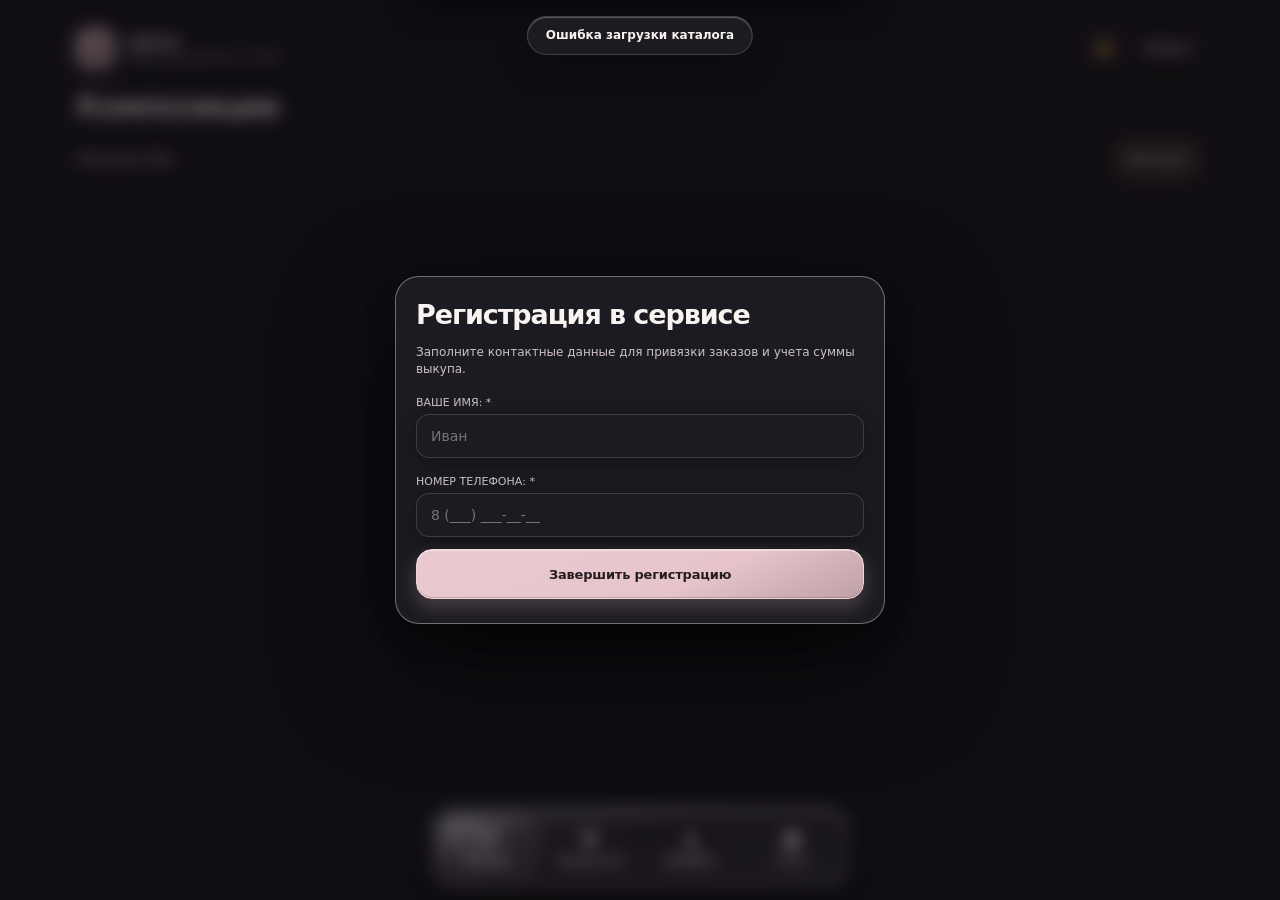
==== commit ae742bbb: "Polish Floral Glass accessibility and Root safety" ====
--- a/index.html
+++ b/index.html
@@ -42,13 +42,13 @@
         <button type="button" class="wordmark" onclick="handleHudRootTap()"><span class="wordmark__seal" aria-hidden="true">✳</span><span><strong data-config-key="txt_shop_title">ЦВЕТЫ</strong><small data-config-key="txt_shop_address">Георгиевский пр-т, 37к2</small></span></button>
         
         <div class="hud-right-group">
-          <div class="hud-notif-btn" onclick="openNotificationsModal()" title="Уведомления">
+          <button type="button" class="hud-notif-btn" onclick="openNotificationsModal()" title="Уведомления" aria-label="Открыть уведомления">
             🔔
             <span class="hud-notif-badge" id="hud-notif-counter">0</span>
-          </div>
-          <div class="hud-pill hud-user-btn" onclick="navigateTab('profile', document.querySelectorAll('.dock-tab')[2])">
+          </button>
+          <button type="button" class="hud-pill hud-user-btn" onclick="navigateTab('profile', document.querySelectorAll('.dock-tab')[2])" aria-label="Открыть профиль">
             <span id="hud-name">Клиент</span>
-          </div>
+          </button>
         </div>
       </div>
     </header>
@@ -297,7 +297,7 @@
 
         <div style="display:flex; justify-content:space-between; align-items:center; margin-bottom:8px;">
           <div style="font-size:12px; font-weight:800; color:var(--text); text-transform:uppercase;">История рассылок</div>
-          <button class="sync-mini-btn" style="width:26px; height:26px;" onclick="loadRootNotifications(true, this)" title="Обновить">
+          <button class="sync-mini-btn" onclick="loadRootNotifications(true, this)" title="Обновить" aria-label="Обновить историю рассылок">
             <svg viewBox="0 0 24 24" style="width:12px; height:12px;"><path d="M12 4V1L8 5l4 4V6c3.31 0 6 2.69 6 6 0 1.01-.25 1.97-.7 2.8l1.46 1.46A7.93 7.93 0 0020 12c0-4.42-3.58-8-8-8zm0 14c-3.31 0-6-2.69-6-6 0-1.01.25-1.97.7-2.8L5.24 7.74A7.93 7.93 0 004 12c0 4.42 3.58 8 8 8v3l4-4-4-4v3z"/></svg>
           </button>
         </div>
@@ -558,13 +558,13 @@
   </div>
 
   <!-- Модалка оформления заказа -->
-  <div class="modal-overlay overlay-editor" id="order-modal">
+  <div class="modal-overlay overlay-checkout" id="order-modal">
     <div role="dialog" aria-modal="true" aria-label="Оформление заказа" class="modal-sheet">
       <div class="modal-header">
-        <div class="modal-title">Оформление заказа</div>
+        <div><p class="eyebrow">ВАШ ЗАКАЗ</p><h2 class="modal-title">Оформление</h2></div>
         <button aria-label="Закрыть" class="close-btn" onclick="closeOrderModal()">✕</button>
       </div>
-      <div class="editor-fields"><section>
+      <div class="checkout-layout"><section class="checkout-panel"><h3>Получение</h3>
 
       <div class="toggle-grid" style="grid-template-columns:1fr 1fr;">
         <div class="toggle-btn active" id="btn-del" onclick="setDeliveryType('delivery')">🚚 Доставка</div>
@@ -632,7 +632,7 @@
         🔔 <b>Уведомление:</b> Как только флорист закончит сборку букета, статус заказа сменится на «Готов к выдаче», и вам поступит уведомление в Telegram.
       </div>
 
-      </section><section><label style="font-size:11px; color:var(--text-muted); text-transform:uppercase;">Комментарий салону (необязательно):</label>
+      </section><section class="order-summary"><h3>Ваш заказ</h3><label style="font-size:11px; color:var(--text-muted); text-transform:uppercase;">Комментарий салону (необязательно):</label>
       <input type="text" id="ord-shop-comment" class="metro-input" placeholder="Пожелания по сборке, цвету ленты...">
 
       <div style="background:var(--card-inner); border-radius:var(--radius-sm); padding:10px 12px; margin-bottom:14px; font-size:12px;">
@@ -654,7 +654,7 @@
         <div class="custom-checkbox" id="checkout-save-next"></div>
         <span style="font-size:12px; color:var(--text-muted);">Сохранить данные для следующего заказа</span>
       </div>
-      </section></div><button class="btn-metro" onclick="openOrderConfirmation()">Оформить заказ</button>
+      <button class="btn-metro" onclick="openOrderConfirmation()">Оформить заказ</button></section></div>
     </div>
   </div>
 
--- a/css/style.css
+++ b/css/style.css
@@ -218,8 +218,9 @@
 
 .hud-notif-btn {
   position: relative;
-  width: 34px;
-  height: 34px;
+  width: 44px;
+  height: 44px;
+  flex: 0 0 44px;
   border-radius: 50%;
   background: var(--dock-bg);
   border: 1px solid var(--border-accent);
@@ -413,6 +414,7 @@
 }
 
 .filter-btn-pill {
+  min-height: 44px;
   padding: 7px 14px;
   border-radius: 20px;
   background: rgba(229, 193, 88, 0.14);
@@ -426,8 +428,8 @@
 .filter-btn-pill:active { transform: scale(0.94); }
 
 .sync-mini-btn {
-  width: 32px;
-  height: 32px;
+  width: 44px;
+  height: 44px;
   border-radius: 50%;
   background: var(--card-inner);
   border: 1px solid var(--border-accent);
@@ -645,8 +647,8 @@
 }
 
 .btn-quick-add {
-  width: 32px;
-  height: 32px;
+  width: 44px;
+  height: 44px;
   border-radius: 10px;
   background: linear-gradient(135deg, var(--green) 0%, #087f52 100%);
   color: #fff;
@@ -706,6 +708,11 @@
 }
 
 .btn-trash-mini {
+  min-width: 44px;
+  min-height: 44px;
+  display: inline-flex;
+  align-items: center;
+  justify-content: center;
   background: transparent;
   border: none;
   font-size: 13px;
@@ -802,8 +809,8 @@
 }
 
 .qty-btn {
-  width: 32px;
-  height: 32px;
+  width: 44px;
+  height: 44px;
   border-radius: 8px;
   background: var(--card-inner);
   border: 1px solid var(--border);
@@ -1005,7 +1012,7 @@
 }
 
 .modal-title { font-size: 16px; font-weight: 800; color: var(--text); letter-spacing: 0.3px; }
-.close-btn { background: transparent; border: none; color: var(--text-muted); font-size: 22px; cursor: pointer; transition: transform 0.15s ease; }
+.close-btn { min-width: 44px; height: 44px; display: inline-flex; align-items: center; justify-content: center; background: transparent; border: none; color: var(--text-muted); font-size: 22px; cursor: pointer; transition: transform 0.15s ease; }
 .close-btn:active { transform: scale(0.88); }
 
 .metro-input {
@@ -1084,6 +1091,7 @@
 .custom-checkbox-wrap {
   display: flex;
   align-items: center;
+  min-height: 44px;
   gap: 10px;
   cursor: pointer;
   margin-bottom: 12px;
@@ -1160,6 +1168,7 @@
 }
 
 .toggle-btn {
+  min-height: 44px;
   padding: 10px 4px;
   border-radius: var(--radius-sm);
   background: var(--card-inner);
--- a/css/floral-components.css
+++ b/css/floral-components.css
@@ -13,7 +13,7 @@
 .fg-button:hover::after  { left: 118%; }
 .fg-button:active:not(:disabled), .fg-button--pressed  { transform: translateY(1px) scale(.985); box-shadow: inset 0 2px 5px rgba(20,10,18,.25), 0 2px 4px rgba(31,18,26,.12); }
 .fg-button:disabled  { cursor: not-allowed; opacity: .45; filter: grayscale(.35); box-shadow: none; }
-.fg-button--small  { min-height: 42px; padding: 0 15px; border-radius: 13px; font-size: 12px; }
+.fg-button--small  { min-height: 44px; padding: 0 15px; border-radius: 13px; font-size: 12px; }
 .fg-button--secondary  { color: var(--fg-text); border-color: var(--fg-border); background: linear-gradient(155deg, var(--fg-surface), var(--fg-surface-raised)); box-shadow: inset 0 1px 0 rgba(255,255,255,.75), inset 0 -1px 0 rgba(50,30,40,.06), 0 5px 12px rgba(40,25,35,.07); }
 :root[data-theme="dark"] .fg-button--secondary  { box-shadow: inset 0 1px 0 rgba(255,255,255,.12), inset 0 -1px 0 rgba(0,0,0,.18), 0 6px 14px rgba(0,0,0,.18); }
 .fg-button--quiet  { color: var(--fg-text); border-color: transparent; background: transparent; box-shadow: none; }
@@ -41,13 +41,15 @@
 .product-card__badges  { position: absolute; z-index: 1; top: 12px; left: 12px; right: 12px; display: flex; gap: 6px; flex-wrap: wrap; }
 .product-card__body  { min-width: 0; padding: 15px; display: flex; flex-direction: column; gap: 9px; }
 .product-card__title  { display: -webkit-box; min-height: 3.75em; margin: 0; overflow: hidden; overflow-wrap: anywhere; color: var(--fg-text); font-size: 14px; font-weight: 690; line-height: 1.25; letter-spacing: -.025em; -webkit-box-orient: vertical; -webkit-line-clamp: 3; line-clamp: 3; }
+.product-card__open  { width: 100%; min-height: 44px; display: block; padding: 0; border: 0; background: transparent; color: inherit; text-align: inherit; font: inherit; line-height: inherit; overflow-wrap: anywhere; }
+.product-card__open:focus-visible  { border-radius: 4px; outline: 2px solid var(--fg-focus); outline-offset: 3px; }
 .product-card__description  { margin: 0; color: var(--fg-text-muted); font-size: 12px; line-height: 1.45; }
 .product-card__meta  { display: flex; flex-wrap: wrap; align-items: center; justify-content: space-between; gap: 8px; color: var(--fg-text-muted); font-size: 11px; }
 .product-card__footer  { display: flex; flex-wrap: wrap; align-items: end; justify-content: space-between; gap: 9px; margin-top: auto; padding-top: 7px; }
 .product-card__price  { display: grid; gap: 2px; min-width: 0; font-size: 19px; font-weight: 760; letter-spacing: -.045em; font-variant-numeric: tabular-nums; }
 .product-card__price small  { color: var(--fg-text-muted); font-size: 10px; font-weight: 560; letter-spacing: 0; }
 .product-card__actions  { display: flex; gap: 6px; }
-.product-card__actions .fg-button  { min-height: 39px; padding-inline: 12px; border-radius: 12px; font-size: 11px; }
+.product-card__actions .fg-button  { min-height: 44px; padding-inline: 12px; border-radius: 12px; font-size: 11px; }
 .product-card__availability  { display: inline-flex; align-items: center; gap: 6px; font-size: 11px; font-weight: 650; color: var(--fg-success); }
 .product-card__availability::before  { content: ""; width: 6px; height: 6px; border-radius: 50%; background: currentColor; box-shadow: 0 0 0 3px color-mix(in srgb, currentColor 13%, transparent); }
 .product-card__availability[data-state="unavailable"]  { color: var(--fg-danger); }
--- a/css/floral-layout.css
+++ b/css/floral-layout.css
@@ -1,5 +1,5 @@
 .app-shell  { width: min(1480px, 100%); margin-inline: auto; padding: 24px clamp(16px, 4.1vw, 64px) 128px; }
-.wordmark  { display: flex; align-items: center; gap: 11px; color: var(--fg-text); text-decoration: none; }
+.wordmark  { min-height: 44px; display: flex; align-items: center; gap: 11px; color: var(--fg-text); text-decoration: none; }
 .wordmark__seal  { width: 42px; height: 42px; display: grid; place-items: center; border: 1px solid color-mix(in srgb, var(--fg-brand) 20%, transparent); border-radius: 15px; background: linear-gradient(145deg, var(--fg-brand), color-mix(in srgb, var(--fg-brand) 72%, black)); color: var(--fg-brand-contrast); box-shadow: inset 0 1px 0 rgba(255,255,255,.35), 0 8px 18px color-mix(in srgb, var(--fg-brand) 18%, transparent); }
 .wordmark__seal svg  { width: 23px; fill: none; stroke: currentColor; stroke-width: 1.5; stroke-linecap: round; stroke-linejoin: round; }
 .wordmark strong, .wordmark small  { display: block; }
@@ -29,7 +29,7 @@
 .bento-card h2  { margin: 9px 0 7px; font-size: clamp(24px, 3vw, 34px); font-weight: 740; letter-spacing: -.06em; line-height: .96; }
 .bento-card p  { margin: 0 0 12px; color: rgba(255,255,255,.8); font-size: 12px; line-height: 1.4; }
 .bento-card__number  { position: absolute; top: 18px; right: 20px; color: rgba(255,255,255,.7); font-size: 10px; letter-spacing: .14em; }
-.text-action  { display: inline-flex; align-items: center; gap: 9px; padding: 0; border: 0; background: transparent; color: inherit; font-size: 12px; font-weight: 680; }
+.text-action  { min-height: 44px; display: inline-flex; align-items: center; gap: 9px; padding: 0 4px; border: 0; background: transparent; color: inherit; font-size: 12px; font-weight: 680; }
 .text-action span  { font-size: 16px; transition: transform var(--fg-motion-quick); }
 .text-action:hover span  { transform: translate(2px,-2px); }
 .bento-card--season  { display: flex; flex-direction: column; justify-content: flex-end; align-items: flex-start; padding: 21px; color: #2b2527; background: radial-gradient(ellipse at 80% 13%, rgba(255,255,255,.8), transparent 30%), linear-gradient(140deg, #e8dcd4, #c7b1a3 58%, #9d8d80); }
@@ -41,7 +41,7 @@
 .season-orbit i  { position: absolute; top: 32%; left: 22%; width: 8px; height: 8px; border-radius: 50%; background: rgba(255,255,255,.8); box-shadow: 0 0 16px rgba(255,255,255,.9); }
 .season-orbit i + i  { top: 71%; left: 64%; width: 5px; height: 5px; }
 .season-orbit i + i + i  { top: 20%; left: 74%; width: 4px; height: 4px; }
-.round-arrow  { width: 42px; height: 42px; display: grid; place-items: center; border: 1px solid rgba(255,255,255,.75); border-radius: 50%; color: #2b2527; background: linear-gradient(145deg, rgba(255,255,255,.82), rgba(255,255,255,.35)); box-shadow: inset 0 1px 0 white, 0 5px 13px rgba(50,35,30,.1); backdrop-filter: blur(10px); font-size: 19px; }
+.round-arrow  { width: 44px; height: 44px; display: grid; place-items: center; border: 1px solid rgba(255,255,255,.75); border-radius: 50%; color: #2b2527; background: linear-gradient(145deg, rgba(255,255,255,.82), rgba(255,255,255,.35)); box-shadow: inset 0 1px 0 white, 0 5px 13px rgba(50,35,30,.1); backdrop-filter: blur(10px); font-size: 19px; }
 .bento-card--note  { display: flex; flex-direction: column; justify-content: space-between; padding: 20px; background: linear-gradient(150deg, var(--fg-surface), var(--fg-surface-raised)); }
 .bento-card--note p  { max-width: 130px; color: var(--fg-text); font-size: 17px; font-weight: 650; letter-spacing: -.04em; line-height: 1.12; }
 .bento-card--note .micro-label  { color: var(--fg-text-muted); font-size: 8px; }
@@ -73,7 +73,7 @@
 .page-heading--root  { margin-bottom: 21px; }
 .root-nav  { position: sticky; top: 16px; display: grid; gap: 4px; padding: 13px; border: 1px solid var(--fg-border); border-radius: 20px; background: var(--fg-surface); box-shadow: var(--fg-shadow-card); }
 .root-nav__label  { padding: 5px 9px 10px; color: var(--fg-text-muted); font-size: 9px; font-weight: 760; letter-spacing: .15em; }
-.root-nav__item  { min-height: 42px; display: flex; align-items: center; gap: 10px; padding: 0 10px; border: 0; border-radius: 12px; background: transparent; color: var(--fg-text-muted); text-align: left; font-size: 12px; font-weight: 640; }
+.root-nav__item  { min-height: 44px; display: flex; align-items: center; gap: 10px; padding: 0 10px; border: 0; border-radius: 12px; background: transparent; color: var(--fg-text-muted); text-align: left; font-size: 12px; font-weight: 640; }
 .root-nav__item span  { width: 22px; color: color-mix(in srgb, var(--fg-text-muted) 65%, transparent); font-size: 9px; font-variant-numeric: tabular-nums; }
 .root-nav__item.is-selected  { background: linear-gradient(135deg, var(--fg-surface-raised), color-mix(in srgb, var(--fg-brand) 8%, var(--fg-surface))); color: var(--fg-text); box-shadow: inset 0 1px 0 rgba(255,255,255,.65); }
 .root-nav__item.is-selected span  { color: var(--fg-brand); }
@@ -118,7 +118,7 @@
   .product-card__title  { min-height: 3.75em; font-size: 12px; }
   .product-card__description  { font-size: 10px; }
   .product-card__price  { font-size: 16px; }
-  .product-card__actions .fg-button  { min-height: 36px; padding-inline: 10px; font-size: 10px; }
+  .product-card__actions .fg-button  { min-height: 44px; padding-inline: 10px; font-size: 10px; }
   .product-card__badges  { top: 8px; left: 8px; right: 7px; gap: 4px; }
   .page-heading  { align-items: flex-start; margin: 5px 0 21px; }
   .page-title  { font-size: 33px; }
@@ -131,7 +131,7 @@
   .root-nav  { position: static; display: flex; gap: 4px; overflow-x: auto; padding: 7px; border-radius: 16px; scrollbar-width: none; }
   .root-nav::-webkit-scrollbar  { display: none; }
   .root-nav__label  { display: none; }
-  .root-nav__item  { min-height: 39px; flex: 0 0 auto; gap: 7px; padding: 0 11px; font-size: 11px; }
+  .root-nav__item  { min-height: 44px; flex: 0 0 auto; gap: 7px; padding: 0 11px; font-size: 11px; }
   .glass-dock  { width: min(420px, calc(100vw - 26px)); padding: 6px; bottom: max(9px, env(safe-area-inset-bottom)); border-radius: 22px; }
   .dock-link  { min-height: 56px; gap: 3px; font-size: 10px; }
   .dock-link svg  { width: 19px; height: 19px; }
--- a/css/floral-glass.css
+++ b/css/floral-glass.css
@@ -34,7 +34,7 @@
 button {cursor:pointer}
 .btn-metro.btn-secondary {background:var(--fg-surface-raised);color:var(--fg-text);border-color:var(--fg-border)}
 .btn-metro.btn-danger {background:var(--fg-danger-surface);color:var(--fg-danger)}
-.btn-quick-add,.btn-select-variant {min-height:40px;padding:0 12px}
+.btn-quick-add,.btn-select-variant {min-height:44px;padding:0 12px}
 .fg-dialog p,.category-tile,.bento-card h2,.editorial-hero h1,.cart-item__title {overflow-wrap:anywhere}
 .editorial-hero {background:#64525a;cursor:pointer}
 .feature-photo {position:absolute;z-index:-2;inset:0;width:100%;height:100%;object-fit:cover}
@@ -65,7 +65,7 @@
 .overlay-editor .modal-sheet {max-width:820px}
 .modal-header {gap:10px}
 .modal-title {font-size:clamp(19px,3vw,27px);letter-spacing:-.04em}
-.close-btn {min-width:38px;height:38px;border-radius:50%;background:var(--fg-surface-raised)}
+.close-btn {min-width:44px;height:44px;border-radius:50%;background:var(--fg-surface-raised)}
 .product-gallery-scroll {max-height:38dvh}
 .metro-input,.custom-select-trigger {min-height:44px;border-radius:13px}
 @media(min-width:768px){.modal-overlay {align-items:center;padding:18px}.modal-sheet {border-radius:26px}.editor-fields {display:grid;grid-template-columns:1fr 1fr;align-items:start;gap:20px}}
@@ -86,3 +86,13 @@
 .stats-summary-grid .stat-summary-card:first-child {grid-column:1/-1;background:linear-gradient(125deg,var(--fg-brand),color-mix(in srgb,var(--fg-brand) 75%,var(--fg-botanical)));color:var(--fg-brand-contrast)}
 .stat-summary-card:first-child :is(.stat-summary-val,.stat-summary-label) {color:inherit}
 .stat-summary-card .stat-summary-val {font-size:clamp(22px,3vw,34px)}
+
+.overlay-checkout {padding:0;align-items:stretch;background:var(--fg-bg);backdrop-filter:none}
+.overlay-checkout .modal-sheet {width:100%;max-width:1480px;margin:0 auto;height:100dvh;max-height:100dvh;padding:clamp(20px,4vw,64px) clamp(16px,4vw,64px) max(28px,env(safe-area-inset-bottom));border:0;border-radius:0;box-shadow:none;background:var(--fg-bg)}
+.overlay-checkout .modal-header {align-items:start;margin-bottom:24px}
+.overlay-checkout .modal-title {margin:0;font-size:clamp(36px,5vw,68px);letter-spacing:-.06em}
+.checkout-layout {display:grid;align-items:start;gap:18px}
+.checkout-layout>section {min-width:0}
+.checkout-layout h3 {margin:0 0 18px;font-size:clamp(17px,2vw,25px);letter-spacing:-.04em}
+.checkout-panel {padding:clamp(16px,2vw,28px);border:1px solid var(--fg-border);border-radius:22px;background:var(--fg-surface);box-shadow:var(--fg-shadow-card)}
+@media(min-width:768px){.checkout-layout {grid-template-columns:minmax(0,1.65fr) minmax(270px,1fr)}}
